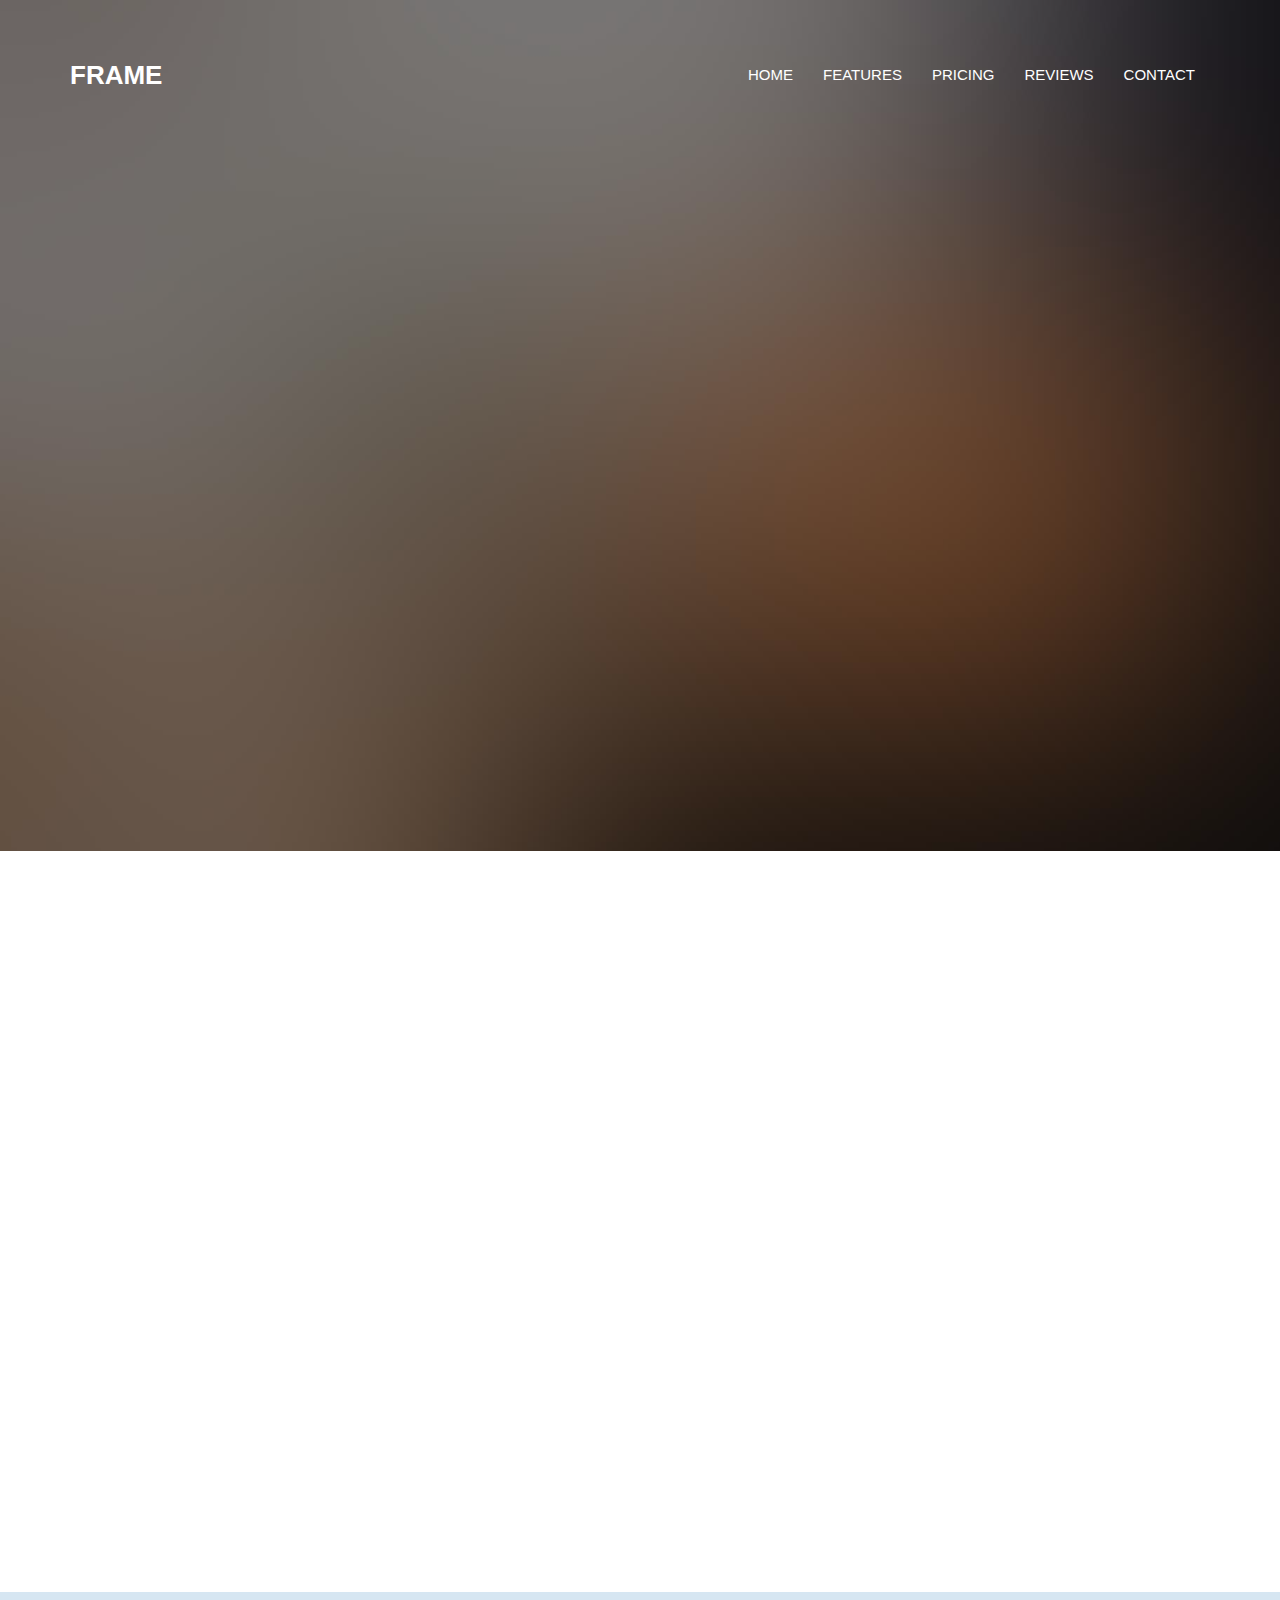
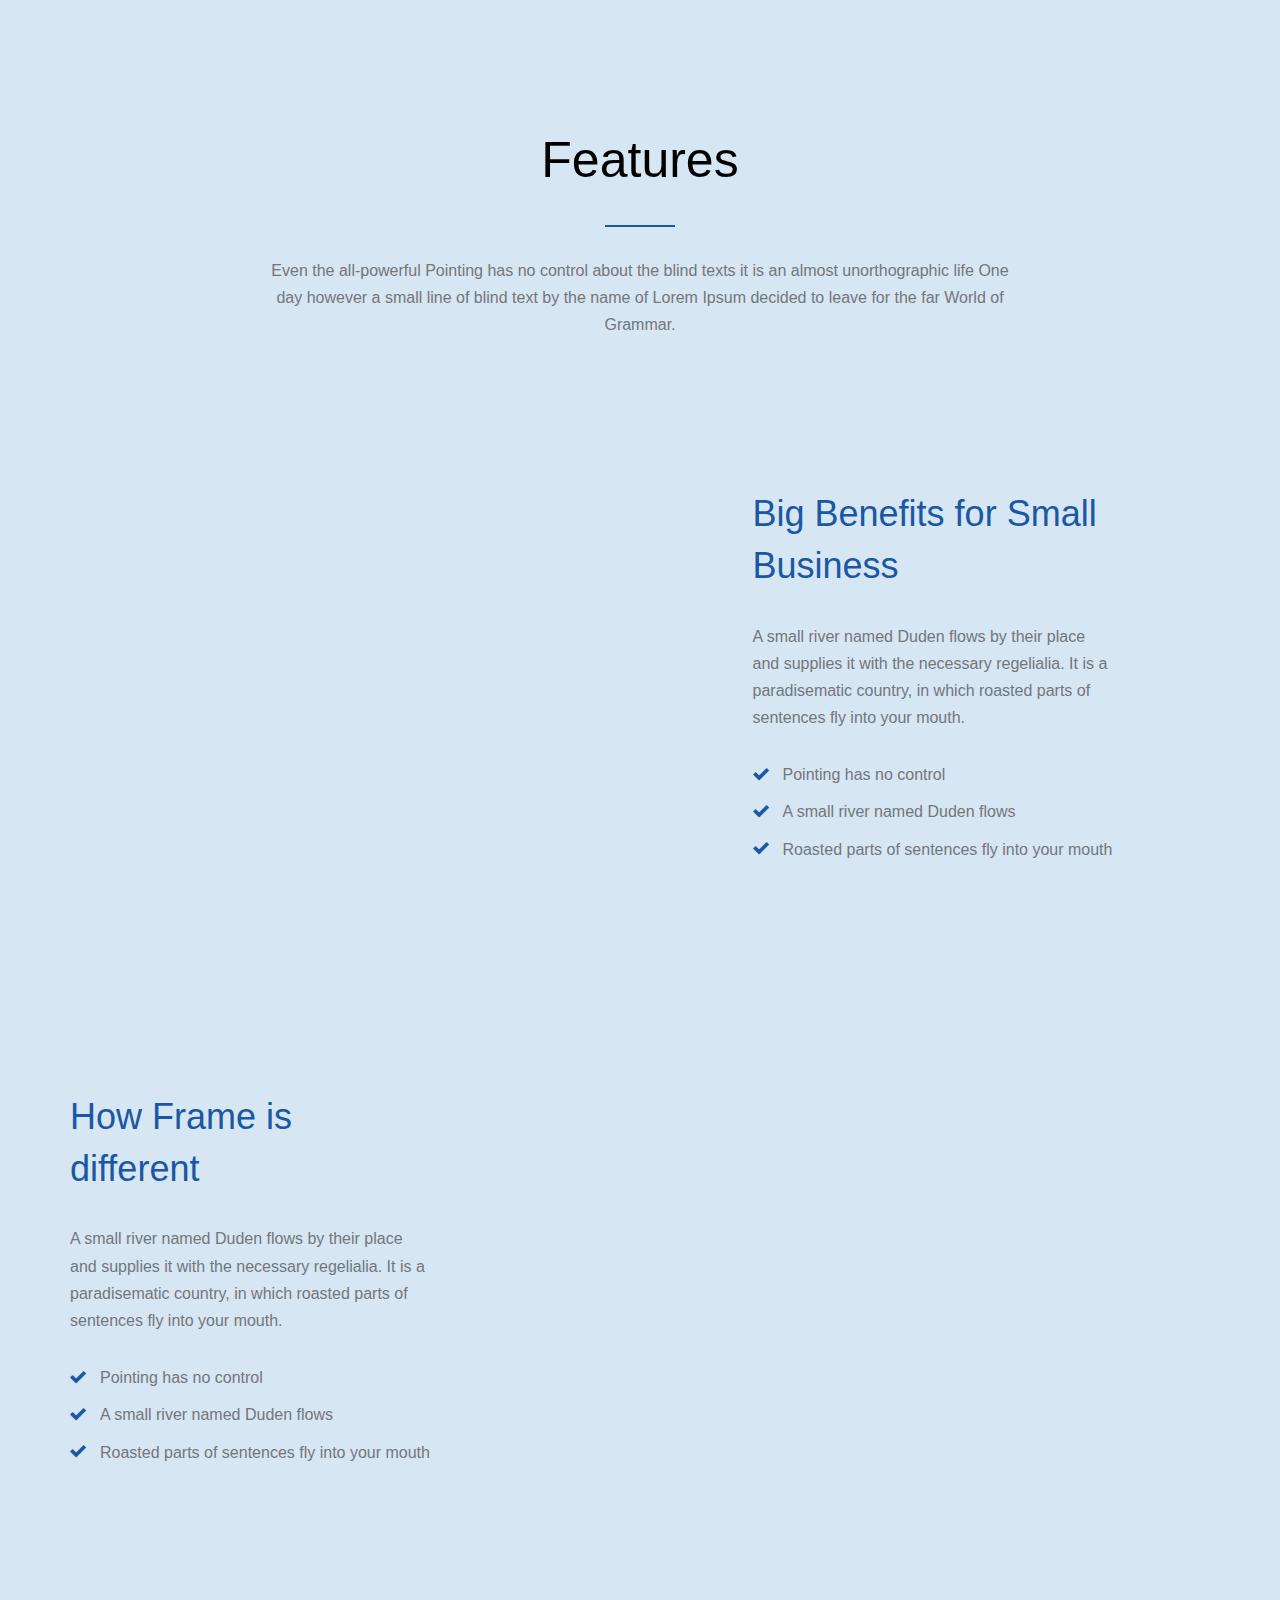
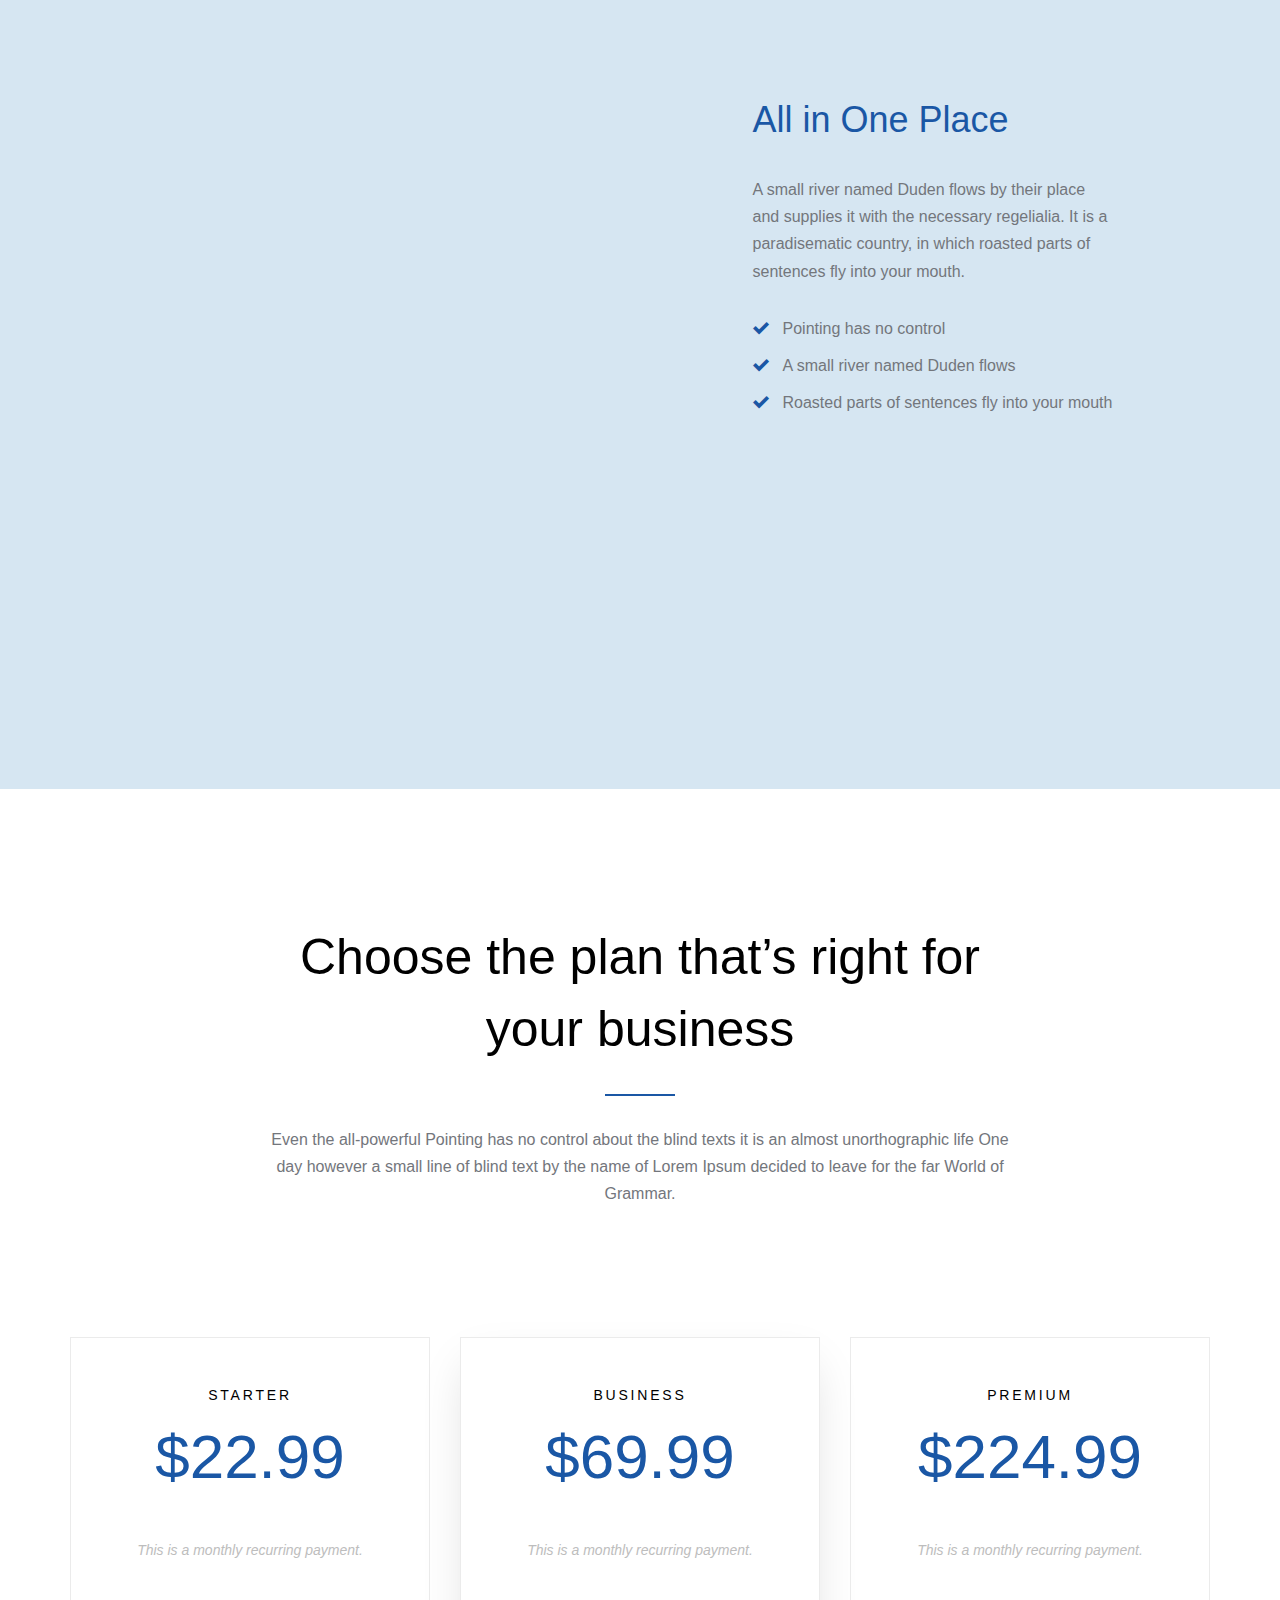
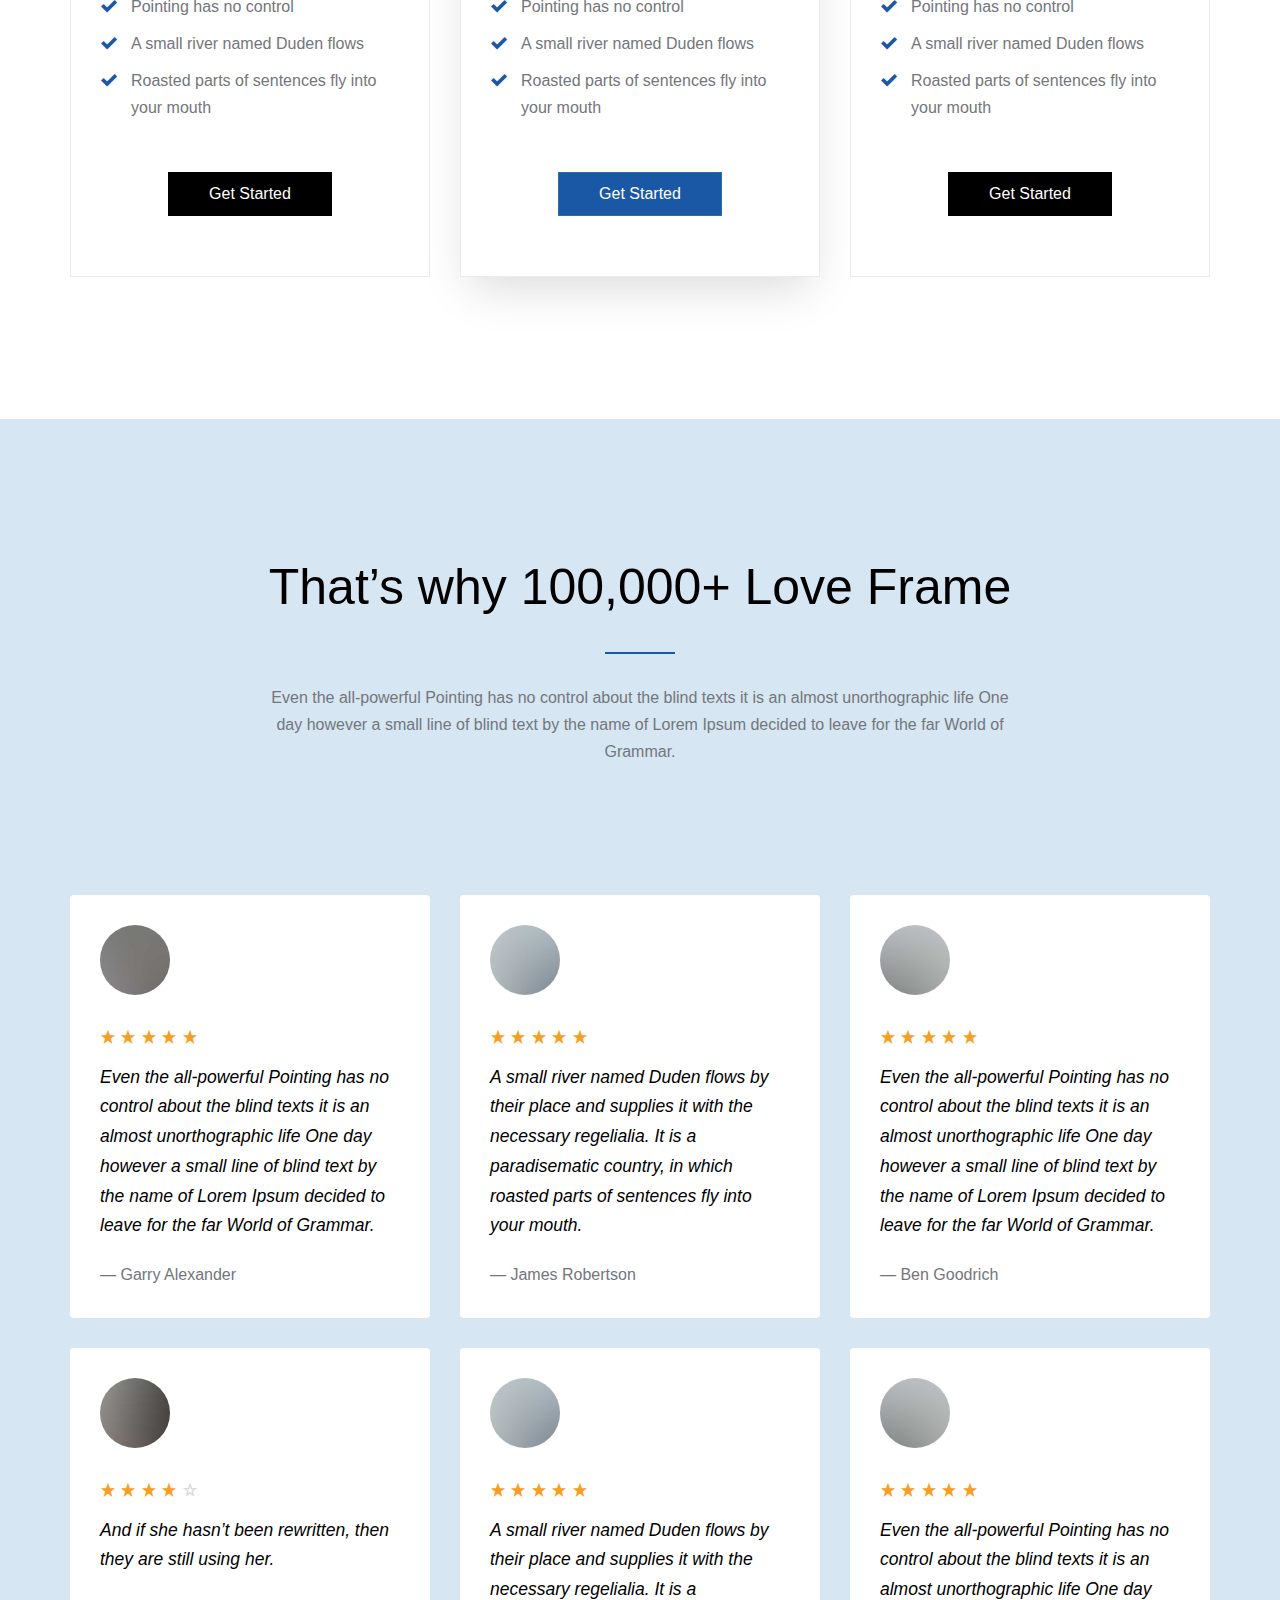
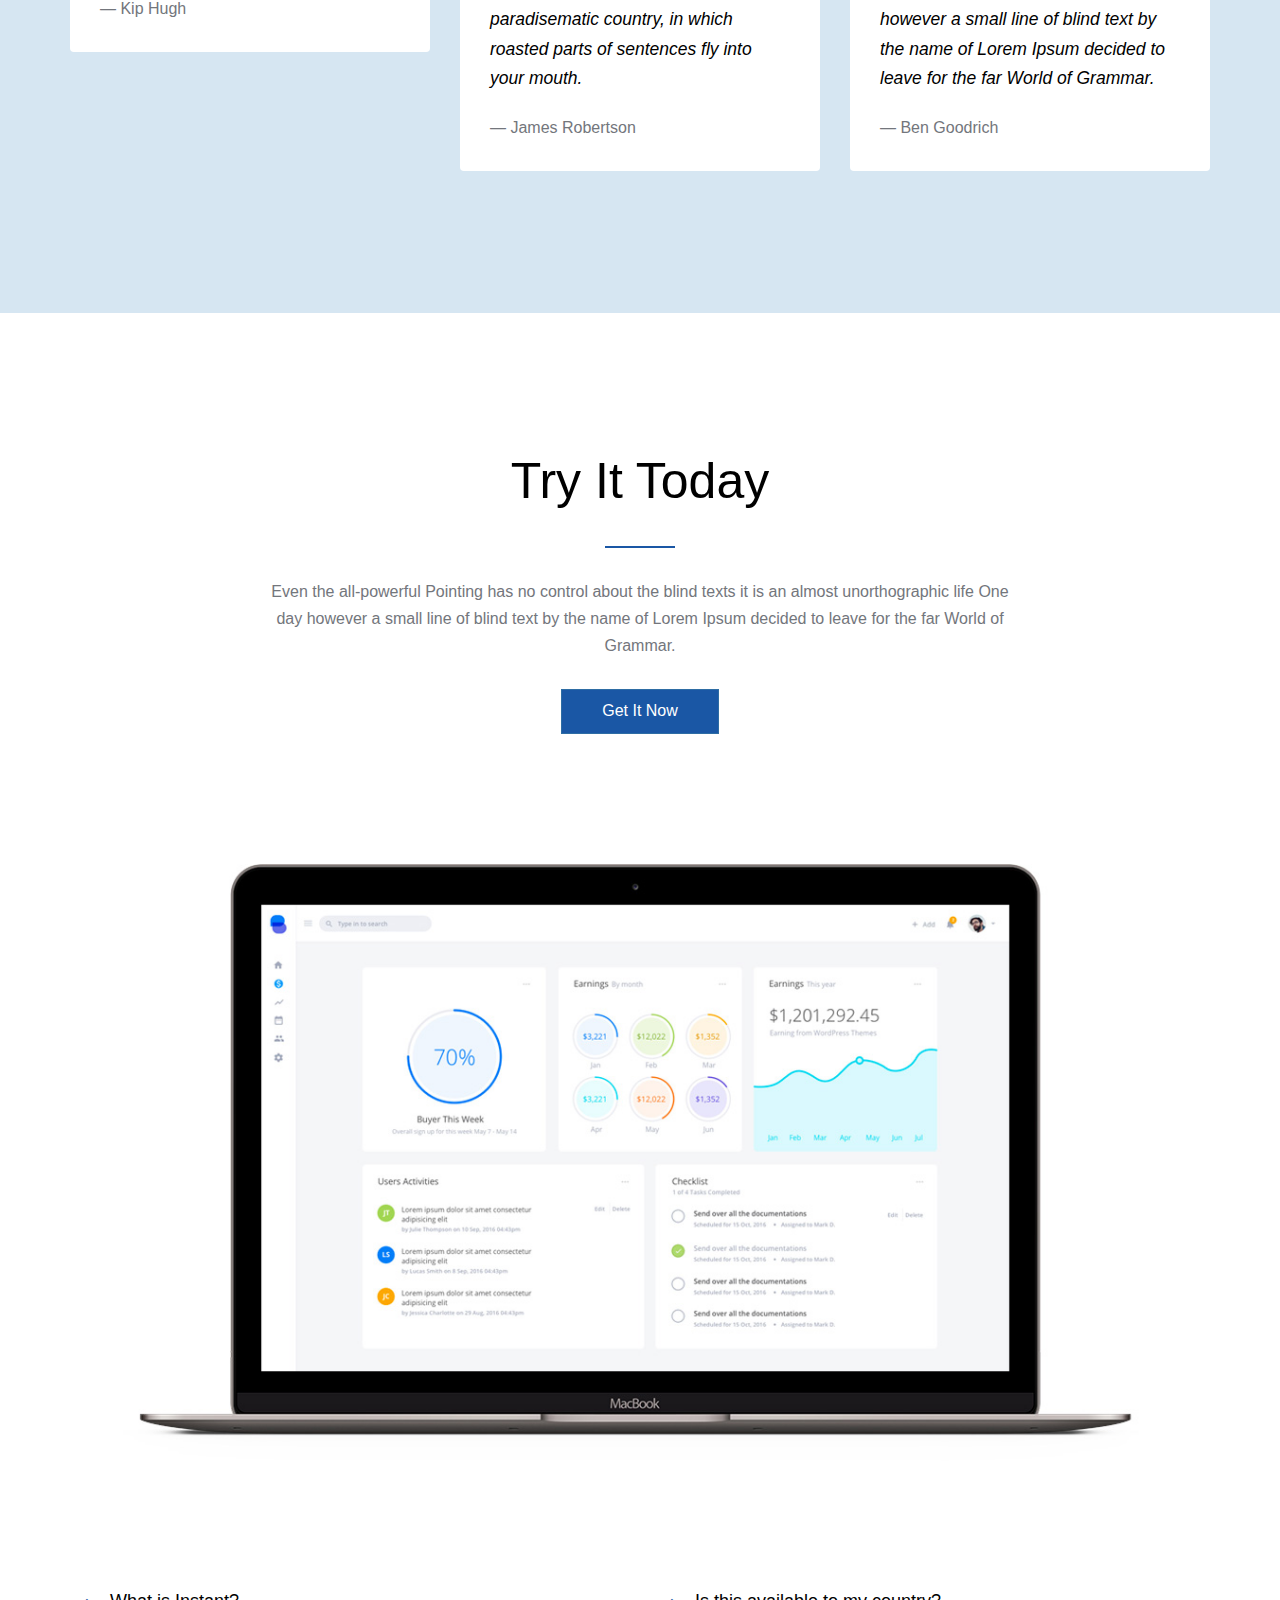
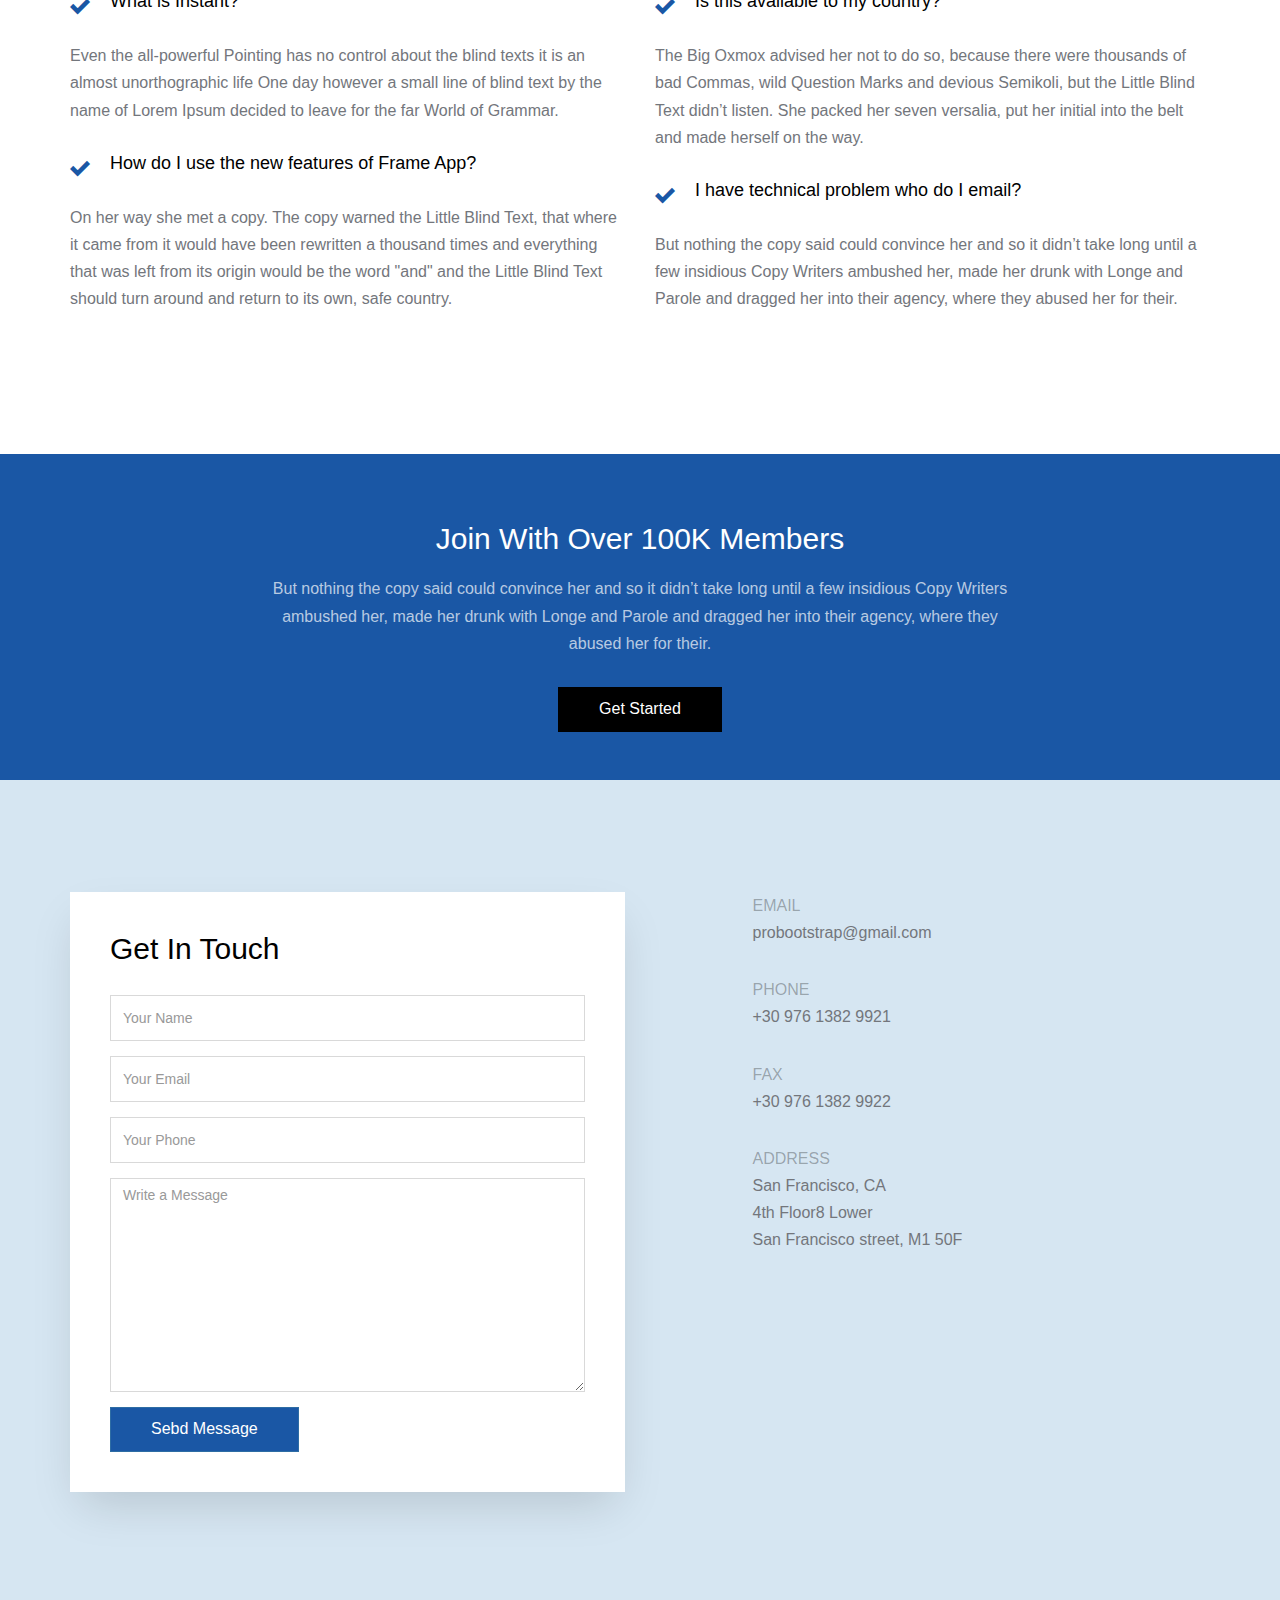
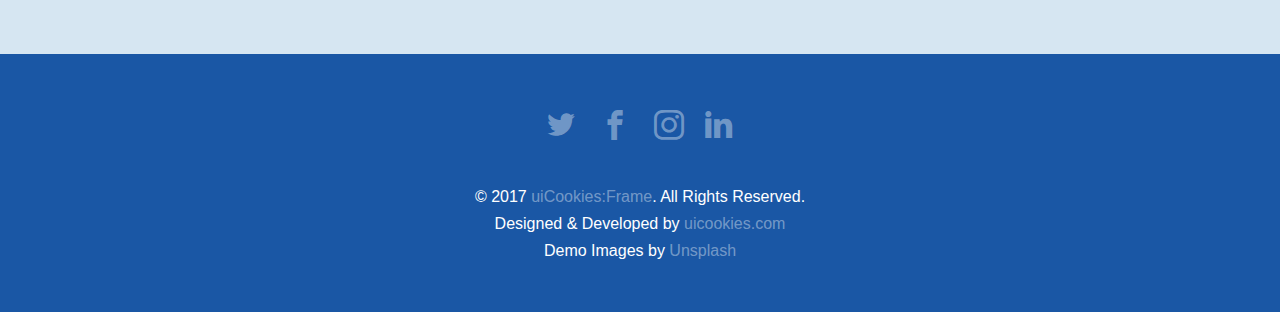
==== frame/index.html @ 7c61a225 "x" ====
<!DOCTYPE html>
<html lang="en">
  <head>
    <meta charset="utf-8">
    <meta name="viewport" content="width=device-width, initial-scale=1">
    <title>uiCookies:Frame &mdash; Free Bootstrap Theme, Free HTML5 Template, Free Responsive Bootstrap Website Template</title>
    <meta name="description" content="Free Bootstrap Theme by uicookies.com">
    <meta name="keywords" content="Free website templates, Free bootstrap themes, Free template, Free bootstrap, Free website template">
    
    <link rel="stylesheet" href="css/styles-merged.css">
    <link rel="stylesheet" href="css/style.min.css">
    <link rel="stylesheet" href="fonts/icomoon/style.css">

    <!--[if lt IE 9]>
      <script src="js/vendor/html5shiv.min.js"></script>
      <script src="js/vendor/respond.min.js"></script>
    <![endif]-->
  </head>
  <body>
    
    <!-- Fixed navbar -->
    <nav class="navbar navbar-default probootstrap-navbar">
      <div class="container">
        <div class="navbar-header">
          <button type="button" class="navbar-toggle collapsed" data-toggle="collapse" data-target="#navbar-collapse" aria-expanded="false" aria-controls="navbar">
            <span class="sr-only">Toggle navigation</span>
            <span class="icon-bar"></span>
            <span class="icon-bar"></span>
            <span class="icon-bar"></span>
          </button>
          <a class="navbar-brand" href="index.html" title="uiCookies:Frame">Frame</a>
        </div>

        <div id="navbar-collapse" class="navbar-collapse collapse">
          <ul class="nav navbar-nav navbar-right">
            <li class="active"><a href="#" data-nav-section="home">Home</a></li>
            <li><a href="#" data-nav-section="features">Features</a></li>
            <li><a href="#" data-nav-section="pricing">Pricing</a></li>
            <li><a href="#" data-nav-section="reviews">Reviews</a></li>
            <li><a href="#" data-nav-section="contact">Contact</a></li>
          </ul>
        </div>
      </div>
    </nav>
    
    <section class="probootstrap-hero prohttp://localhost/probootstrap/frame/#featuresbootstrap-slant" style="background-image: url(img/image_1.jpg);" data-section="home" data-stellar-background-ratio="0.5">
      <div class="container">
        <div class="row intro-text">
          <div class="col-md-8 col-md-offset-2 text-center">
            <h1 class="probootstrap-heading probootstrap-animate">uicookies.com Creates High Quality Bootstrap Template For <em>Free</em></h1>
            <div class="probootstrap-subheading center">
              <p class="probootstrap-animate"><a href="https://uicookies.com/" target="_blank" role="button" class="btn btn-primary">Get Them Now</a><a href="#features" class="btn btn-default smoothscroll" role="button">See Features</a></p>
            </div>
          </div>
        </div>
      </div>
    </section>

    <section class="probootstrap-section">
      <div class="container">
        <div class="row">
          <div class="col-md-4">
            <div class="probootstrap-service-item probootstrap-animate" data-animate-effect="fadeIn">
              <span class="icon icon-phone3"></span>
              <h2>Mobile Optimize</h2>
              <p>Far far away, behind the word mountains, far from the countries Vokalia and Consonantia, there live the blind texts. Separated they live in Bookmarksgrove right at the coast of the Semantics, a large language ocean.</p>
              <p><a href="#" class="probootstrap-link">Learn More <i class="icon-chevron-right"></i></a></p>
            </div>
          </div>
          <div class="col-md-4">
            <div class="probootstrap-service-item probootstrap-animate" data-animate-effect="fadeIn">
              <span class="icon icon-wallet2"></span>
              <h2>Increase Revenue</h2>
              <p>A small river named Duden flows by their place and supplies it with the necessary regelialia. It is a paradisematic country, in which roasted parts of sentences fly into your mouth.</p>
              <p><a href="#" class="probootstrap-link">Learn More <i class="icon-chevron-right"></i></a></p>
            </div>
          </div>
          <div class="col-md-4">
            <div class="probootstrap-service-item probootstrap-animate" data-animate-effect="fadeIn">
              <span class="icon icon-lightbulb"></span>
              <h2>Smart Idea</h2>
              <p>Even the all-powerful Pointing has no control about the blind texts it is an almost unorthographic life One day however a small line of blind text by the name of Lorem Ipsum decided to leave for the far World of Grammar.</p>
              <p><a href="#" class="probootstrap-link">Learn More <i class="icon-chevron-right"></i></a></p>
            </div>
          </div>
        </div>
      </div>
    </section>

    <section class="probootstrap-section probootstrap-bg-light" id="features" data-section="features">
      <div class="container">
        <div class="row text-center mb100">
          <div class="col-md-8 col-md-offset-2 probootstrap-section-heading">
            <h2 class="mb30 text-black probootstrap-heading">Features</h2>
            <p>Even the all-powerful Pointing has no control about the blind texts it is an almost unorthographic life One day however a small line of blind text by the name of Lorem Ipsum decided to leave for the far World of Grammar.</p>
          </div>
        </div>
        <!-- END row -->
        <div class="row mb100">
          <div class="col-md-8 col-md-pull-2 probootstrap-animate">
            <p><img src="img/img_showcase_1.jpg" alt="Free Template by uicookies.com" class="img-responsive probootstrap-shadow"></p>
          </div>
          <div class="col-md-4 col-md-pull-1 probootstrap-section-heading">
            <h3 class="text-primary probootstrap-heading-2">Big Benefits for Small Business</h3>
            <p><p>A small river named Duden flows by their place and supplies it with the necessary regelialia. It is a paradisematic country, in which roasted parts of sentences fly into your mouth.</p></p>
            <ul class="probootstrap-list">
              <li class="probootstrap-check">Pointing has no control</li>
              <li class="probootstrap-check">A small river named Duden flows</li>
              <li class="probootstrap-check">Roasted parts of sentences fly into your mouth</li>
            </ul>
          </div>
        </div>
        <!-- END row -->
        <div class="row mb100">
          <!-- <div class="col-md-8 col-md-pull-2"> -->
          <div class="col-md-8 col-md-push-5 probootstrap-animate">
            <p><img src="img/img_showcase_2.jpg" alt="Free Template by uicookies.com" class="img-responsive probootstrap-shadow"></p>
          </div>
          <!-- <div class="col-md-4 col-md-pull-1"> -->
          <div class="col-md-4 col-md-pull-8 probootstrap-section-heading">
            <h3 class="text-primary probootstrap-heading-2">How Frame is different</h3>
            <p><p>A small river named Duden flows by their place and supplies it with the necessary regelialia. It is a paradisematic country, in which roasted parts of sentences fly into your mouth.</p></p>
            <ul class="probootstrap-list">
              <li class="probootstrap-check">Pointing has no control</li>
              <li class="probootstrap-check">A small river named Duden flows</li>
              <li class="probootstrap-check">Roasted parts of sentences fly into your mouth</li>
            </ul>
          </div>
        </div>
        <!-- END row -->

        <div class="row mb100">
          <div class="col-md-8 col-md-pull-2 probootstrap-animate">
            <p><img src="img/img_showcase_1.jpg" alt="Free Template by uicookies.com" class="img-responsive probootstrap-shadow"></p>
          </div>
          <div class="col-md-4 col-md-pull-1 probootstrap-section-heading">
            <h3 class="text-primary probootstrap-heading-2">All in One Place</h3>
            <p><p>A small river named Duden flows by their place and supplies it with the necessary regelialia. It is a paradisematic country, in which roasted parts of sentences fly into your mouth.</p></p>
            <ul class="probootstrap-list">
              <li class="probootstrap-check">Pointing has no control</li>
              <li class="probootstrap-check">A small river named Duden flows</li>
              <li class="probootstrap-check">Roasted parts of sentences fly into your mouth</li>
            </ul>
          </div>
        </div>
        <!-- END row -->
      </div>
    </section>
    <!-- END section -->

    <section class="probootstrap-section" data-section="pricing">
      <div class="container">
        <div class="row text-center mb100">
          <div class="col-md-8 col-md-offset-2 probootstrap-section-heading">
            <h2 class="mb30 text-black probootstrap-heading">Choose the plan that’s right for your business </h2>
            <p>Even the all-powerful Pointing has no control about the blind texts it is an almost unorthographic life One day however a small line of blind text by the name of Lorem Ipsum decided to leave for the far World of Grammar.</p>
          </div>
        </div>
        <!-- END row -->
        <div class="row">
          <div class="col-md-4">
            <div class="probootstrap-pricing">
              <h2>Starter</h2>
              <p class="probootstrap-price"><strong>$22.99</strong></p>
              <p class="probootstrap-note">This is a monthly recurring payment.</p>
              <ul class="probootstrap-list text-left mb50">
                <li class="probootstrap-check">Pointing has no control</li>
                <li class="probootstrap-check">A small river named Duden flows</li>
                <li class="probootstrap-check">Roasted parts of sentences fly into your mouth</li>
              </ul>
              <p><a href="#" class="btn btn-black">Get Started</a></p>
            </div>
          </div>
          <div class="col-md-4">
            <div class="probootstrap-pricing probootstrap-popular probootstrap-shadow">
              <h2>Business</h2>
              <p class="probootstrap-price"><strong>$69.99</strong></p>
              <p class="probootstrap-note">This is a monthly recurring payment.</p>
              <ul class="probootstrap-list text-left mb50">
                <li class="probootstrap-check">Pointing has no control</li>
                <li class="probootstrap-check">A small river named Duden flows</li>
                <li class="probootstrap-check">Roasted parts of sentences fly into your mouth</li>
              </ul>
              <p><a href="#" class="btn btn-primary">Get Started</a></p>
            </div>
          </div>
          <div class="col-md-4">
            <div class="probootstrap-pricing">
              <h2>Premium</h2>
              <p class="probootstrap-price"><strong>$224.99</strong></p>
              <p class="probootstrap-note">This is a monthly recurring payment.</p>
              <ul class="probootstrap-list text-left mb50">
                <li class="probootstrap-check">Pointing has no control</li>
                <li class="probootstrap-check">A small river named Duden flows</li>
                <li class="probootstrap-check">Roasted parts of sentences fly into your mouth</li>
              </ul>
              <p><a href="#" class="btn btn-black">Get Started</a></p>
            </div>
          </div>
        </div>
      </div>
    </section>
    <!-- END section -->

     <section class="probootstrap-section probootstrap-bg-light" data-section="reviews">
      <div class="container">
        <div class="row text-center mb100">
          <div class="col-md-8 col-md-offset-2 probootstrap-section-heading">
            <h2 class="mb30 text-black probootstrap-heading">That’s why 100,000+ Love Frame</h2>
            <p>Even the all-powerful Pointing has no control about the blind texts it is an almost unorthographic life One day however a small line of blind text by the name of Lorem Ipsum decided to leave for the far World of Grammar.</p>
          </div>
        </div>
        <!-- END row -->
        <div class="row">
          <div class="col-md-4 col-sm-6 col-xs-12">
            <div class="probootstrap-testimonial">
              <p><img src="img/person_1.jpg" class="img-responsive img-circle probootstrap-author-photo" alt="Free Template by uicookies.com"></p>
              <p class="mb10 probootstrap-rate">
                <i class="icon-star"></i>
                <i class="icon-star"></i>
                <i class="icon-star"></i>
                <i class="icon-star"></i>
                <i class="icon-star"></i>
              </p>
              <blockquote>
                <p>Even the all-powerful Pointing has no control about the blind texts it is an almost unorthographic life One day however a small line of blind text by the name of Lorem Ipsum decided to leave for the far World of Grammar.</p>
              </blockquote>
              <p class="mb0">&mdash; Garry Alexander</p>
            </div>
          </div>
          <div class="col-md-4 col-sm-6 col-xs-12">
            <div class="probootstrap-testimonial">
              <p><img src="img/person_2.jpg" class="img-responsive img-circle probootstrap-author-photo" alt="Free Template by uicookies.com"></p>
              <p class="mb10 probootstrap-rate">
                <i class="icon-star"></i>
                <i class="icon-star"></i>
                <i class="icon-star"></i>
                <i class="icon-star"></i>
                <i class="icon-star"></i>
              </p>
              <blockquote>
                <p>A small river named Duden flows by their place and supplies it with the necessary regelialia. It is a paradisematic country, in which roasted parts of sentences fly into your mouth.</p>
              </blockquote>
              <p class="mb0">&mdash; James Robertson</p>
            </div>
          </div>
          <div class="clearfix visible-sm-block"></div>
          <div class="col-md-4 col-sm-6 col-xs-12">
            <div class="probootstrap-testimonial">
              <p><img src="img/person_3.jpg" class="img-responsive img-circle probootstrap-author-photo" alt="Free Template by uicookies.com"></p>
              <p class="mb10 probootstrap-rate">
                <i class="icon-star"></i>
                <i class="icon-star"></i>
                <i class="icon-star"></i>
                <i class="icon-star"></i>
                <i class="icon-star"></i>
              </p>
              <blockquote>
                <p>Even the all-powerful Pointing has no control about the blind texts it is an almost unorthographic life One day however a small line of blind text by the name of Lorem Ipsum decided to leave for the far World of Grammar.</p>
              </blockquote>
              <p class="mb0">&mdash; Ben Goodrich</p>
            </div>
          </div>
          <div class="col-md-4 col-sm-6 col-xs-12">
            <div class="probootstrap-testimonial">
              <p><img src="img/person_4.jpg" class="img-responsive img-circle probootstrap-author-photo" alt="Free Template by uicookies.com"></p>
              <p class="mb10 probootstrap-rate">
                <i class="icon-star"></i>
                <i class="icon-star"></i>
                <i class="icon-star"></i>
                <i class="icon-star"></i>
                <i class="icon-star-outlined"></i>
              </p>
              <blockquote>
                <p>And if she hasn’t been rewritten, then they are still using her.</p>
              </blockquote>
              <p class="mb0">&mdash; Kip Hugh</p>
            </div>
          </div>
          <div class="clearfix visible-sm-block"></div>
          <div class="col-md-4 col-sm-6 col-xs-12">
            <div class="probootstrap-testimonial">
              <p><img src="img/person_2.jpg" class="img-responsive img-circle probootstrap-author-photo" alt="Free Template by uicookies.com"></p>
              <p class="mb10 probootstrap-rate">
                <i class="icon-star"></i>
                <i class="icon-star"></i>
                <i class="icon-star"></i>
                <i class="icon-star"></i>
                <i class="icon-star"></i>
              </p>
              <blockquote>
                <p>A small river named Duden flows by their place and supplies it with the necessary regelialia. It is a paradisematic country, in which roasted parts of sentences fly into your mouth.</p>
              </blockquote>
              <p class="mb0">&mdash; James Robertson</p>
            </div>
          </div>
          <div class="col-md-4 col-sm-6 col-xs-12">
            <div class="probootstrap-testimonial">
              <p><img src="img/person_3.jpg" class="img-responsive img-circle probootstrap-author-photo" alt="Free Template by uicookies.com"></p>
              <p class="mb10 probootstrap-rate">
                <i class="icon-star"></i>
                <i class="icon-star"></i>
                <i class="icon-star"></i>
                <i class="icon-star"></i>
                <i class="icon-star"></i>
              </p>
              <blockquote>
                <p>Even the all-powerful Pointing has no control about the blind texts it is an almost unorthographic life One day however a small line of blind text by the name of Lorem Ipsum decided to leave for the far World of Grammar.</p>
              </blockquote>
              <p class="mb0">&mdash; Ben Goodrich</p>
            </div>
          </div>

        </div>
      </div>
    </section>

    <section class="probootstrap-section">
      <div class="container">
         <div class="row text-center mb100">
          <div class="col-md-8 col-md-offset-2 probootstrap-section-heading">
            <h2 class="mb30 text-black probootstrap-heading">Try It Today</h2>
            <p>Even the all-powerful Pointing has no control about the blind texts it is an almost unorthographic life One day however a small line of blind text by the name of Lorem Ipsum decided to leave for the far World of Grammar.</p>
            <p><a href="#" class="btn btn-primary">Get It Now</a></p>
          </div>
        </div>
        <div class="row">
          <div class="col-md-12">
            <div class="row">
              <div class="col-md-12">
                <p><img src="img/laptop_1.jpg" alt="Free Template by uicookies.com" class="img-responsive"></p>
              </div>
            </div>
            <div class="row">
              <div class="col-md-6">
                <h4 class="text-black probootstrap-check-2"> What is Instant?</h4>
                <p>Even the all-powerful Pointing has no control about the blind texts it is an almost unorthographic life One day however a small line of blind text by the name of Lorem Ipsum decided to leave for the far World of Grammar.</p>

                <h4 class="text-black probootstrap-check-2">How do I use the new features of Frame App?</h4>
                <p>On her way she met a copy. The copy warned the Little Blind Text, that where it came from it would have been rewritten a thousand times and everything that was left from its origin would be the word "and" and the Little Blind Text should turn around and return to its own, safe country. </p>
              </div>
              <div class="col-md-6">
                <h4 class="text-black probootstrap-check-2">Is this available to my country?</h4>
                <p>The Big Oxmox advised her not to do so, because there were thousands of bad Commas, wild Question Marks and devious Semikoli, but the Little Blind Text didn’t listen. She packed her seven versalia, put her initial into the belt and made herself on the way.
</p>

                <h4 class="text-black probootstrap-check-2">I have technical problem who do I email?</h4>
                <p>But nothing the copy said could convince her and so it didn’t take long until a few insidious Copy Writers ambushed her, made her drunk with Longe and Parole and dragged her into their agency, where they abused her for their.</p>
              </div>
            </div>
          </div>
        </div>
      </div>
    </section>
    <!-- END section -->

    <section class="probootstrap-section probootstrap-cta">
      <div class="container">
        <div class="row">
          <div class="col-md-8 col-md-offset-2 text-center">
            <h2 class="probootstrap-heading">Join With Over 100K Members</h2>
            <p class="probootstrap-sub-heading">But nothing the copy said could convince her and so it didn’t take long until a few insidious Copy Writers ambushed her, made her drunk with Longe and Parole and dragged her into their agency, where they abused her for their.</p>
            <p><a href="#" class="btn btn-black">Get Started</a></p>
          </div>
        </div>
      </div>
    </section>
    <!-- <section class"probootstrap-section probootstrap-cta">
      <div class="container">
        <div class="row">
          <div class="col-md-6 col-md-offset-3">
            <h2 class="probootstrap-heading">Join With Over 100K Members</h2>
            <p class="probootstrap-sub-heading">But nothing the copy said could convince her and so it didn’t take long until a few insidious Copy Writers ambushed her, made her drunk with Longe and Parole and dragged her into their agency, where they abused her for their.</p>

          </div>
        </div>
      </div>
    </section> -->
    <!-- END section -->
    <section class="probootstrap-section probootstrap-bg-light" data-section="contact">
      <div class="container">
        <div class="row">
          <div class="col-md-6">
            <form action="" class="probootstrap-form">
              <h2 class="text-black mt0">Get In Touch</h2>
              <div class="form-group">
                <input type="text" class="form-control" placeholder="Your Name">
              </div>
              <div class="form-group">
                <input type="email" class="form-control" placeholder="Your Email">
              </div>
              <div class="form-group">
                <input type="email" class="form-control" placeholder="Your Phone">
              </div>
              <div class="form-group">
                <textarea class="form-control"cols="30" rows="10" placeholder="Write a Message"></textarea>
              </div>
              <div class="form-group">
                <input type="submit" class="btn btn-primary" value="Sebd Message">
              </div>
            </form>
          </div>
          <div class="col-md-3 col-md-push-1">
            <ul class="probootstrap-contact-details">
              <li>
                <span class="text-uppercase">Email</span>
                probootstrap@gmail.com
              </li>
              <li>
                <span class="text-uppercase">Phone</span>
                +30 976 1382 9921
              </li>
              <li>
                <span class="text-uppercase">Fax</span>
                +30 976 1382 9922
              </li>
              <li>
                <span class="text-uppercase">Address</span>
                San Francisco, CA <br>
                4th Floor8 Lower  <br>
                San Francisco street, M1 50F
              </li>
            </ul>
          </div>
        </div>
      </div>
    </section>
    

    <footer class="probootstrap-footer">
      <div class="container text-center">
        <div class="row">
          <div class="col-md-12">
            <p class="probootstrap-social"><a href="#"><i class="icon-twitter"></i></a> <a href="#"><i class="icon-facebook2"></i></a> <a href="#"><i class="icon-instagram2"></i></a><a href="#"><i class="icon-linkedin"></i></a></p>
          </div>
        </div>
        <div class="row">
          <div class="col-md-12">
            &copy; 2017 <a href="https://uicookies.com/">uiCookies:Frame</a>. All Rights Reserved. <br> Designed &amp; Developed by <a href="https://uicookies.com">uicookies.com</a> <br> Demo Images by <a href="https://unsplash.com">Unsplash</a>
          </div>
        </div>
      </div>
    </footer>

    

    <script src="js/scripts.min.js"></script>
    <script src="js/custom.js"></script>

  </body>
</html>
---- frame/css/style.min.css ----
/*!==============================
 * Theme Name: Frame
 * Theme URL: https://probootstrap.com/frame-free-onepage-html5-template-using-bootstrap
 * Author: ProBootstrap.com
 * Author URL: https://probootstrap.com
 * License: Released for free under the Creative Commons Attribution 3.0 license (probootstrap.com/license)
 */.probootstrap-navbar .dropdown-submenu>a:before,.probootstrap-navbar .dropdown>a:before{speak:none;font-style:normal;font-variant:normal;-webkit-font-smoothing:antialiased;-moz-osx-font-smoothing:grayscale}@font-face{font-family:icomoon;src:url(../fonts/icomoon/fonts/icomoon.eot?1z9v6x);src:url(../fonts/icomoon/fonts/icomoon.eot?1z9v6x#iefix) format("embedded-opentype"),url(../fonts/icomoon/fonts/icomoon.ttf?1z9v6x) format("truetype"),url(../fonts/icomoon/fonts/icomoon.woff?1z9v6x) format("woff"),url(../fonts/icomoon/fonts/icomoon.svg?1z9v6x#icomoon) format("svg");font-weight:400;font-style:normal}html{overflow-x:hidden;font-size:1.25em}body{background:#fff;color:#73767c;line-height:1.7;font-size:16px;font-family:"Open Sans",Arial,sans-serif}::selection{background:#000;color:#fff}::-moz-selection{background:#000;color:#fff}h1,h2,h3,h4,h5,h6,ol,p{margin-bottom:30px}a{-webkit-transition:.3s all;transition:.3s all;color:#1a57a5}a:active,a:focus,a:hover{color:#174b8f;text-decoration:none}.probootstrap-navbar{border:none;-webkit-box-shadow:none;box-shadow:none;border-radius:0;margin-bottom:0;background:0 0;position:absolute;top:40px;width:100%;z-index:200}@media screen and (max-width:768px){.probootstrap-navbar{top:0;background:#fff;-webkit-box-shadow:0 2px 10px 0 rgba(0,0,0,.1);box-shadow:0 2px 10px 0 rgba(0,0,0,.1)}}.probootstrap-navbar .navbar-toggle:focus,.probootstrap-navbar .navbar-toggle:hover{background-color:transparent}.probootstrap-navbar .navbar-toggle{border:none}.probootstrap-navbar .navbar-toggle span.icon-bar{-webkit-transition:all .15s;transition:all .15s}.probootstrap-navbar .navbar-toggle span:nth-child(2){-webkit-transform:rotate(45deg);transform:rotate(45deg);-webkit-transform-origin:10% 10%;transform-origin:10% 10%}.probootstrap-navbar .navbar-toggle span:nth-child(3){opacity:0}.probootstrap-navbar .navbar-toggle span:nth-child(4){-webkit-transform:rotate(-45deg);transform:rotate(-45deg);-webkit-transform-origin:10% 90%;transform-origin:10% 90%}.probootstrap-navbar .navbar-toggle.collapsed span:nth-child(2),.probootstrap-navbar .navbar-toggle.collapsed span:nth-child(4){-webkit-transform:rotate(0);transform:rotate(0)}.probootstrap-navbar .navbar-toggle.collapsed span:nth-child(3){opacity:1}.probootstrap-navbar .navbar-brand,.probootstrap-navbar .navbar-nav>li>a,.probootstrap-navbar .parent-nav-link-padding{margin-left:15px;margin-right:15px;padding:25px 0}.probootstrap-navbar .dropdown-header{color:rgba(255,255,255,.2);padding-left:10px;text-transform:uppercase}.probootstrap-navbar .dropdown>a{padding-right:10px!important;position:relative;display:block}@media screen and (max-width:480px){.probootstrap-navbar .dropdown>a{display:block;padding-right:0}}.probootstrap-navbar .dropdown>a:before{font-family:icomoon;font-weight:400;text-transform:none;line-height:1;position:absolute;top:50%;right:0;margin-right:-10px;margin-top:-11px;content:"\e924";font-size:20px;color:rgba(255,255,255,.5);-webkit-transition:.3s all;transition:.3s all}.probootstrap-navbar .navbar-brand,.probootstrap-navbar .navbar-brand em{font-family:"Open Sans",Arial,sans-serif}@media screen and (max-width:768px){.probootstrap-navbar .navbar-brand,.probootstrap-navbar .navbar-nav>li>a,.probootstrap-navbar .parent-nav-link-padding{padding-top:25px!important;padding-bottom:25px!important}.probootstrap-navbar .dropdown>a:before{color:rgba(0,0,0,.2)}}.probootstrap-navbar .dropdown>a:hover:before{-webkit-transform:rotate(180deg);transform:rotate(180deg)}.probootstrap-navbar .dropdown.open>a,.probootstrap-navbar .dropdown:active>a,.probootstrap-navbar .dropdown:focus>a,.probootstrap-navbar .dropdown:hover>a{-webkit-transition:.3s all;transition:.3s all}.probootstrap-navbar .dropdown.open>a:before,.probootstrap-navbar .dropdown:active>a:before,.probootstrap-navbar .dropdown:focus>a:before,.probootstrap-navbar .dropdown:hover>a:before{-webkit-transform:rotate(180deg);transform:rotate(180deg)}.probootstrap-navbar .dropdown>.dropdown-menu>li a{padding:10px;color:rgba(255,255,255,.8)}.probootstrap-navbar .dropdown>.dropdown-menu>li a:hover,.probootstrap-navbar .dropdown>.dropdown-menu>li.open>a,.probootstrap-navbar .dropdown>.dropdown-menu>li:active>a,.probootstrap-navbar .dropdown>.dropdown-menu>li:focus>a,.probootstrap-navbar .dropdown>.dropdown-menu>li:hover>a{color:#85C8DD;background:#fff;border-top:none}.probootstrap-navbar .dropdown>.dropdown-menu>li.dropdown-submenu.open>a,.probootstrap-navbar .dropdown>.dropdown-menu>li.dropdown-submenu:active>a,.probootstrap-navbar .dropdown>.dropdown-menu>li.dropdown-submenu:focus>a,.probootstrap-navbar .dropdown>.dropdown-menu>li.dropdown-submenu:hover>a{border-top:none}.probootstrap-navbar .dropdown>.dropdown-menu>li.dropdown-submenu.open>a:before,.probootstrap-navbar .dropdown>.dropdown-menu>li.dropdown-submenu:active>a:before,.probootstrap-navbar .dropdown>.dropdown-menu>li.dropdown-submenu:focus>a:before,.probootstrap-navbar .dropdown>.dropdown-menu>li.dropdown-submenu:hover>a:before{color:#000}.probootstrap-navbar .dropdown>.dropdown-menu>li.active>a,.probootstrap-navbar .navbar-brand:hover{color:#fff}.probootstrap-navbar .navbar-right .dropdown-menu{right:auto}.probootstrap-navbar .dropdown-menu{border:none;background:#85C8DD;border-radius:0;-webkit-box-shadow:0 0 7px 0 rgba(0,0,0,.15);box-shadow:0 0 7px 0 rgba(0,0,0,.15);min-width:200px;white-space:normal;word-wrap:break-word}.probootstrap-navbar .dropdown-menu a{white-space:normal}@media screen and (max-width:768px){.probootstrap-navbar .dropdown-menu{width:100%;padding:10px 15px}.probootstrap-navbar .dropdown-menu a{color:#fff}}.probootstrap-navbar .navbar-brand{text-transform:uppercase;color:#fff;font-size:26px;font-weight:700;padding-left:15px}@media screen and (max-width:768px){.probootstrap-navbar .navbar-brand{color:#1a57a5;line-height:0;padding-left:0}}.probootstrap-navbar .navbar-nav>li>a{color:#fff;font-size:15px;position:relative;text-transform:uppercase}@media screen and (max-width:768px){.probootstrap-navbar .navbar-nav>li>a{padding-top:8px!important;padding-bottom:8px!important;color:rgba(0,0,0,.7)}}.probootstrap-navbar .navbar-nav>li>a:active,.probootstrap-navbar .navbar-nav>li>a:focus,.probootstrap-navbar .navbar-nav>li>a:hover{color:rgba(255,255,255,.7)}@media screen and (max-width:768px){.probootstrap-navbar .navbar-nav>li>a:active,.probootstrap-navbar .navbar-nav>li>a:focus,.probootstrap-navbar .navbar-nav>li>a:hover{color:rgba(0,0,0,.7)}}.probootstrap-navbar .navbar-nav>li.open>a,.probootstrap-navbar .navbar-nav>li.open>a:focus,.probootstrap-navbar .navbar-nav>li.open>a:hover{background:0 0}.probootstrap-navbar .navbar-nav>li.active>a{background:0 0;color:#fff}@media screen and (max-width:768px){.probootstrap-navbar .navbar-nav>li.active>a{color:rgba(0,0,0,.7)}}.probootstrap-navbar .navbar-nav>li.active>a:active,.probootstrap-navbar .navbar-nav>li.active>a:focus,.probootstrap-navbar .navbar-nav>li.active>a:hover{background:0 0;color:#fff}.probootstrap-navbar .navbar-nav>li>.dropdown-menu:before{border:1px solid #85C8DD;content:"";position:absolute;top:-20px;left:40px;border-color:rgba(133,200,221,0);border-bottom-color:#85C8DD;border-width:10px;margin-left:-10px}@media screen and (max-width:768px){.probootstrap-navbar .navbar-nav>li.active>a:active,.probootstrap-navbar .navbar-nav>li.active>a:focus,.probootstrap-navbar .navbar-nav>li.active>a:hover{color:rgba(0,0,0,.7)}.probootstrap-navbar .navbar-nav>li>.dropdown-menu:before{display:none}}.probootstrap-navbar .navbar-nav .dropdown li.active>a{background:0 0}.probootstrap-navbar .navbar-nav.active>a{color:#1a57a5!important}.probootstrap-navbar .dropdown-submenu{position:relative}.probootstrap-navbar .dropdown-submenu .dropdown-menu{top:0;left:100%;margin-top:-1px}.probootstrap-navbar .dropdown-submenu>a{display:block}.probootstrap-navbar .dropdown-submenu>a:before{font-family:icomoon;font-weight:400;text-transform:none;line-height:1;position:absolute;top:50%;right:0;margin-right:10px;margin-top:-11px;content:"\e926";font-size:20px;color:rgba(255,255,255,.5);-webkit-transition:.3s all;transition:.3s all}@media screen and (max-width:768px){.probootstrap-navbar .dropdown-submenu>a:before{color:rgba(0,0,0,.2)}}.probootstrap-navbar .dropdown-submenu>a:hover:before{color:rgba(0,0,0,.3);-webkit-transform:rotate(180deg);transform:rotate(180deg)}.probootstrap-navbar.scrolled{background:#fff;-webkit-box-shadow:0 1px 3px 0 rgba(0,0,0,.09);box-shadow:0 1px 3px 0 rgba(0,0,0,.09);position:fixed;top:0;left:0;right:0;width:100%;-webkit-transform:translateY(-100%);transform:translateY(-100%)}.probootstrap-navbar.scrolled.awake,.probootstrap-navbar.scrolled.sleep{-webkit-transition:.3s all ease;transition:.3s all ease}.probootstrap-navbar.scrolled.awake{-webkit-transform:translateY(0);transform:translateY(0)}.probootstrap-navbar.scrolled.sleep{-webkit-transform:translateY(-100%);transform:translateY(-100%)}.probootstrap-navbar.scrolled .navbar-brand{top:30px;color:#1a57a5}.probootstrap-navbar.scrolled .dropdown>a:before{color:rgba(0,0,0,.4)}.probootstrap-navbar.scrolled .navbar-nav>li>a{color:rgba(0,0,0,.7)}.probootstrap-navbar.scrolled .navbar-nav>li>a:hover{color:rgba(0,0,0,.7)!important}.probootstrap-navbar.scrolled .navbar-nav>li.active>a{color:#1a57a5!important}.probootstrap-hero{background-color:#ccc;background-size:cover;background-position:left top;padding:9em 0 15em;position:relative;overflow:hidden}@media screen and (max-width:768px){.probootstrap-navbar.scrolled .navbar-nav>li.active>a{color:#1a57a5!important}.probootstrap-hero{height:inherit;padding:7em 0 15em}}.probootstrap-hero:before{content:"";position:absolute;width:100%;top:0;left:0;right:0;bottom:0;background:rgba(0,0,0,.5)}.probootstrap-hero .intro-text{position:relative;padding-top:100px}.probootstrap-hero .intro-text .probootstrap-heading{font-size:54px;font-weight:300;color:#fff;margin-bottom:40px;line-height:1.3}@media screen and (max-width:768px){.probootstrap-hero .intro-text{padding-top:50px}.probootstrap-hero .intro-text .probootstrap-heading{font-size:36px;text-align:center}}.probootstrap-hero .intro-text .probootstrap-subheading{max-width:500px;color:rgba(255,255,255,.9);font-size:20px}.probootstrap-hero .intro-text .probootstrap-subheading.center{margin:0 auto}.probootstrap-hero .intro-text .probootstrap-subheading .btn{padding:20px 40px;border-radius:0;margin-right:10px;border:2px solid #1a57a5}.probootstrap-hero .intro-text .probootstrap-subheading .btn:hover{background:#103463;border-color:#103463}@media screen and (max-width:480px){.probootstrap-navbar .dropdown-submenu:hover>.dropdown-menu{display:block}.probootstrap-hero .intro-text .probootstrap-subheading .btn{width:100%;margin-right:0;margin-bottom:10px}}.probootstrap-hero .intro-text .probootstrap-subheading .btn.btn-default{background:0 0;border:2px solid rgba(255,255,255,.7);color:#fff}.probootstrap-hero .intro-text .probootstrap-subheading .btn.btn-default:active,.probootstrap-hero .intro-text .probootstrap-subheading .btn.btn-default:focus,.probootstrap-hero .intro-text .probootstrap-subheading .btn.btn-default:hover{background:rgba(255,255,255,.3)}.probootstrap-section{padding:7em 0;position:relative}@media screen and (max-width:768px){.probootstrap-hero .intro-text .probootstrap-subheading{max-width:100%;text-align:center}.probootstrap-section{padding:4em 0}}.probootstrap-section.probootstrap-bg-light{background:#D6E6F2}.probootstrap-section.probootstrap-cta{background:#1a57a5;color:#fff;padding:3em 0}.probootstrap-section.probootstrap-cta :last-child{margin-bottom:0}.probootstrap-section.probootstrap-cta .probootstrap-heading{color:#fff;margin-bottom:20px}.probootstrap-section.probootstrap-cta .probootstrap-sub-heading{color:rgba(255,255,255,.7)}.probootstrap-footer{padding:3em 0;position:relative;background:#1a57a5;color:#fff}.probootstrap-footer a{color:rgba(255,255,255,.4)}.probootstrap-footer a:hover{color:#fff}.probootstrap-section-heading .probootstrap-heading{font-size:50px;line-height:1.45;position:relative;padding-bottom:30px}.probootstrap-section-heading .probootstrap-heading:after{content:"";position:absolute;bottom:0;width:70px;height:2px;background:#1a57a5;left:50%;-webkit-transform:translateX(-50%);transform:translateX(-50%)}@media screen and (max-width:768px){.probootstrap-section-heading .probootstrap-heading{font-size:40px}}.probootstrap-section-heading .probootstrap-heading-2{line-height:1.45;font-size:36px}@media screen and (max-width:768px){.probootstrap-section-heading .probootstrap-heading-2{font-size:24px}}.probootstrap-form,.probootstrap-shadow,.probootstrap-testimonial:focus,.probootstrap-testimonial:hover{-webkit-box-shadow:0 20px 45px -10px rgba(0,0,0,.15);box-shadow:0 20px 45px -10px rgba(0,0,0,.15)}.probootstrap-social>a{padding:10px;font-size:30px}.probootstrap-pricing{text-align:center;padding:30px;margin-bottom:30px;border:1px solid #ebebeb}.probootstrap-pricing h2{font-size:14px;text-transform:uppercase;letter-spacing:.2em;color:#000;margin-bottom:0}.probootstrap-pricing .probootstrap-note{color:#bdbdbd;font-style:italic;font-size:14px}.probootstrap-check-2:before,.probootstrap-list li:before{font-family:icomoon;speak:none;font-style:normal;font-variant:normal;text-transform:none;line-height:1;-webkit-font-smoothing:antialiased;-moz-osx-font-smoothing:grayscale;left:0}.probootstrap-pricing .probootstrap-price strong{font-size:62px;font-weight:300;color:#1a57a5}@media screen and (max-width:768px){.probootstrap-pricing .probootstrap-price strong{font-size:42px}}.probootstrap-link{position:relative}.probootstrap-link i{position:relative;right:0;top:.15em;-webkit-transition:.3s all ease;transition:.3s all ease}.probootstrap-link:hover i{right:-10px}.probootstrap-list{padding:0;margin:0}.probootstrap-list li{margin:0 0 10px;padding:0;position:relative;list-style:none}.probootstrap-list li:before{font-weight:400;position:absolute;top:.3em}.probootstrap-list li.probootstrap-check{padding-left:30px}.probootstrap-list li.probootstrap-check:before{color:#1a57a5;font-size:16px;content:"\eb91"}.probootstrap-check-2{padding-left:40px;position:relative}.probootstrap-check-2:before{font-weight:400;position:absolute;top:.2em;color:#1a57a5;font-size:20px;content:"\eb91"}.btn{border-radius:0;font-size:16px;padding:10px 40px}.btn.btn-primary{background:#1a57a5}.btn.btn-primary:active,.btn.btn-primary:focus,.btn.btn-primary:hover{background:#103463}.btn.btn-black{color:#fff;background:#000}.btn.btn-black:active,.btn.btn-black:focus,.btn.btn-black:hover{background:#262626}.probootstrap-service-item{position:relative;padding:30px;margin-bottom:30px;float:left;width:100%}@media screen and (max-width:768px){.probootstrap-service-item{padding:0}}.probootstrap-service-item .icon{display:block;font-size:70px;margin-bottom:50px;color:#1a57a5}.probootstrap-service-item h2{font-size:24px;color:#1a57a5}.probootstrap-testimonial{background:#fff;padding:30px;-webkit-transition:.3s all ease;transition:.3s all ease;border-radius:4px;margin-bottom:30px}@media screen and (max-width:768px){.probootstrap-testimonial{padding:20px}}.probootstrap-testimonial .probootstrap-author-photo{height:70px}.probootstrap-testimonial .probootstrap-rate i{color:#d9d9d9}.probootstrap-testimonial .probootstrap-rate i.icon-star{color:#F79F24}.probootstrap-testimonial blockquote{padding:0;border:none}.probootstrap-testimonial blockquote p{font-style:italic;color:#000}.probootstrap-form{padding:40px;background:#fff;margin-bottom:50px}@media screen and (max-width:768px){.probootstrap-form{padding:15px}.img-sm-responsive{max-width:100%}}.probootstrap-form label{font-weight:400}.probootstrap-form .form-control{height:46px;-webkit-box-shadow:none;box-shadow:none;font-size:14px;-webkit-appearance:none;-moz-appearance:none;appearance:none;border-radius:0;border:1px solid #d9d9d9}.probootstrap-form .form-control:active,.probootstrap-form .form-control:focus{-webkit-box-shadow:none;box-shadow:none;border:1px solid #1a57a5}.probootstrap-form .form-group:last-child{margin-bottom:0;padding-bottom:0}.probootstrap-form .form-group label{text-transform:uppercase;font-size:13px}.probootstrap-form .form-group .form-field{position:relative}.probootstrap-form .form-group .form-field .icon{position:absolute;top:50%;-webkit-transform:translateY(-50%);transform:translateY(-50%);right:20px}.probootstrap-form .form-group .form-field .form-control{padding-right:50px}.probootstrap-form textarea.form-control{height:inherit;resize:vertical}.probootstrap-contact-details{padding:0;margin:0}.probootstrap-contact-details li{padding:0;margin:0 0 30px;list-style:none}.probootstrap-contact-details li>span{display:block;color:rgba(0,0,0,.3)}.probootstrap-animate{opacity:0;visibility:hidden}.mfp-fade.mfp-bg{opacity:0;-webkit-transition:all .15s ease-out;transition:all .15s ease-out}.mfp-fade.mfp-bg.mfp-ready{opacity:.8}.mfp-fade.mfp-bg.mfp-removing{opacity:0}.mfp-fade.mfp-wrap .mfp-content{opacity:0;-webkit-transition:all .15s ease-out;transition:all .15s ease-out}.mfp-fade.mfp-wrap.mfp-ready .mfp-content{opacity:1}.mfp-fade.mfp-wrap.mfp-removing .mfp-content{opacity:0}.image-link{cursor:-webkit-zoom-in;cursor:zoom-in}.mfp-with-zoom .mfp-container,.mfp-with-zoom.mfp-bg{opacity:0;-webkit-backface-visibility:hidden;-webkit-transition:all .3s ease-out;transition:all .3s ease-out}.mfp-with-zoom.mfp-ready .mfp-container{opacity:1}.mfp-with-zoom.mfp-ready.mfp-bg{opacity:.8}.mfp-with-zoom.mfp-removing .mfp-container,.mfp-with-zoom.mfp-removing.mfp-bg{opacity:0}.mfp-no-margins img.mfp-img{padding:0}.mfp-no-margins .mfp-figure:after{top:0;bottom:0}.mfp-no-margins .mfp-container{padding:0}.mfp-title{text-align:center;padding:6px 0}.image-source-link{color:#DDD}.probootstrap-gutter0>div[class*=col-]{padding-right:0;padding-left:0}@media screen and (max-width:480px){.probootstrap-gutter0>div[class*=col-]{padding-right:15px;padding-left:15px}}.probootstrap-gutter10>div[class*=col-]{padding-right:5px!important;padding-left:5px!important}.probootstrap-gutter30>div[class*=col-]{padding-right:15px;padding-left:15px}@media screen and (max-width:480px){.probootstrap-gutter10>div[class*=col-],.probootstrap-gutter30>div[class*=col-]{padding-right:15px;padding-left:15px}}.probootstrap-gutter40>div[class*=col-]{padding-right:20px;padding-left:20px}@media screen and (max-width:480px){.probootstrap-gutter40>div[class*=col-]{padding-right:15px;padding-left:15px}}.probootstrap-gutter60>div[class*=col-]{padding-right:30px;padding-left:30px}@media screen and (max-width:480px){.probootstrap-gutter60>div[class*=col-]{padding-right:15px;padding-left:15px}}.mb0{margin-bottom:0!important}.mb10{margin-bottom:10px!important}.mb20{margin-bottom:20px!important}.mb30{margin-bottom:30px!important}.mb40{margin-bottom:40px!important}.mb50{margin-bottom:50px!important}.mb60{margin-bottom:60px!important}.mb70{margin-bottom:70px!important}.mb80{margin-bottom:80px!important}.mb90{margin-bottom:90px!important}.mb100{margin-bottom:100px!important}.mt0{margin-top:0!important}.mt10{margin-top:10px!important}.mt20{margin-top:20px!important}.mt30{margin-top:30px!important}.mt40{margin-top:40px!important}.mt50{margin-top:50px!important}.mt60{margin-top:60px!important}.mt70{margin-top:70px!important}.mt80{margin-top:80px!important}.mt90{margin-top:90px!important}.mt100{margin-top:100px!important}.pb0{padding-bottom:0!important}.text-black{color:#000!important}.text-primary{color:#1a57a5!important}@media screen and (max-width:768px){.img-xs-responsive{max-width:100%}}
---- frame/fonts/icomoon/style.css ----
@font-face {
  font-family: 'icomoon';
  src:  url('fonts/icomoon.eot?1z9v6x');
  src:  url('fonts/icomoon.eot?1z9v6x#iefix') format('embedded-opentype'),
    url('fonts/icomoon.ttf?1z9v6x') format('truetype'),
    url('fonts/icomoon.woff?1z9v6x') format('woff'),
    url('fonts/icomoon.svg?1z9v6x#icomoon') format('svg');
  font-weight: normal;
  font-style: normal;
}

[class^="icon-"], [class*=" icon-"] {
  /* use !important to prevent issues with browser extensions that change fonts */
  font-family: 'icomoon' !important;
  speak: none;
  font-style: normal;
  font-weight: normal;
  font-variant: normal;
  text-transform: none;
  line-height: 1;

  /* Better Font Rendering =========== */
  -webkit-font-smoothing: antialiased;
  -moz-osx-font-smoothing: grayscale;
}

.icon-mobile3:before {
  content: "\e000";
}
.icon-laptop3:before {
  content: "\e001";
}
.icon-desktop:before {
  content: "\e002";
}
.icon-tablet3:before {
  content: "\e003";
}
.icon-phone3:before {
  content: "\e004";
}
.icon-document2:before {
  content: "\e005";
}
.icon-documents2:before {
  content: "\e006";
}
.icon-search2:before {
  content: "\e007";
}
.icon-clipboard3:before {
  content: "\e008";
}
.icon-newspaper2:before {
  content: "\e009";
}
.icon-notebook:before {
  content: "\e00a";
}
.icon-book-open:before {
  content: "\e00b";
}
.icon-browser2:before {
  content: "\e00c";
}
.icon-calendar3:before {
  content: "\e00d";
}
.icon-presentation:before {
  content: "\e00e";
}
.icon-picture:before {
  content: "\e00f";
}
.icon-pictures:before {
  content: "\e010";
}
.icon-video2:before {
  content: "\e011";
}
.icon-camera3:before {
  content: "\e012";
}
.icon-printer2:before {
  content: "\e013";
}
.icon-toolbox:before {
  content: "\e014";
}
.icon-briefcase3:before {
  content: "\e015";
}
.icon-wallet2:before {
  content: "\e016";
}
.icon-gift2:before {
  content: "\e017";
}
.icon-bargraph:before {
  content: "\e018";
}
.icon-grid2:before {
  content: "\e019";
}
.icon-expand:before {
  content: "\e01a";
}
.icon-focus:before {
  content: "\e01b";
}
.icon-edit2:before {
  content: "\e01c";
}
.icon-adjustments:before {
  content: "\e01d";
}
.icon-ribbon:before {
  content: "\e01e";
}
.icon-hourglass:before {
  content: "\e01f";
}
.icon-lock3:before {
  content: "\e020";
}
.icon-megaphone2:before {
  content: "\e021";
}
.icon-shield3:before {
  content: "\e022";
}
.icon-trophy3:before {
  content: "\e023";
}
.icon-flag3:before {
  content: "\e024";
}
.icon-map3:before {
  content: "\e025";
}
.icon-puzzle:before {
  content: "\e026";
}
.icon-basket:before {
  content: "\e027";
}
.icon-envelope:before {
  content: "\e028";
}
.icon-streetsign:before {
  content: "\e029";
}
.icon-telescope:before {
  content: "\e02a";
}
.icon-gears:before {
  content: "\e02b";
}
.icon-key3:before {
  content: "\e02c";
}
.icon-paperclip:before {
  content: "\e02d";
}
.icon-attachment3:before {
  content: "\e02e";
}
.icon-pricetags:before {
  content: "\e02f";
}
.icon-lightbulb:before {
  content: "\e030";
}
.icon-layers2:before {
  content: "\e031";
}
.icon-pencil3:before {
  content: "\e032";
}
.icon-tools2:before {
  content: "\e033";
}
.icon-tools-2:before {
  content: "\e034";
}
.icon-scissors3:before {
  content: "\e035";
}
.icon-paintbrush:before {
  content: "\e036";
}
.icon-magnifying-glass2:before {
  content: "\e037";
}
.icon-circle-compass:before {
  content: "\e038";
}
.icon-linegraph:before {
  content: "\e039";
}
.icon-mic3:before {
  content: "\e03a";
}
.icon-strategy:before {
  content: "\e03b";
}
.icon-beaker:before {
  content: "\e03c";
}
.icon-caution:before {
  content: "\e03d";
}
.icon-recycle:before {
  content: "\e03e";
}
.icon-anchor:before {
  content: "\e03f";
}
.icon-profile-male:before {
  content: "\e040";
}
.icon-profile-female:before {
  content: "\e041";
}
.icon-bike:before {
  content: "\e042";
}
.icon-wine:before {
  content: "\e043";
}
.icon-hotairballoon:before {
  content: "\e044";
}
.icon-globe2:before {
  content: "\e045";
}
.icon-genius:before {
  content: "\e046";
}
.icon-map-pin:before {
  content: "\e047";
}
.icon-dial:before {
  content: "\e048";
}
.icon-chat2:before {
  content: "\e049";
}
.icon-heart3:before {
  content: "\e04a";
}
.icon-cloud3:before {
  content: "\e04b";
}
.icon-upload4:before {
  content: "\e04c";
}
.icon-download4:before {
  content: "\e04d";
}
.icon-target2:before {
  content: "\e04e";
}
.icon-hazardous:before {
  content: "\e04f";
}
.icon-piechart:before {
  content: "\e050";
}
.icon-speedometer:before {
  content: "\e051";
}
.icon-global:before {
  content: "\e052";
}
.icon-compass3:before {
  content: "\e053";
}
.icon-lifesaver:before {
  content: "\e054";
}
.icon-clock3:before {
  content: "\e055";
}
.icon-aperture:before {
  content: "\e056";
}
.icon-quote2:before {
  content: "\e057";
}
.icon-scope:before {
  content: "\e058";
}
.icon-alarmclock:before {
  content: "\e059";
}
.icon-refresh:before {
  content: "\e05a";
}
.icon-happy3:before {
  content: "\e05b";
}
.icon-sad3:before {
  content: "\e05c";
}
.icon-facebook3:before {
  content: "\e05d";
}
.icon-twitter3:before {
  content: "\e05e";
}
.icon-googleplus:before {
  content: "\e05f";
}
.icon-rss3:before {
  content: "\e060";
}
.icon-tumblr3:before {
  content: "\e061";
}
.icon-linkedin3:before {
  content: "\e062";
}
.icon-dribbble3:before {
  content: "\e063";
}
.icon-add-to-list:before {
  content: "\e900";
}
.icon-classic-computer:before {
  content: "\e901";
}
.icon-controller-fast-backward:before {
  content: "\e902";
}
.icon-creative-commons-attribution:before {
  content: "\e903";
}
.icon-creative-commons-noderivs:before {
  content: "\e904";
}
.icon-creative-commons-noncommercial-eu:before {
  content: "\e905";
}
.icon-creative-commons-noncommercial-us:before {
  content: "\e906";
}
.icon-creative-commons-public-domain:before {
  content: "\e907";
}
.icon-creative-commons-remix:before {
  content: "\e908";
}
.icon-creative-commons-share:before {
  content: "\e909";
}
.icon-creative-commons-sharealike:before {
  content: "\e90a";
}
.icon-creative-commons:before {
  content: "\e90b";
}
.icon-document-landscape:before {
  content: "\e90c";
}
.icon-remove-user:before {
  content: "\e90d";
}
.icon-warning:before {
  content: "\e90e";
}
.icon-arrow-bold-down:before {
  content: "\e90f";
}
.icon-arrow-bold-left:before {
  content: "\e910";
}
.icon-arrow-bold-right:before {
  content: "\e911";
}
.icon-arrow-bold-up:before {
  content: "\e912";
}
.icon-arrow-down:before {
  content: "\e913";
}
.icon-arrow-left:before {
  content: "\e914";
}
.icon-arrow-long-down:before {
  content: "\e915";
}
.icon-arrow-long-left:before {
  content: "\e916";
}
.icon-arrow-long-right:before {
  content: "\e917";
}
.icon-arrow-long-up:before {
  content: "\e918";
}
.icon-arrow-right:before {
  content: "\e919";
}
.icon-arrow-up:before {
  content: "\e91a";
}
.icon-arrow-with-circle-down:before {
  content: "\e91b";
}
.icon-arrow-with-circle-left:before {
  content: "\e91c";
}
.icon-arrow-with-circle-right:before {
  content: "\e91d";
}
.icon-arrow-with-circle-up:before {
  content: "\e91e";
}
.icon-bookmark:before {
  content: "\e91f";
}
.icon-bookmarks:before {
  content: "\e920";
}
.icon-chevron-down:before {
  content: "\e921";
}
.icon-chevron-left:before {
  content: "\e922";
}
.icon-chevron-right:before {
  content: "\e923";
}
.icon-chevron-small-down:before {
  content: "\e924";
}
.icon-chevron-small-left:before {
  content: "\e925";
}
.icon-chevron-small-right:before {
  content: "\e926";
}
.icon-chevron-small-up:before {
  content: "\e927";
}
.icon-chevron-thin-down:before {
  content: "\e928";
}
.icon-chevron-thin-left:before {
  content: "\e929";
}
.icon-chevron-thin-right:before {
  content: "\e92a";
}
.icon-chevron-thin-up:before {
  content: "\e92b";
}
.icon-chevron-up:before {
  content: "\e92c";
}
.icon-chevron-with-circle-down:before {
  content: "\e92d";
}
.icon-chevron-with-circle-left:before {
  content: "\e92e";
}
.icon-chevron-with-circle-right:before {
  content: "\e92f";
}
.icon-chevron-with-circle-up:before {
  content: "\e930";
}
.icon-cloud:before {
  content: "\e931";
}
.icon-controller-fast-forward:before {
  content: "\e932";
}
.icon-controller-jump-to-start:before {
  content: "\e933";
}
.icon-controller-next:before {
  content: "\e934";
}
.icon-controller-paus:before {
  content: "\e935";
}
.icon-controller-play:before {
  content: "\e936";
}
.icon-controller-record:before {
  content: "\e937";
}
.icon-controller-stop:before {
  content: "\e938";
}
.icon-controller-volume:before {
  content: "\e939";
}
.icon-dot-single:before {
  content: "\e93a";
}
.icon-dots-three-horizontal:before {
  content: "\e93b";
}
.icon-dots-three-vertical:before {
  content: "\e93c";
}
.icon-dots-two-horizontal:before {
  content: "\e93d";
}
.icon-dots-two-vertical:before {
  content: "\e93e";
}
.icon-download:before {
  content: "\e93f";
}
.icon-emoji-flirt:before {
  content: "\e940";
}
.icon-flow-branch:before {
  content: "\e941";
}
.icon-flow-cascade:before {
  content: "\e942";
}
.icon-flow-line:before {
  content: "\e943";
}
.icon-flow-parallel:before {
  content: "\e944";
}
.icon-flow-tree:before {
  content: "\e945";
}
.icon-install:before {
  content: "\e946";
}
.icon-layers:before {
  content: "\e947";
}
.icon-open-book:before {
  content: "\e948";
}
.icon-resize-100:before {
  content: "\e949";
}
.icon-resize-full-screen:before {
  content: "\e94a";
}
.icon-save:before {
  content: "\e94b";
}
.icon-select-arrows:before {
  content: "\e94c";
}
.icon-sound-mute:before {
  content: "\e94d";
}
.icon-sound:before {
  content: "\e94e";
}
.icon-trash:before {
  content: "\e94f";
}
.icon-triangle-down:before {
  content: "\e950";
}
.icon-triangle-left:before {
  content: "\e951";
}
.icon-triangle-right:before {
  content: "\e952";
}
.icon-triangle-up:before {
  content: "\e953";
}
.icon-uninstall:before {
  content: "\e954";
}
.icon-upload-to-cloud:before {
  content: "\e955";
}
.icon-upload:before {
  content: "\e956";
}
.icon-add-user:before {
  content: "\e957";
}
.icon-address:before {
  content: "\e958";
}
.icon-adjust:before {
  content: "\e959";
}
.icon-air:before {
  content: "\e95a";
}
.icon-aircraft-landing:before {
  content: "\e95b";
}
.icon-aircraft-take-off:before {
  content: "\e95c";
}
.icon-aircraft:before {
  content: "\e95d";
}
.icon-align-bottom:before {
  content: "\e95e";
}
.icon-align-horizontal-middle:before {
  content: "\e95f";
}
.icon-align-left:before {
  content: "\e960";
}
.icon-align-right:before {
  content: "\e961";
}
.icon-align-top:before {
  content: "\e962";
}
.icon-align-vertical-middle:before {
  content: "\e963";
}
.icon-archive:before {
  content: "\e964";
}
.icon-area-graph:before {
  content: "\e965";
}
.icon-attachment:before {
  content: "\e966";
}
.icon-awareness-ribbon:before {
  content: "\e967";
}
.icon-back-in-time:before {
  content: "\e968";
}
.icon-back:before {
  content: "\e969";
}
.icon-bar-graph:before {
  content: "\e96a";
}
.icon-battery:before {
  content: "\e96b";
}
.icon-beamed-note:before {
  content: "\e96c";
}
.icon-bell:before {
  content: "\e96d";
}
.icon-blackboard:before {
  content: "\e96e";
}
.icon-block:before {
  content: "\e96f";
}
.icon-book:before {
  content: "\e970";
}
.icon-bowl:before {
  content: "\e971";
}
.icon-box:before {
  content: "\e972";
}
.icon-briefcase:before {
  content: "\e973";
}
.icon-browser:before {
  content: "\e974";
}
.icon-brush:before {
  content: "\e975";
}
.icon-bucket:before {
  content: "\e976";
}
.icon-cake:before {
  content: "\e977";
}
.icon-calculator:before {
  content: "\e978";
}
.icon-calendar:before {
  content: "\e979";
}
.icon-camera:before {
  content: "\e97a";
}
.icon-ccw:before {
  content: "\e97b";
}
.icon-chat:before {
  content: "\e97c";
}
.icon-check:before {
  content: "\e97d";
}
.icon-circle-with-cross:before {
  content: "\e97e";
}
.icon-circle-with-minus:before {
  content: "\e97f";
}
.icon-circle-with-plus:before {
  content: "\e980";
}
.icon-circle:before {
  content: "\e981";
}
.icon-circular-graph:before {
  content: "\e982";
}
.icon-clapperboard:before {
  content: "\e983";
}
.icon-clipboard:before {
  content: "\e984";
}
.icon-clock:before {
  content: "\e985";
}
.icon-code:before {
  content: "\e986";
}
.icon-cog:before {
  content: "\e987";
}
.icon-colours:before {
  content: "\e988";
}
.icon-compass:before {
  content: "\e989";
}
.icon-copy:before {
  content: "\e98a";
}
.icon-credit-card:before {
  content: "\e98b";
}
.icon-credit:before {
  content: "\e98c";
}
.icon-cross:before {
  content: "\e98d";
}
.icon-cup:before {
  content: "\e98e";
}
.icon-cw:before {
  content: "\e98f";
}
.icon-cycle:before {
  content: "\e990";
}
.icon-database:before {
  content: "\e991";
}
.icon-dial-pad:before {
  content: "\e992";
}
.icon-direction:before {
  content: "\e993";
}
.icon-document:before {
  content: "\e994";
}
.icon-documents:before {
  content: "\e995";
}
.icon-drink:before {
  content: "\e996";
}
.icon-drive:before {
  content: "\e997";
}
.icon-drop:before {
  content: "\e998";
}
.icon-edit:before {
  content: "\e999";
}
.icon-email:before {
  content: "\e99a";
}
.icon-emoji-happy:before {
  content: "\e99b";
}
.icon-emoji-neutral:before {
  content: "\e99c";
}
.icon-emoji-sad:before {
  content: "\e99d";
}
.icon-erase:before {
  content: "\e99e";
}
.icon-eraser:before {
  content: "\e99f";
}
.icon-export:before {
  content: "\e9a0";
}
.icon-eye:before {
  content: "\e9a1";
}
.icon-feather:before {
  content: "\e9a2";
}
.icon-flag:before {
  content: "\e9a3";
}
.icon-flash:before {
  content: "\e9a4";
}
.icon-flashlight:before {
  content: "\e9a5";
}
.icon-flat-brush:before {
  content: "\e9a6";
}
.icon-folder-images:before {
  content: "\e9a7";
}
.icon-folder-music:before {
  content: "\e9a8";
}
.icon-folder-video:before {
  content: "\e9a9";
}
.icon-folder:before {
  content: "\e9aa";
}
.icon-forward:before {
  content: "\e9ab";
}
.icon-funnel:before {
  content: "\e9ac";
}
.icon-game-controller:before {
  content: "\e9ad";
}
.icon-gauge:before {
  content: "\e9ae";
}
.icon-globe:before {
  content: "\e9af";
}
.icon-graduation-cap:before {
  content: "\e9b0";
}
.icon-grid:before {
  content: "\e9b1";
}
.icon-hair-cross:before {
  content: "\e9b2";
}
.icon-hand:before {
  content: "\e9b3";
}
.icon-heart-outlined:before {
  content: "\e9b4";
}
.icon-heart:before {
  content: "\e9b5";
}
.icon-help-with-circle:before {
  content: "\e9b6";
}
.icon-help:before {
  content: "\e9b7";
}
.icon-home:before {
  content: "\e9b8";
}
.icon-hour-glass:before {
  content: "\e9b9";
}
.icon-image-inverted:before {
  content: "\e9ba";
}
.icon-image:before {
  content: "\e9bb";
}
.icon-images:before {
  content: "\e9bc";
}
.icon-inbox:before {
  content: "\e9bd";
}
.icon-infinity:before {
  content: "\e9be";
}
.icon-info-with-circle:before {
  content: "\e9bf";
}
.icon-info:before {
  content: "\e9c0";
}
.icon-key:before {
  content: "\e9c1";
}
.icon-keyboard:before {
  content: "\e9c2";
}
.icon-lab-flask:before {
  content: "\e9c3";
}
.icon-landline:before {
  content: "\e9c4";
}
.icon-language:before {
  content: "\e9c5";
}
.icon-laptop:before {
  content: "\e9c6";
}
.icon-leaf:before {
  content: "\e9c7";
}
.icon-level-down:before {
  content: "\e9c8";
}
.icon-level-up:before {
  content: "\e9c9";
}
.icon-lifebuoy:before {
  content: "\e9ca";
}
.icon-light-bulb:before {
  content: "\e9cb";
}
.icon-light-down:before {
  content: "\e9cc";
}
.icon-light-up:before {
  content: "\e9cd";
}
.icon-line-graph:before {
  content: "\e9ce";
}
.icon-link:before {
  content: "\e9cf";
}
.icon-list:before {
  content: "\e9d0";
}
.icon-location-pin:before {
  content: "\e9d1";
}
.icon-location:before {
  content: "\e9d2";
}
.icon-lock-open:before {
  content: "\e9d3";
}
.icon-lock:before {
  content: "\e9d4";
}
.icon-log-out:before {
  content: "\e9d5";
}
.icon-login:before {
  content: "\e9d6";
}
.icon-loop:before {
  content: "\e9d7";
}
.icon-magnet:before {
  content: "\e9d8";
}
.icon-magnifying-glass:before {
  content: "\e9d9";
}
.icon-mail:before {
  content: "\e9da";
}
.icon-man:before {
  content: "\e9db";
}
.icon-map:before {
  content: "\e9dc";
}
.icon-mask:before {
  content: "\e9dd";
}
.icon-medal:before {
  content: "\e9de";
}
.icon-megaphone:before {
  content: "\e9df";
}
.icon-menu:before {
  content: "\e9e0";
}
.icon-message:before {
  content: "\e9e1";
}
.icon-mic:before {
  content: "\e9e2";
}
.icon-minus:before {
  content: "\e9e3";
}
.icon-mobile:before {
  content: "\e9e4";
}
.icon-modern-mic:before {
  content: "\e9e5";
}
.icon-moon:before {
  content: "\e9e6";
}
.icon-mouse:before {
  content: "\e9e7";
}
.icon-music:before {
  content: "\e9e8";
}
.icon-network:before {
  content: "\e9e9";
}
.icon-new-message:before {
  content: "\e9ea";
}
.icon-new:before {
  content: "\e9eb";
}
.icon-news:before {
  content: "\e9ec";
}
.icon-note:before {
  content: "\e9ed";
}
.icon-notification:before {
  content: "\e9ee";
}
.icon-old-mobile:before {
  content: "\e9ef";
}
.icon-old-phone:before {
  content: "\e9f0";
}
.icon-palette:before {
  content: "\e9f1";
}
.icon-paper-plane:before {
  content: "\e9f2";
}
.icon-pencil:before {
  content: "\e9f3";
}
.icon-phone:before {
  content: "\e9f4";
}
.icon-pie-chart:before {
  content: "\e9f5";
}
.icon-pin:before {
  content: "\e9f6";
}
.icon-plus:before {
  content: "\e9f7";
}
.icon-popup:before {
  content: "\e9f8";
}
.icon-power-plug:before {
  content: "\e9f9";
}
.icon-price-ribbon:before {
  content: "\e9fa";
}
.icon-price-tag:before {
  content: "\e9fb";
}
.icon-print:before {
  content: "\e9fc";
}
.icon-progress-empty:before {
  content: "\e9fd";
}
.icon-progress-full:before {
  content: "\e9fe";
}
.icon-progress-one:before {
  content: "\e9ff";
}
.icon-progress-two:before {
  content: "\ea00";
}
.icon-publish:before {
  content: "\ea01";
}
.icon-quote:before {
  content: "\ea02";
}
.icon-radio:before {
  content: "\ea03";
}
.icon-reply-all:before {
  content: "\ea04";
}
.icon-reply:before {
  content: "\ea05";
}
.icon-retweet:before {
  content: "\ea06";
}
.icon-rocket:before {
  content: "\ea07";
}
.icon-round-brush:before {
  content: "\ea08";
}
.icon-rss:before {
  content: "\ea09";
}
.icon-ruler:before {
  content: "\ea0a";
}
.icon-scissors:before {
  content: "\ea0b";
}
.icon-share-alternitive:before {
  content: "\ea0c";
}
.icon-share:before {
  content: "\ea0d";
}
.icon-shareable:before {
  content: "\ea0e";
}
.icon-shield:before {
  content: "\ea0f";
}
.icon-shop:before {
  content: "\ea10";
}
.icon-shopping-bag:before {
  content: "\ea11";
}
.icon-shopping-basket:before {
  content: "\ea12";
}
.icon-shopping-cart:before {
  content: "\ea13";
}
.icon-shuffle:before {
  content: "\ea14";
}
.icon-signal:before {
  content: "\ea15";
}
.icon-sound-mix:before {
  content: "\ea16";
}
.icon-sports-club:before {
  content: "\ea17";
}
.icon-spreadsheet:before {
  content: "\ea18";
}
.icon-squared-cross:before {
  content: "\ea19";
}
.icon-squared-minus:before {
  content: "\ea1a";
}
.icon-squared-plus:before {
  content: "\ea1b";
}
.icon-star-outlined:before {
  content: "\ea1c";
}
.icon-star:before {
  content: "\ea1d";
}
.icon-stopwatch:before {
  content: "\ea1e";
}
.icon-suitcase:before {
  content: "\ea1f";
}
.icon-swap:before {
  content: "\ea20";
}
.icon-sweden:before {
  content: "\ea21";
}
.icon-switch:before {
  content: "\ea22";
}
.icon-tablet:before {
  content: "\ea23";
}
.icon-tag:before {
  content: "\ea24";
}
.icon-text-document-inverted:before {
  content: "\ea25";
}
.icon-text-document:before {
  content: "\ea26";
}
.icon-text:before {
  content: "\ea27";
}
.icon-thermometer:before {
  content: "\ea28";
}
.icon-thumbs-down:before {
  content: "\ea29";
}
.icon-thumbs-up:before {
  content: "\ea2a";
}
.icon-thunder-cloud:before {
  content: "\ea2b";
}
.icon-ticket:before {
  content: "\ea2c";
}
.icon-time-slot:before {
  content: "\ea2d";
}
.icon-tools:before {
  content: "\ea2e";
}
.icon-traffic-cone:before {
  content: "\ea2f";
}
.icon-tree:before {
  content: "\ea30";
}
.icon-trophy:before {
  content: "\ea31";
}
.icon-tv:before {
  content: "\ea32";
}
.icon-typing:before {
  content: "\ea33";
}
.icon-unread:before {
  content: "\ea34";
}
.icon-untag:before {
  content: "\ea35";
}
.icon-user:before {
  content: "\ea36";
}
.icon-users:before {
  content: "\ea37";
}
.icon-v-card:before {
  content: "\ea38";
}
.icon-video:before {
  content: "\ea39";
}
.icon-vinyl:before {
  content: "\ea3a";
}
.icon-voicemail:before {
  content: "\ea3b";
}
.icon-wallet:before {
  content: "\ea3c";
}
.icon-water:before {
  content: "\ea3d";
}
.icon-px-with-circle:before {
  content: "\ea3e";
}
.icon-px:before {
  content: "\ea3f";
}
.icon-basecamp:before {
  content: "\ea40";
}
.icon-behance:before {
  content: "\ea41";
}
.icon-creative-cloud:before {
  content: "\ea42";
}
.icon-dropbox:before {
  content: "\ea43";
}
.icon-evernote:before {
  content: "\ea44";
}
.icon-flattr:before {
  content: "\ea45";
}
.icon-foursquare:before {
  content: "\ea46";
}
.icon-google-drive:before {
  content: "\ea47";
}
.icon-google-hangouts:before {
  content: "\ea48";
}
.icon-grooveshark:before {
  content: "\ea49";
}
.icon-icloud:before {
  content: "\ea4a";
}
.icon-mixi:before {
  content: "\ea4b";
}
.icon-onedrive:before {
  content: "\ea4c";
}
.icon-paypal:before {
  content: "\ea4d";
}
.icon-picasa:before {
  content: "\ea4e";
}
.icon-qq:before {
  content: "\ea4f";
}
.icon-rdio-with-circle:before {
  content: "\ea50";
}
.icon-renren:before {
  content: "\ea51";
}
.icon-scribd:before {
  content: "\ea52";
}
.icon-sina-weibo:before {
  content: "\ea53";
}
.icon-skype-with-circle:before {
  content: "\ea54";
}
.icon-skype:before {
  content: "\ea55";
}
.icon-slideshare:before {
  content: "\ea56";
}
.icon-smashing:before {
  content: "\ea57";
}
.icon-soundcloud:before {
  content: "\ea58";
}
.icon-spotify-with-circle:before {
  content: "\ea59";
}
.icon-spotify:before {
  content: "\ea5a";
}
.icon-swarm:before {
  content: "\ea5b";
}
.icon-vine-with-circle:before {
  content: "\ea5c";
}
.icon-vine:before {
  content: "\ea5d";
}
.icon-vk-alternitive:before {
  content: "\ea5e";
}
.icon-vk-with-circle:before {
  content: "\ea5f";
}
.icon-vk:before {
  content: "\ea60";
}
.icon-xing-with-circle:before {
  content: "\ea61";
}
.icon-xing:before {
  content: "\ea62";
}
.icon-yelp:before {
  content: "\ea63";
}
.icon-dribbble-with-circle:before {
  content: "\ea64";
}
.icon-dribbble:before {
  content: "\ea65";
}
.icon-facebook-with-circle:before {
  content: "\ea66";
}
.icon-facebook:before {
  content: "\ea67";
}
.icon-flickr-with-circle:before {
  content: "\ea68";
}
.icon-flickr:before {
  content: "\ea69";
}
.icon-github-with-circle:before {
  content: "\ea6a";
}
.icon-github:before {
  content: "\ea6b";
}
.icon-google-with-circle:before {
  content: "\ea6c";
}
.icon-google:before {
  content: "\ea6d";
}
.icon-instagram-with-circle:before {
  content: "\ea6e";
}
.icon-instagram:before {
  content: "\ea6f";
}
.icon-lastfm-with-circle:before {
  content: "\ea70";
}
.icon-lastfm:before {
  content: "\ea71";
}
.icon-linkedin-with-circle:before {
  content: "\ea72";
}
.icon-linkedin:before {
  content: "\ea73";
}
.icon-pinterest-with-circle:before {
  content: "\ea74";
}
.icon-pinterest:before {
  content: "\ea75";
}
.icon-rdio:before {
  content: "\ea76";
}
.icon-stumbleupon-with-circle:before {
  content: "\ea77";
}
.icon-stumbleupon:before {
  content: "\ea78";
}
.icon-tumblr-with-circle:before {
  content: "\ea79";
}
.icon-tumblr:before {
  content: "\ea7a";
}
.icon-twitter-with-circle:before {
  content: "\ea7b";
}
.icon-twitter:before {
  content: "\ea7c";
}
.icon-vimeo-with-circle:before {
  content: "\ea7d";
}
.icon-vimeo:before {
  content: "\ea7e";
}
.icon-youtube-with-circle:before {
  content: "\ea7f";
}
.icon-youtube:before {
  content: "\ea80";
}
.icon-home2:before {
  content: "\ea81";
}
.icon-home22:before {
  content: "\ea82";
}
.icon-home3:before {
  content: "\ea83";
}
.icon-office:before {
  content: "\ea84";
}
.icon-newspaper:before {
  content: "\ea85";
}
.icon-pencil2:before {
  content: "\ea86";
}
.icon-pencil22:before {
  content: "\ea87";
}
.icon-quill:before {
  content: "\ea88";
}
.icon-pen:before {
  content: "\ea89";
}
.icon-blog:before {
  content: "\ea8a";
}
.icon-eyedropper:before {
  content: "\ea8b";
}
.icon-droplet:before {
  content: "\ea8c";
}
.icon-paint-format:before {
  content: "\ea8d";
}
.icon-image2:before {
  content: "\ea8e";
}
.icon-images2:before {
  content: "\ea8f";
}
.icon-camera2:before {
  content: "\ea90";
}
.icon-headphones:before {
  content: "\ea91";
}
.icon-music2:before {
  content: "\ea92";
}
.icon-play:before {
  content: "\ea93";
}
.icon-film:before {
  content: "\ea94";
}
.icon-video-camera:before {
  content: "\ea95";
}
.icon-dice:before {
  content: "\ea96";
}
.icon-pacman:before {
  content: "\ea97";
}
.icon-spades:before {
  content: "\ea98";
}
.icon-clubs:before {
  content: "\ea99";
}
.icon-diamonds:before {
  content: "\ea9a";
}
.icon-bullhorn:before {
  content: "\ea9b";
}
.icon-connection:before {
  content: "\ea9c";
}
.icon-podcast:before {
  content: "\ea9d";
}
.icon-feed:before {
  content: "\ea9e";
}
.icon-mic2:before {
  content: "\ea9f";
}
.icon-book2:before {
  content: "\eaa0";
}
.icon-books:before {
  content: "\eaa1";
}
.icon-library:before {
  content: "\eaa2";
}
.icon-file-text:before {
  content: "\eaa3";
}
.icon-profile:before {
  content: "\eaa4";
}
.icon-file-empty:before {
  content: "\eaa5";
}
.icon-files-empty:before {
  content: "\eaa6";
}
.icon-file-text2:before {
  content: "\eaa7";
}
.icon-file-picture:before {
  content: "\eaa8";
}
.icon-file-music:before {
  content: "\eaa9";
}
.icon-file-play:before {
  content: "\eaaa";
}
.icon-file-video:before {
  content: "\eaab";
}
.icon-file-zip:before {
  content: "\eaac";
}
.icon-copy2:before {
  content: "\eaad";
}
.icon-paste:before {
  content: "\eaae";
}
.icon-stack:before {
  content: "\eaaf";
}
.icon-folder2:before {
  content: "\eab0";
}
.icon-folder-open:before {
  content: "\eab1";
}
.icon-folder-plus:before {
  content: "\eab2";
}
.icon-folder-minus:before {
  content: "\eab3";
}
.icon-folder-download:before {
  content: "\eab4";
}
.icon-folder-upload:before {
  content: "\eab5";
}
.icon-price-tag2:before {
  content: "\eab6";
}
.icon-price-tags:before {
  content: "\eab7";
}
.icon-barcode:before {
  content: "\eab8";
}
.icon-qrcode:before {
  content: "\eab9";
}
.icon-ticket2:before {
  content: "\eaba";
}
.icon-cart:before {
  content: "\eabb";
}
.icon-coin-dollar:before {
  content: "\eabc";
}
.icon-coin-euro:before {
  content: "\eabd";
}
.icon-coin-pound:before {
  content: "\eabe";
}
.icon-coin-yen:before {
  content: "\eabf";
}
.icon-credit-card2:before {
  content: "\eac0";
}
.icon-calculator2:before {
  content: "\eac1";
}
.icon-lifebuoy2:before {
  content: "\eac2";
}
.icon-phone2:before {
  content: "\eac3";
}
.icon-phone-hang-up:before {
  content: "\eac4";
}
.icon-address-book:before {
  content: "\eac5";
}
.icon-envelop:before {
  content: "\eac6";
}
.icon-pushpin:before {
  content: "\eac7";
}
.icon-location2:before {
  content: "\eac8";
}
.icon-location22:before {
  content: "\eac9";
}
.icon-compass2:before {
  content: "\eaca";
}
.icon-compass22:before {
  content: "\eacb";
}
.icon-map2:before {
  content: "\eacc";
}
.icon-map22:before {
  content: "\eacd";
}
.icon-history:before {
  content: "\eace";
}
.icon-clock2:before {
  content: "\eacf";
}
.icon-clock22:before {
  content: "\ead0";
}
.icon-alarm:before {
  content: "\ead1";
}
.icon-bell2:before {
  content: "\ead2";
}
.icon-stopwatch2:before {
  content: "\ead3";
}
.icon-calendar2:before {
  content: "\ead4";
}
.icon-printer:before {
  content: "\ead5";
}
.icon-keyboard2:before {
  content: "\ead6";
}
.icon-display:before {
  content: "\ead7";
}
.icon-laptop2:before {
  content: "\ead8";
}
.icon-mobile2:before {
  content: "\ead9";
}
.icon-mobile22:before {
  content: "\eada";
}
.icon-tablet2:before {
  content: "\eadb";
}
.icon-tv2:before {
  content: "\eadc";
}
.icon-drawer:before {
  content: "\eadd";
}
.icon-drawer2:before {
  content: "\eade";
}
.icon-box-add:before {
  content: "\eadf";
}
.icon-box-remove:before {
  content: "\eae0";
}
.icon-download2:before {
  content: "\eae1";
}
.icon-upload2:before {
  content: "\eae2";
}
.icon-floppy-disk:before {
  content: "\eae3";
}
.icon-drive2:before {
  content: "\eae4";
}
.icon-database2:before {
  content: "\eae5";
}
.icon-undo:before {
  content: "\eae6";
}
.icon-redo:before {
  content: "\eae7";
}
.icon-undo2:before {
  content: "\eae8";
}
.icon-redo2:before {
  content: "\eae9";
}
.icon-forward2:before {
  content: "\eaea";
}
.icon-reply2:before {
  content: "\eaeb";
}
.icon-bubble:before {
  content: "\eaec";
}
.icon-bubbles:before {
  content: "\eaed";
}
.icon-bubbles2:before {
  content: "\eaee";
}
.icon-bubble2:before {
  content: "\eaef";
}
.icon-bubbles3:before {
  content: "\eaf0";
}
.icon-bubbles4:before {
  content: "\eaf1";
}
.icon-user2:before {
  content: "\eaf2";
}
.icon-users2:before {
  content: "\eaf3";
}
.icon-user-plus:before {
  content: "\eaf4";
}
.icon-user-minus:before {
  content: "\eaf5";
}
.icon-user-check:before {
  content: "\eaf6";
}
.icon-user-tie:before {
  content: "\eaf7";
}
.icon-quotes-left:before {
  content: "\eaf8";
}
.icon-quotes-right:before {
  content: "\eaf9";
}
.icon-hour-glass2:before {
  content: "\eafa";
}
.icon-spinner:before {
  content: "\eafb";
}
.icon-spinner2:before {
  content: "\eafc";
}
.icon-spinner3:before {
  content: "\eafd";
}
.icon-spinner4:before {
  content: "\eafe";
}
.icon-spinner5:before {
  content: "\eaff";
}
.icon-spinner6:before {
  content: "\eb00";
}
.icon-spinner7:before {
  content: "\eb01";
}
.icon-spinner8:before {
  content: "\eb02";
}
.icon-spinner9:before {
  content: "\eb03";
}
.icon-spinner10:before {
  content: "\eb04";
}
.icon-spinner11:before {
  content: "\eb05";
}
.icon-binoculars:before {
  content: "\eb06";
}
.icon-search:before {
  content: "\eb07";
}
.icon-zoom-in:before {
  content: "\eb08";
}
.icon-zoom-out:before {
  content: "\eb09";
}
.icon-enlarge:before {
  content: "\eb0a";
}
.icon-shrink:before {
  content: "\eb0b";
}
.icon-enlarge2:before {
  content: "\eb0c";
}
.icon-shrink2:before {
  content: "\eb0d";
}
.icon-key2:before {
  content: "\eb0e";
}
.icon-key22:before {
  content: "\eb0f";
}
.icon-lock2:before {
  content: "\eb10";
}
.icon-unlocked:before {
  content: "\eb11";
}
.icon-wrench:before {
  content: "\eb12";
}
.icon-equalizer:before {
  content: "\eb13";
}
.icon-equalizer2:before {
  content: "\eb14";
}
.icon-cog2:before {
  content: "\eb15";
}
.icon-cogs:before {
  content: "\eb16";
}
.icon-hammer:before {
  content: "\eb17";
}
.icon-magic-wand:before {
  content: "\eb18";
}
.icon-aid-kit:before {
  content: "\eb19";
}
.icon-bug:before {
  content: "\eb1a";
}
.icon-pie-chart2:before {
  content: "\eb1b";
}
.icon-stats-dots:before {
  content: "\eb1c";
}
.icon-stats-bars:before {
  content: "\eb1d";
}
.icon-stats-bars2:before {
  content: "\eb1e";
}
.icon-trophy2:before {
  content: "\eb1f";
}
.icon-gift:before {
  content: "\eb20";
}
.icon-glass:before {
  content: "\eb21";
}
.icon-glass2:before {
  content: "\eb22";
}
.icon-mug:before {
  content: "\eb23";
}
.icon-spoon-knife:before {
  content: "\eb24";
}
.icon-leaf2:before {
  content: "\eb25";
}
.icon-rocket2:before {
  content: "\eb26";
}
.icon-meter:before {
  content: "\eb27";
}
.icon-meter2:before {
  content: "\eb28";
}
.icon-hammer2:before {
  content: "\eb29";
}
.icon-fire:before {
  content: "\eb2a";
}
.icon-lab:before {
  content: "\eb2b";
}
.icon-magnet2:before {
  content: "\eb2c";
}
.icon-bin:before {
  content: "\eb2d";
}
.icon-bin2:before {
  content: "\eb2e";
}
.icon-briefcase2:before {
  content: "\eb2f";
}
.icon-airplane:before {
  content: "\eb30";
}
.icon-truck:before {
  content: "\eb31";
}
.icon-road:before {
  content: "\eb32";
}
.icon-accessibility:before {
  content: "\eb33";
}
.icon-target:before {
  content: "\eb34";
}
.icon-shield2:before {
  content: "\eb35";
}
.icon-power:before {
  content: "\eb36";
}
.icon-switch2:before {
  content: "\eb37";
}
.icon-power-cord:before {
  content: "\eb38";
}
.icon-clipboard2:before {
  content: "\eb39";
}
.icon-list-numbered:before {
  content: "\eb3a";
}
.icon-list2:before {
  content: "\eb3b";
}
.icon-list22:before {
  content: "\eb3c";
}
.icon-tree2:before {
  content: "\eb3d";
}
.icon-menu2:before {
  content: "\eb3e";
}
.icon-menu22:before {
  content: "\eb3f";
}
.icon-menu3:before {
  content: "\eb40";
}
.icon-menu4:before {
  content: "\eb41";
}
.icon-cloud2:before {
  content: "\eb42";
}
.icon-cloud-download:before {
  content: "\eb43";
}
.icon-cloud-upload:before {
  content: "\eb44";
}
.icon-cloud-check:before {
  content: "\eb45";
}
.icon-download22:before {
  content: "\eb46";
}
.icon-upload22:before {
  content: "\eb47";
}
.icon-download3:before {
  content: "\eb48";
}
.icon-upload3:before {
  content: "\eb49";
}
.icon-sphere:before {
  content: "\eb4a";
}
.icon-earth:before {
  content: "\eb4b";
}
.icon-link2:before {
  content: "\eb4c";
}
.icon-flag2:before {
  content: "\eb4d";
}
.icon-attachment2:before {
  content: "\eb4e";
}
.icon-eye2:before {
  content: "\eb4f";
}
.icon-eye-plus:before {
  content: "\eb50";
}
.icon-eye-minus:before {
  content: "\eb51";
}
.icon-eye-blocked:before {
  content: "\eb52";
}
.icon-bookmark2:before {
  content: "\eb53";
}
.icon-bookmarks2:before {
  content: "\eb54";
}
.icon-sun:before {
  content: "\eb55";
}
.icon-contrast:before {
  content: "\eb56";
}
.icon-brightness-contrast:before {
  content: "\eb57";
}
.icon-star-empty:before {
  content: "\eb58";
}
.icon-star-half:before {
  content: "\eb59";
}
.icon-star-full:before {
  content: "\eb5a";
}
.icon-heart2:before {
  content: "\eb5b";
}
.icon-heart-broken:before {
  content: "\eb5c";
}
.icon-man2:before {
  content: "\eb5d";
}
.icon-woman:before {
  content: "\eb5e";
}
.icon-man-woman:before {
  content: "\eb5f";
}
.icon-happy:before {
  content: "\eb60";
}
.icon-happy2:before {
  content: "\eb61";
}
.icon-smile:before {
  content: "\eb62";
}
.icon-smile2:before {
  content: "\eb63";
}
.icon-tongue:before {
  content: "\eb64";
}
.icon-tongue2:before {
  content: "\eb65";
}
.icon-sad:before {
  content: "\eb66";
}
.icon-sad2:before {
  content: "\eb67";
}
.icon-wink:before {
  content: "\eb68";
}
.icon-wink2:before {
  content: "\eb69";
}
.icon-grin:before {
  content: "\eb6a";
}
.icon-grin2:before {
  content: "\eb6b";
}
.icon-cool:before {
  content: "\eb6c";
}
.icon-cool2:before {
  content: "\eb6d";
}
.icon-angry:before {
  content: "\eb6e";
}
.icon-angry2:before {
  content: "\eb6f";
}
.icon-evil:before {
  content: "\eb70";
}
.icon-evil2:before {
  content: "\eb71";
}
.icon-shocked:before {
  content: "\eb72";
}
.icon-shocked2:before {
  content: "\eb73";
}
.icon-baffled:before {
  content: "\eb74";
}
.icon-baffled2:before {
  content: "\eb75";
}
.icon-confused:before {
  content: "\eb76";
}
.icon-confused2:before {
  content: "\eb77";
}
.icon-neutral:before {
  content: "\eb78";
}
.icon-neutral2:before {
  content: "\eb79";
}
.icon-hipster:before {
  content: "\eb7a";
}
.icon-hipster2:before {
  content: "\eb7b";
}
.icon-wondering:before {
  content: "\eb7c";
}
.icon-wondering2:before {
  content: "\eb7d";
}
.icon-sleepy:before {
  content: "\eb7e";
}
.icon-sleepy2:before {
  content: "\eb7f";
}
.icon-frustrated:before {
  content: "\eb80";
}
.icon-frustrated2:before {
  content: "\eb81";
}
.icon-crying:before {
  content: "\eb82";
}
.icon-crying2:before {
  content: "\eb83";
}
.icon-point-up:before {
  content: "\eb84";
}
.icon-point-right:before {
  content: "\eb85";
}
.icon-point-down:before {
  content: "\eb86";
}
.icon-point-left:before {
  content: "\eb87";
}
.icon-warning2:before {
  content: "\eb88";
}
.icon-notification2:before {
  content: "\eb89";
}
.icon-question:before {
  content: "\eb8a";
}
.icon-plus2:before {
  content: "\eb8b";
}
.icon-minus2:before {
  content: "\eb8c";
}
.icon-info2:before {
  content: "\eb8d";
}
.icon-cancel-circle:before {
  content: "\eb8e";
}
.icon-blocked:before {
  content: "\eb8f";
}
.icon-cross2:before {
  content: "\eb90";
}
.icon-checkmark:before {
  content: "\eb91";
}
.icon-checkmark2:before {
  content: "\eb92";
}
.icon-spell-check:before {
  content: "\eb93";
}
.icon-enter:before {
  content: "\eb94";
}
.icon-exit:before {
  content: "\eb95";
}
.icon-play2:before {
  content: "\eb96";
}
.icon-pause:before {
  content: "\eb97";
}
.icon-stop:before {
  content: "\eb98";
}
.icon-previous:before {
  content: "\eb99";
}
.icon-next:before {
  content: "\eb9a";
}
.icon-backward:before {
  content: "\eb9b";
}
.icon-forward22:before {
  content: "\eb9c";
}
.icon-play3:before {
  content: "\eb9d";
}
.icon-pause2:before {
  content: "\eb9e";
}
.icon-stop2:before {
  content: "\eb9f";
}
.icon-backward2:before {
  content: "\eba0";
}
.icon-forward3:before {
  content: "\eba1";
}
.icon-first:before {
  content: "\eba2";
}
.icon-last:before {
  content: "\eba3";
}
.icon-previous2:before {
  content: "\eba4";
}
.icon-next2:before {
  content: "\eba5";
}
.icon-eject:before {
  content: "\eba6";
}
.icon-volume-high:before {
  content: "\eba7";
}
.icon-volume-medium:before {
  content: "\eba8";
}
.icon-volume-low:before {
  content: "\eba9";
}
.icon-volume-mute:before {
  content: "\ebaa";
}
.icon-volume-mute2:before {
  content: "\ebab";
}
.icon-volume-increase:before {
  content: "\ebac";
}
.icon-volume-decrease:before {
  content: "\ebad";
}
.icon-loop2:before {
  content: "\ebae";
}
.icon-loop22:before {
  content: "\ebaf";
}
.icon-infinite:before {
  content: "\ebb0";
}
.icon-shuffle2:before {
  content: "\ebb1";
}
.icon-arrow-up-left:before {
  content: "\ebb2";
}
.icon-arrow-up2:before {
  content: "\ebb3";
}
.icon-arrow-up-right:before {
  content: "\ebb4";
}
.icon-arrow-right2:before {
  content: "\ebb5";
}
.icon-arrow-down-right:before {
  content: "\ebb6";
}
.icon-arrow-down2:before {
  content: "\ebb7";
}
.icon-arrow-down-left:before {
  content: "\ebb8";
}
.icon-arrow-left2:before {
  content: "\ebb9";
}
.icon-arrow-up-left2:before {
  content: "\ebba";
}
.icon-arrow-up22:before {
  content: "\ebbb";
}
.icon-arrow-up-right2:before {
  content: "\ebbc";
}
.icon-arrow-right22:before {
  content: "\ebbd";
}
.icon-arrow-down-right2:before {
  content: "\ebbe";
}
.icon-arrow-down22:before {
  content: "\ebbf";
}
.icon-arrow-down-left2:before {
  content: "\ebc0";
}
.icon-arrow-left22:before {
  content: "\ebc1";
}
.icon-circle-up:before {
  content: "\ebc2";
}
.icon-circle-right:before {
  content: "\ebc3";
}
.icon-circle-down:before {
  content: "\ebc4";
}
.icon-circle-left:before {
  content: "\ebc5";
}
.icon-tab:before {
  content: "\ebc6";
}
.icon-move-up:before {
  content: "\ebc7";
}
.icon-move-down:before {
  content: "\ebc8";
}
.icon-sort-alpha-asc:before {
  content: "\ebc9";
}
.icon-sort-alpha-desc:before {
  content: "\ebca";
}
.icon-sort-numeric-asc:before {
  content: "\ebcb";
}
.icon-sort-numberic-desc:before {
  content: "\ebcc";
}
.icon-sort-amount-asc:before {
  content: "\ebcd";
}
.icon-sort-amount-desc:before {
  content: "\ebce";
}
.icon-command:before {
  content: "\ebcf";
}
.icon-shift:before {
  content: "\ebd0";
}
.icon-ctrl:before {
  content: "\ebd1";
}
.icon-opt:before {
  content: "\ebd2";
}
.icon-checkbox-checked:before {
  content: "\ebd3";
}
.icon-checkbox-unchecked:before {
  content: "\ebd4";
}
.icon-radio-checked:before {
  content: "\ebd5";
}
.icon-radio-checked2:before {
  content: "\ebd6";
}
.icon-radio-unchecked:before {
  content: "\ebd7";
}
.icon-crop:before {
  content: "\ebd8";
}
.icon-make-group:before {
  content: "\ebd9";
}
.icon-ungroup:before {
  content: "\ebda";
}
.icon-scissors2:before {
  content: "\ebdb";
}
.icon-filter:before {
  content: "\ebdc";
}
.icon-font:before {
  content: "\ebdd";
}
.icon-ligature:before {
  content: "\ebde";
}
.icon-ligature2:before {
  content: "\ebdf";
}
.icon-text-height:before {
  content: "\ebe0";
}
.icon-text-width:before {
  content: "\ebe1";
}
.icon-font-size:before {
  content: "\ebe2";
}
.icon-bold:before {
  content: "\ebe3";
}
.icon-underline:before {
  content: "\ebe4";
}
.icon-italic:before {
  content: "\ebe5";
}
.icon-strikethrough:before {
  content: "\ebe6";
}
.icon-omega:before {
  content: "\ebe7";
}
.icon-sigma:before {
  content: "\ebe8";
}
.icon-page-break:before {
  content: "\ebe9";
}
.icon-superscript:before {
  content: "\ebea";
}
.icon-subscript:before {
  content: "\ebeb";
}
.icon-superscript2:before {
  content: "\ebec";
}
.icon-subscript2:before {
  content: "\ebed";
}
.icon-text-color:before {
  content: "\ebee";
}
.icon-pagebreak:before {
  content: "\ebef";
}
.icon-clear-formatting:before {
  content: "\ebf0";
}
.icon-table:before {
  content: "\ebf1";
}
.icon-table2:before {
  content: "\ebf2";
}
.icon-insert-template:before {
  content: "\ebf3";
}
.icon-pilcrow:before {
  content: "\ebf4";
}
.icon-ltr:before {
  content: "\ebf5";
}
.icon-rtl:before {
  content: "\ebf6";
}
.icon-section:before {
  content: "\ebf7";
}
.icon-paragraph-left:before {
  content: "\ebf8";
}
.icon-paragraph-center:before {
  content: "\ebf9";
}
.icon-paragraph-right:before {
  content: "\ebfa";
}
.icon-paragraph-justify:before {
  content: "\ebfb";
}
.icon-indent-increase:before {
  content: "\ebfc";
}
.icon-indent-decrease:before {
  content: "\ebfd";
}
.icon-share2:before {
  content: "\ebfe";
}
.icon-new-tab:before {
  content: "\ebff";
}
.icon-embed:before {
  content: "\ec00";
}
.icon-embed2:before {
  content: "\ec01";
}
.icon-terminal:before {
  content: "\ec02";
}
.icon-share22:before {
  content: "\ec03";
}
.icon-mail2:before {
  content: "\ec04";
}
.icon-mail22:before {
  content: "\ec05";
}
.icon-mail3:before {
  content: "\ec06";
}
.icon-mail4:before {
  content: "\ec07";
}
.icon-amazon:before {
  content: "\ec08";
}
.icon-google2:before {
  content: "\ec09";
}
.icon-google22:before {
  content: "\ec0a";
}
.icon-google3:before {
  content: "\ec0b";
}
.icon-google-plus:before {
  content: "\ec0c";
}
.icon-google-plus2:before {
  content: "\ec0d";
}
.icon-google-plus3:before {
  content: "\ec0e";
}
.icon-hangouts:before {
  content: "\ec0f";
}
.icon-google-drive2:before {
  content: "\ec10";
}
.icon-facebook2:before {
  content: "\ec11";
}
.icon-facebook22:before {
  content: "\ec12";
}
.icon-instagram2:before {
  content: "\ec13";
}
.icon-whatsapp:before {
  content: "\ec14";
}
.icon-spotify2:before {
  content: "\ec15";
}
.icon-telegram:before {
  content: "\ec16";
}
.icon-twitter2:before {
  content: "\ec17";
}
.icon-vine2:before {
  content: "\ec18";
}
.icon-vk2:before {
  content: "\ec19";
}
.icon-renren2:before {
  content: "\ec1a";
}
.icon-sina-weibo2:before {
  content: "\ec1b";
}
.icon-rss2:before {
  content: "\ec1c";
}
.icon-rss22:before {
  content: "\ec1d";
}
.icon-youtube2:before {
  content: "\ec1e";
}
.icon-youtube22:before {
  content: "\ec1f";
}
.icon-twitch:before {
  content: "\ec20";
}
.icon-vimeo2:before {
  content: "\ec21";
}
.icon-vimeo22:before {
  content: "\ec22";
}
.icon-lanyrd:before {
  content: "\ec23";
}
.icon-flickr2:before {
  content: "\ec24";
}
.icon-flickr22:before {
  content: "\ec25";
}
.icon-flickr3:before {
  content: "\ec26";
}
.icon-flickr4:before {
  content: "\ec27";
}
.icon-dribbble2:before {
  content: "\ec28";
}
.icon-behance2:before {
  content: "\ec29";
}
.icon-behance22:before {
  content: "\ec2a";
}
.icon-deviantart:before {
  content: "\ec2b";
}
.icon-500px:before {
  content: "\ec2c";
}
.icon-steam:before {
  content: "\ec2d";
}
.icon-steam2:before {
  content: "\ec2e";
}
.icon-dropbox2:before {
  content: "\ec2f";
}
.icon-onedrive2:before {
  content: "\ec30";
}
.icon-github2:before {
  content: "\ec31";
}
.icon-npm:before {
  content: "\ec32";
}
.icon-basecamp2:before {
  content: "\ec33";
}
.icon-trello:before {
  content: "\ec34";
}
.icon-wordpress:before {
  content: "\ec35";
}
.icon-joomla:before {
  content: "\ec36";
}
.icon-ello:before {
  content: "\ec37";
}
.icon-blogger:before {
  content: "\ec38";
}
.icon-blogger2:before {
  content: "\ec39";
}
.icon-tumblr2:before {
  content: "\ec3a";
}
.icon-tumblr22:before {
  content: "\ec3b";
}
.icon-yahoo:before {
  content: "\ec3c";
}
.icon-yahoo2:before {
  content: "\ec3d";
}
.icon-tux:before {
  content: "\ec3e";
}
.icon-appleinc:before {
  content: "\ec3f";
}
.icon-finder:before {
  content: "\ec40";
}
.icon-android:before {
  content: "\ec41";
}
.icon-windows:before {
  content: "\ec42";
}
.icon-windows8:before {
  content: "\ec43";
}
.icon-soundcloud2:before {
  content: "\ec44";
}
.icon-soundcloud22:before {
  content: "\ec45";
}
.icon-skype2:before {
  content: "\ec46";
}
.icon-reddit:before {
  content: "\ec47";
}
.icon-hackernews:before {
  content: "\ec48";
}
.icon-wikipedia:before {
  content: "\ec49";
}
.icon-linkedin2:before {
  content: "\ec4a";
}
.icon-linkedin22:before {
  content: "\ec4b";
}
.icon-lastfm2:before {
  content: "\ec4c";
}
.icon-lastfm22:before {
  content: "\ec4d";
}
.icon-delicious:before {
  content: "\ec4e";
}
.icon-stumbleupon2:before {
  content: "\ec4f";
}
.icon-stumbleupon22:before {
  content: "\ec50";
}
.icon-stackoverflow:before {
  content: "\ec51";
}
.icon-pinterest2:before {
  content: "\ec52";
}
.icon-pinterest22:before {
  content: "\ec53";
}
.icon-xing2:before {
  content: "\ec54";
}
.icon-xing22:before {
  content: "\ec55";
}
.icon-flattr2:before {
  content: "\ec56";
}
.icon-foursquare2:before {
  content: "\ec57";
}
.icon-yelp2:before {
  content: "\ec58";
}
.icon-paypal2:before {
  content: "\ec59";
}
.icon-chrome:before {
  content: "\ec5a";
}
.icon-firefox:before {
  content: "\ec5b";
}
.icon-IE:before {
  content: "\ec5c";
}
.icon-edge:before {
  content: "\ec5d";
}
.icon-safari:before {
  content: "\ec5e";
}
.icon-opera:before {
  content: "\ec5f";
}
.icon-file-pdf:before {
  content: "\ec60";
}
.icon-file-openoffice:before {
  content: "\ec61";
}
.icon-file-word:before {
  content: "\ec62";
}
.icon-file-excel:before {
  content: "\ec63";
}
.icon-libreoffice:before {
  content: "\ec64";
}
.icon-html-five:before {
  content: "\ec65";
}
.icon-html-five2:before {
  content: "\ec66";
}
.icon-css3:before {
  content: "\ec67";
}
.icon-git:before {
  content: "\ec68";
}
.icon-codepen:before {
  content: "\ec69";
}
.icon-svg:before {
  content: "\ec6a";
}
.icon-IcoMoon:before {
  content: "\ec6b";
}
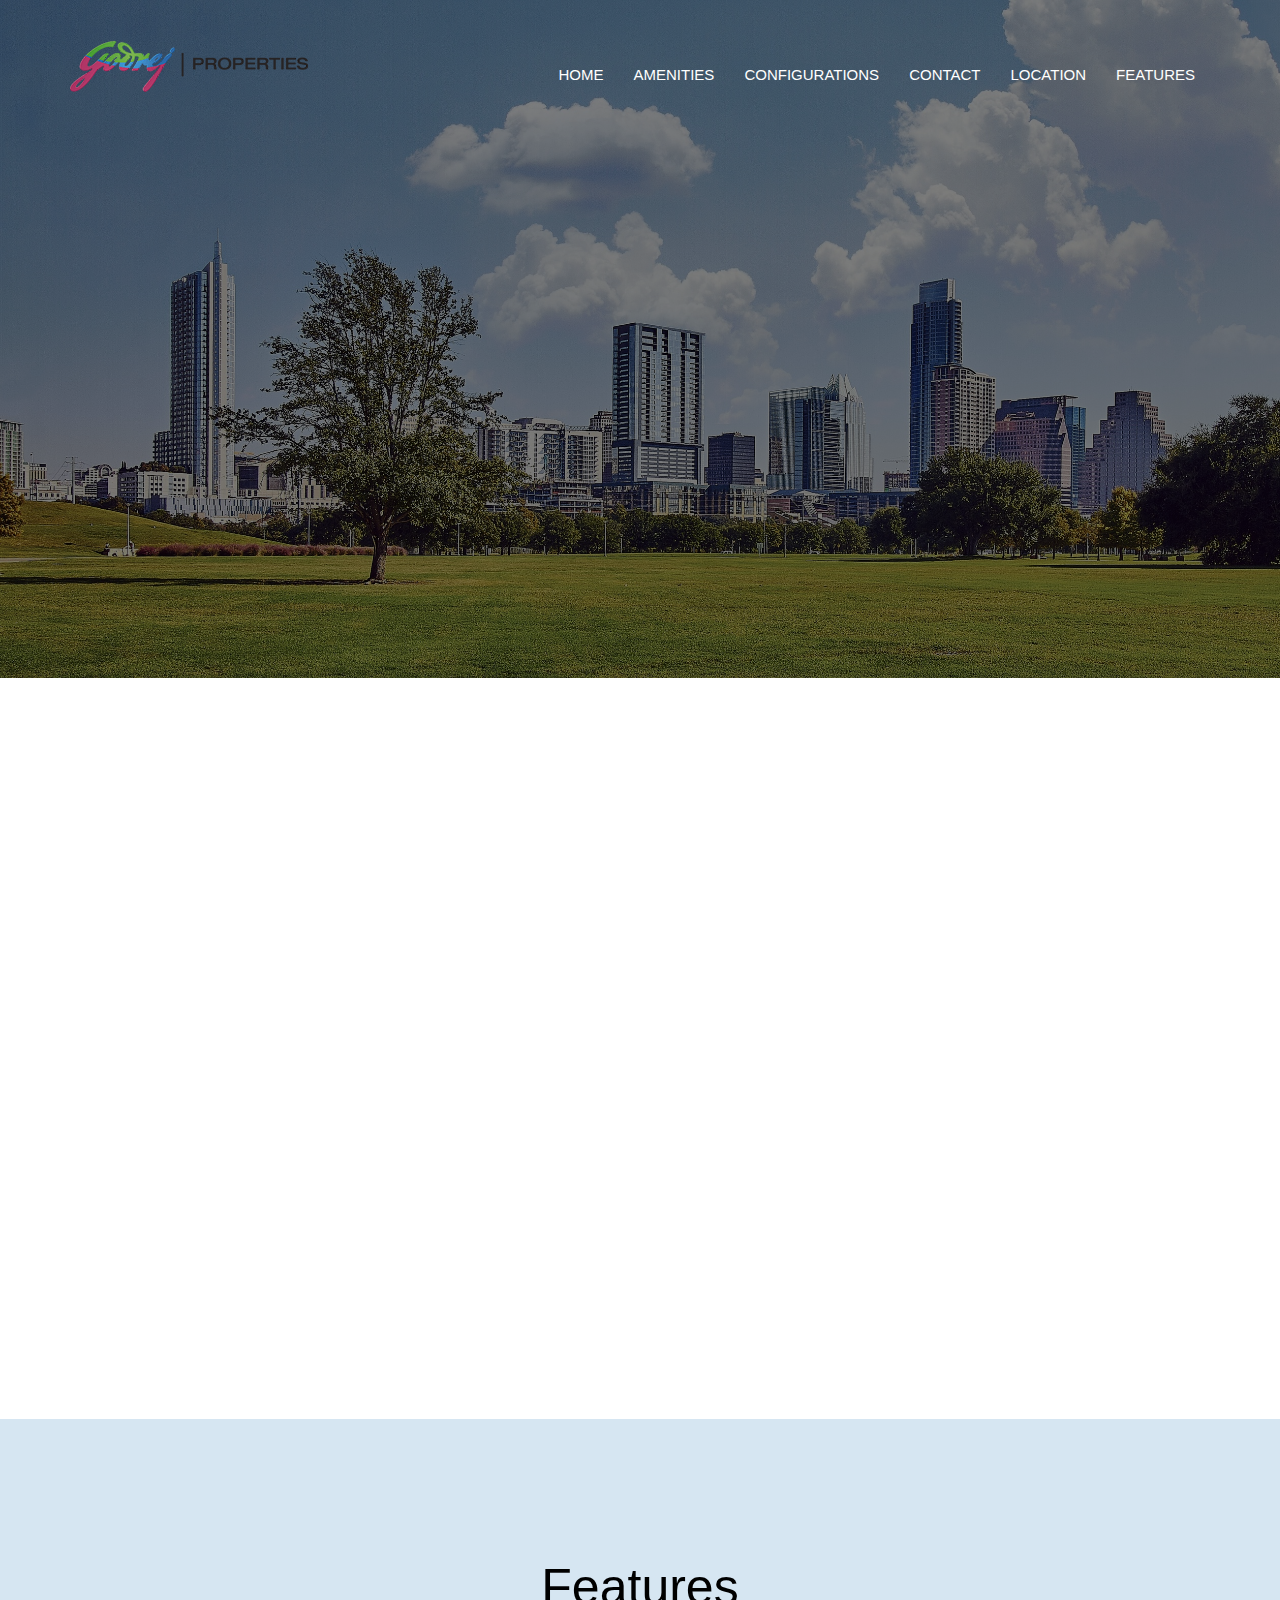
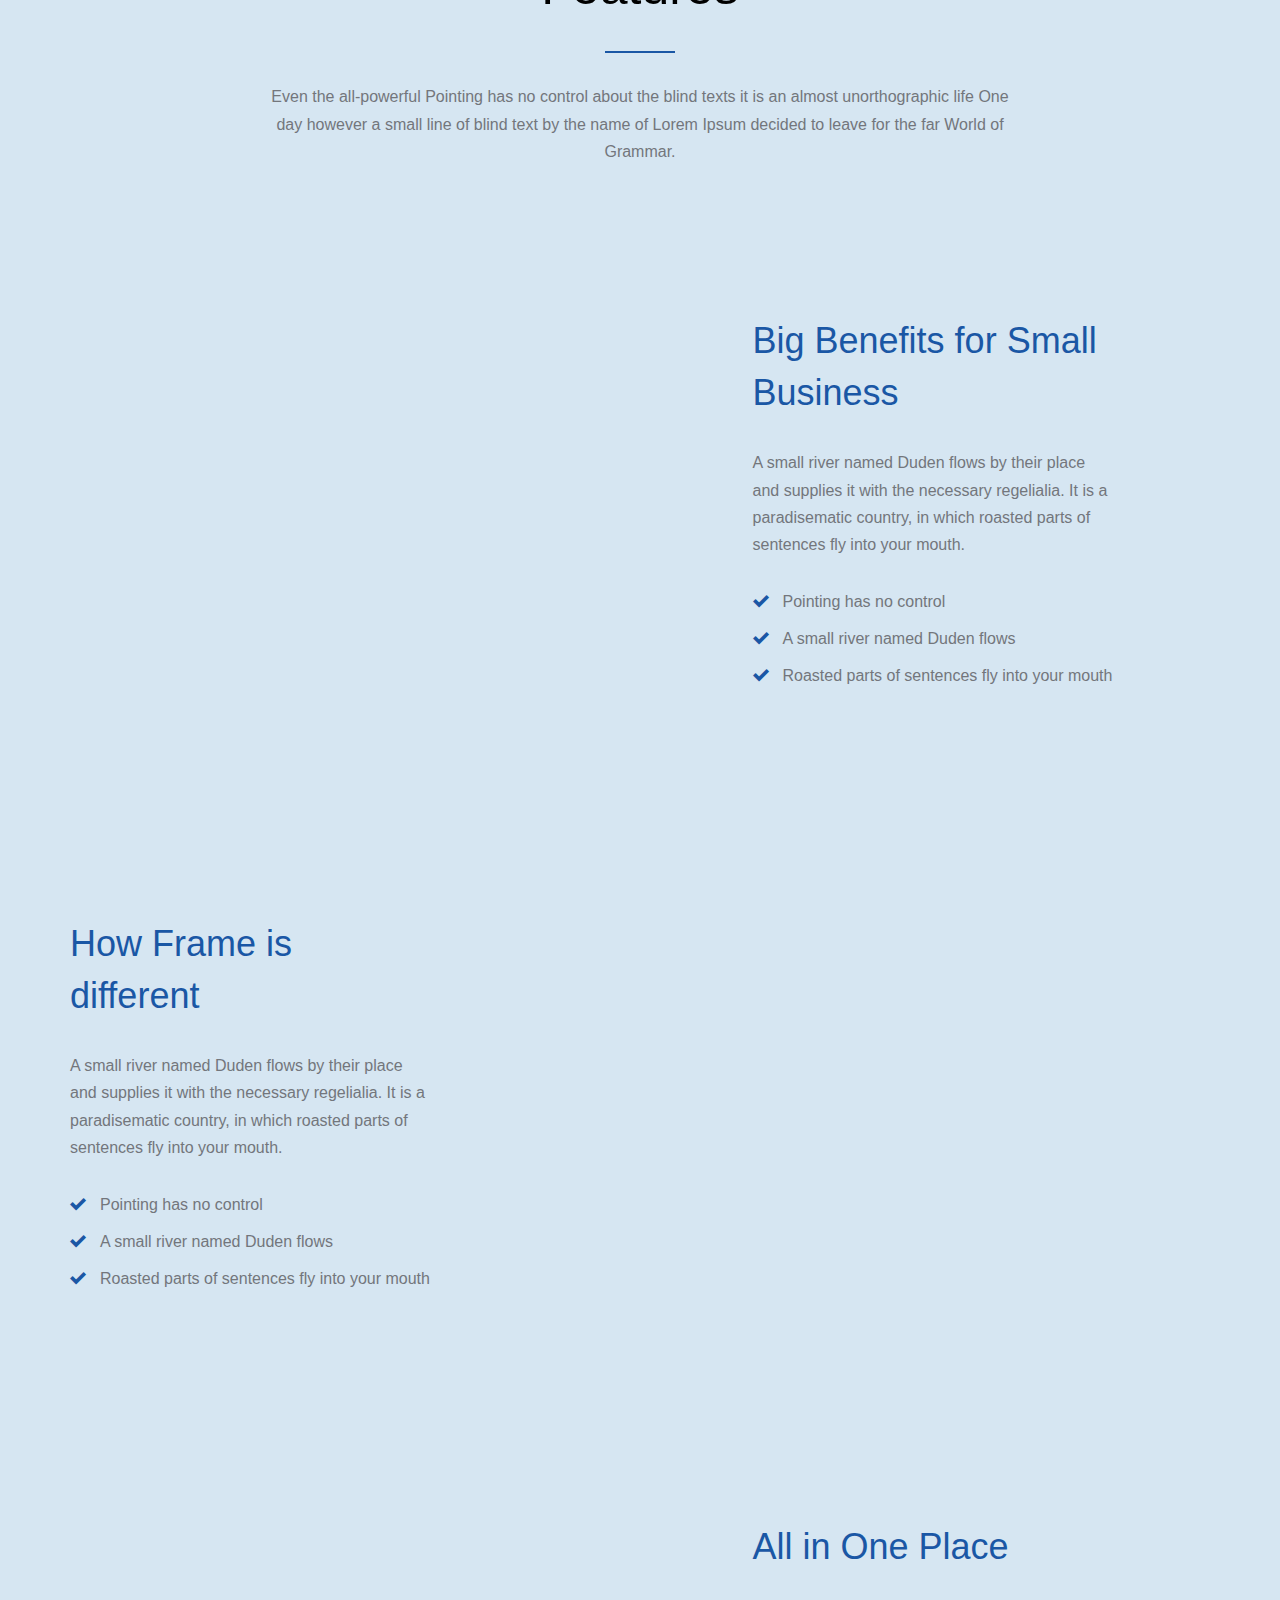
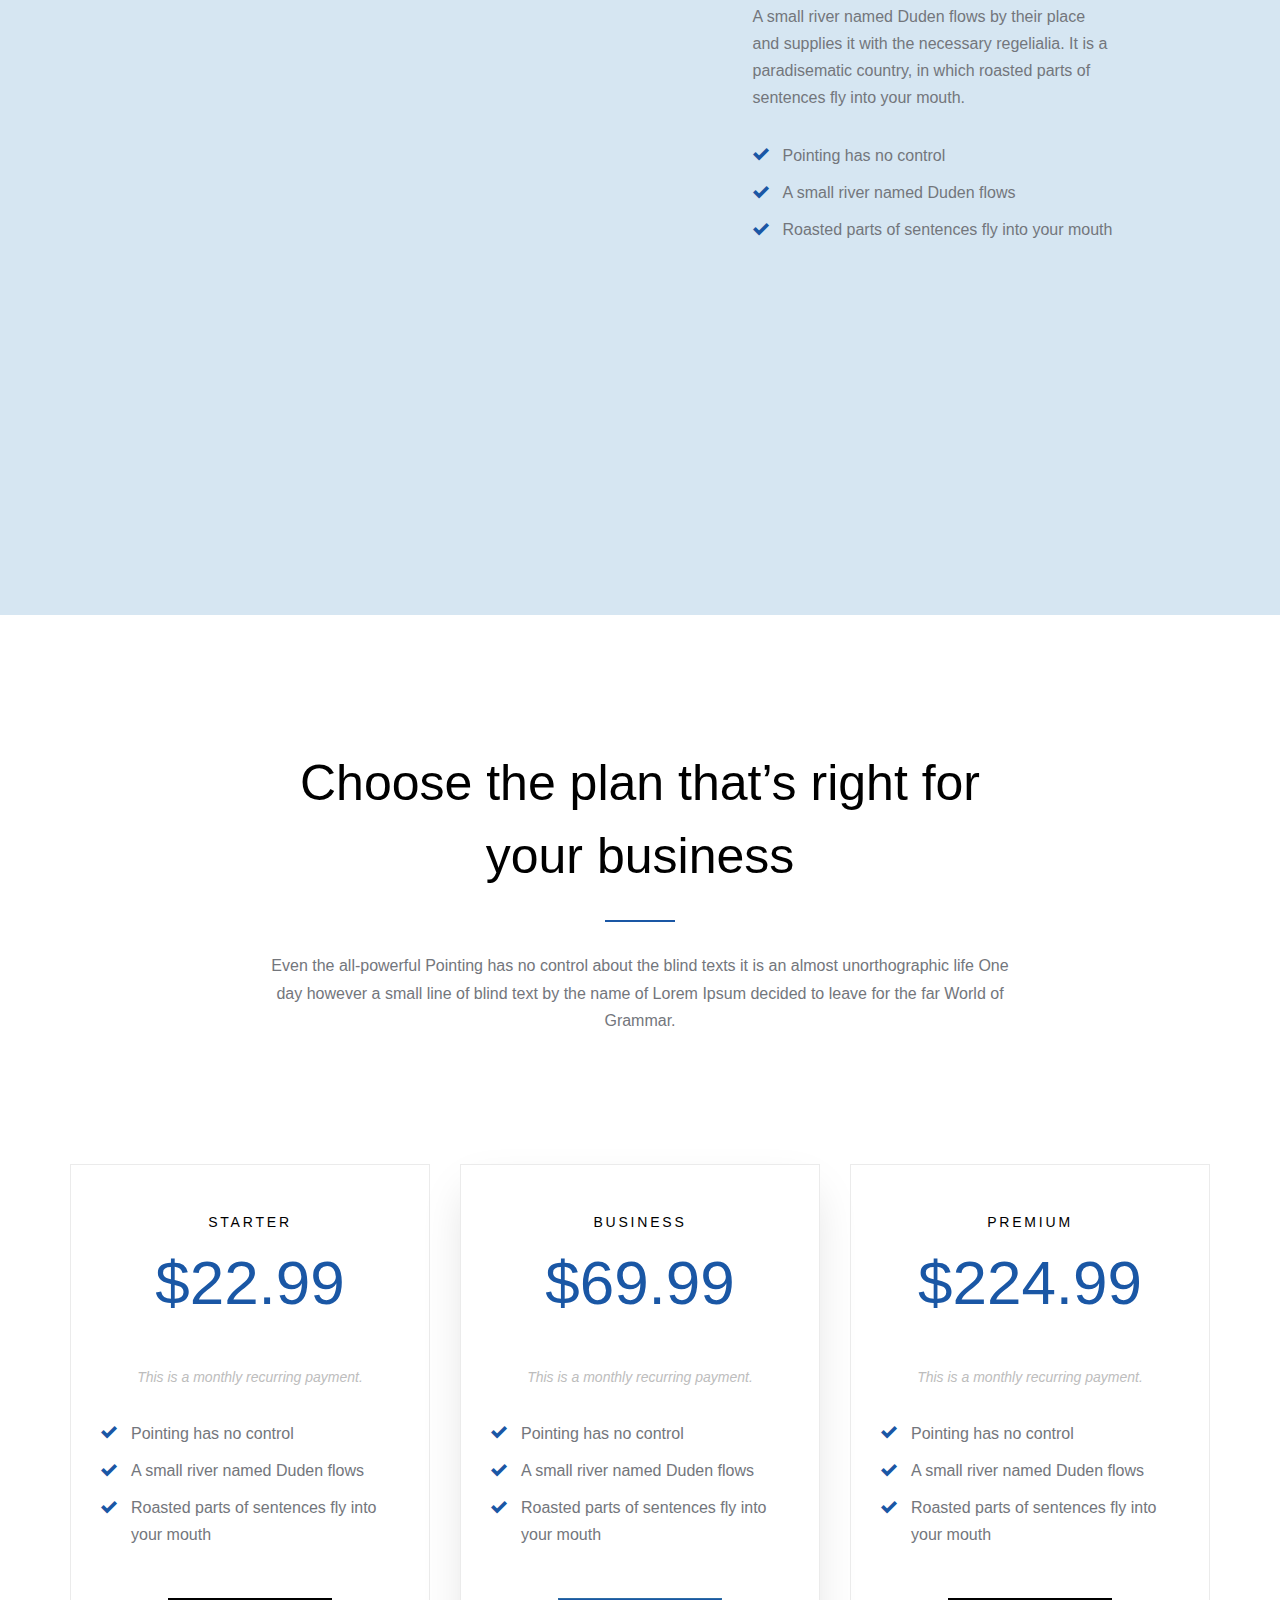
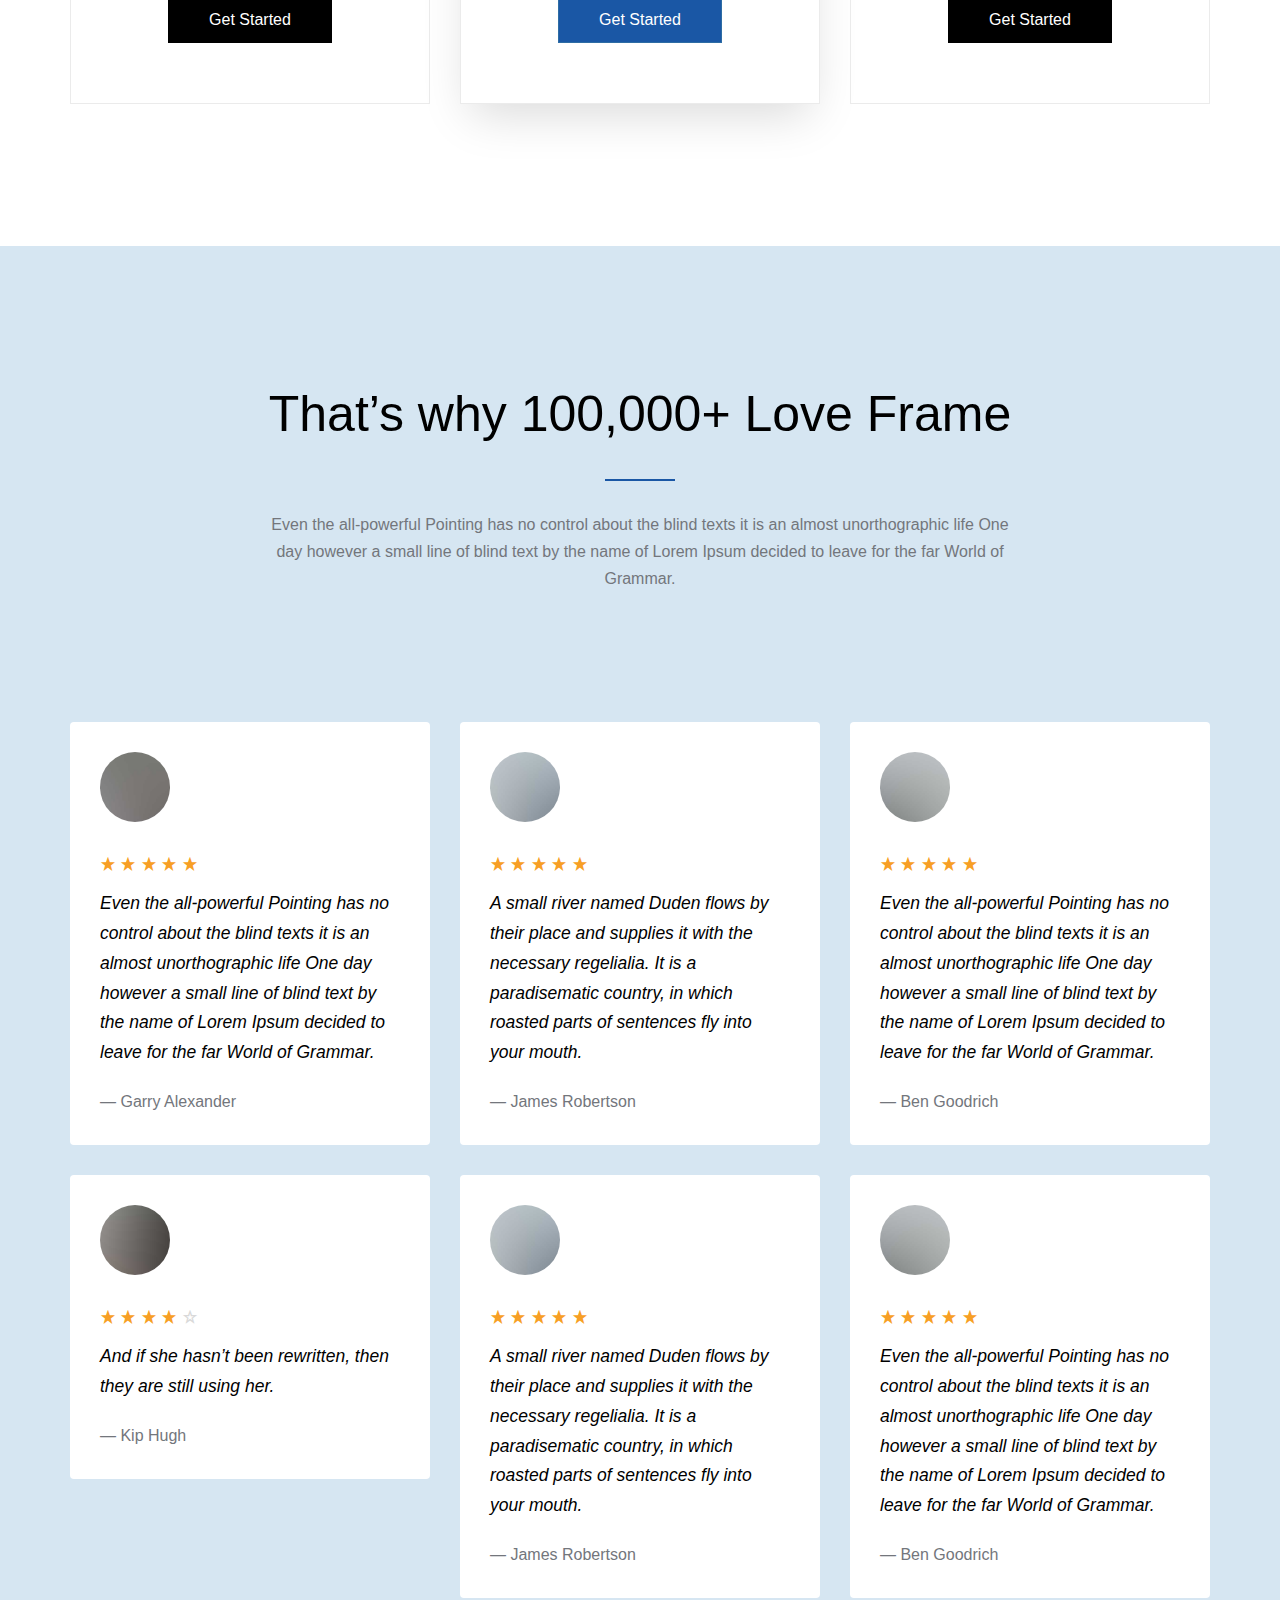
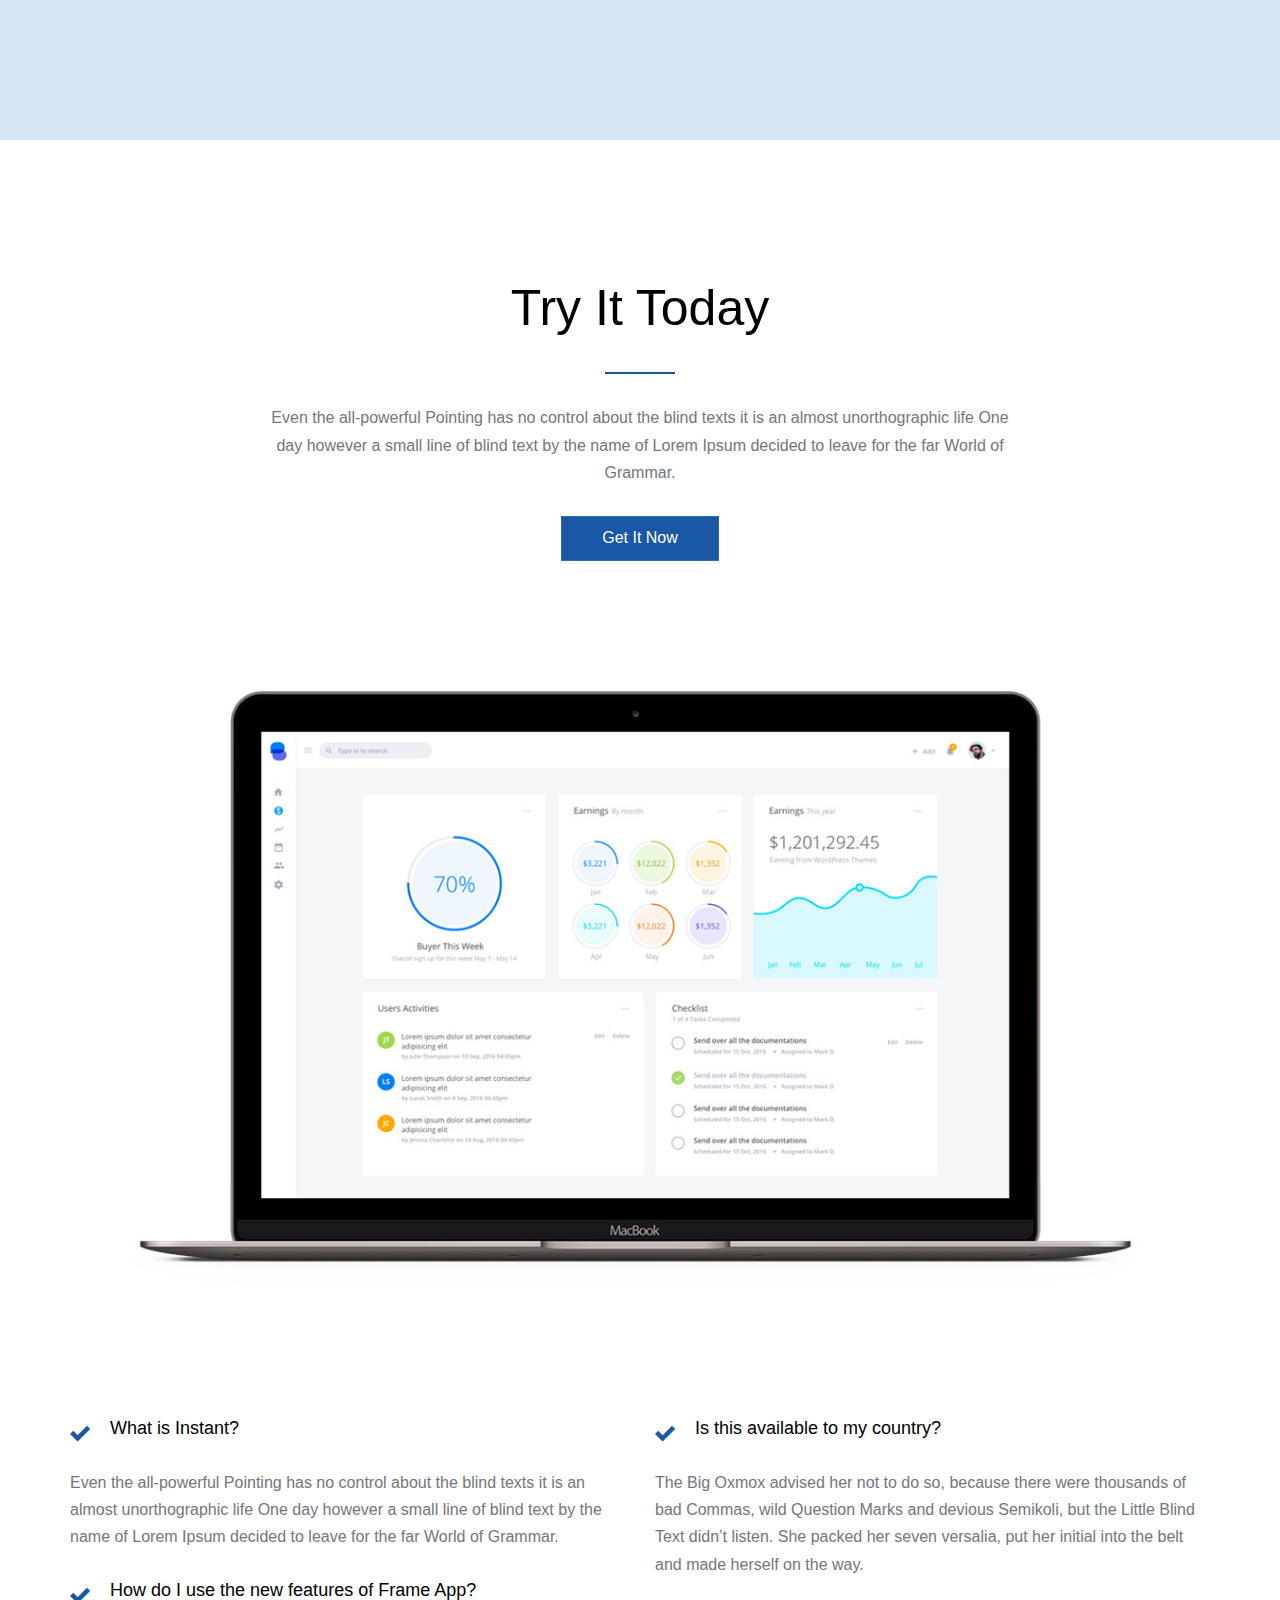
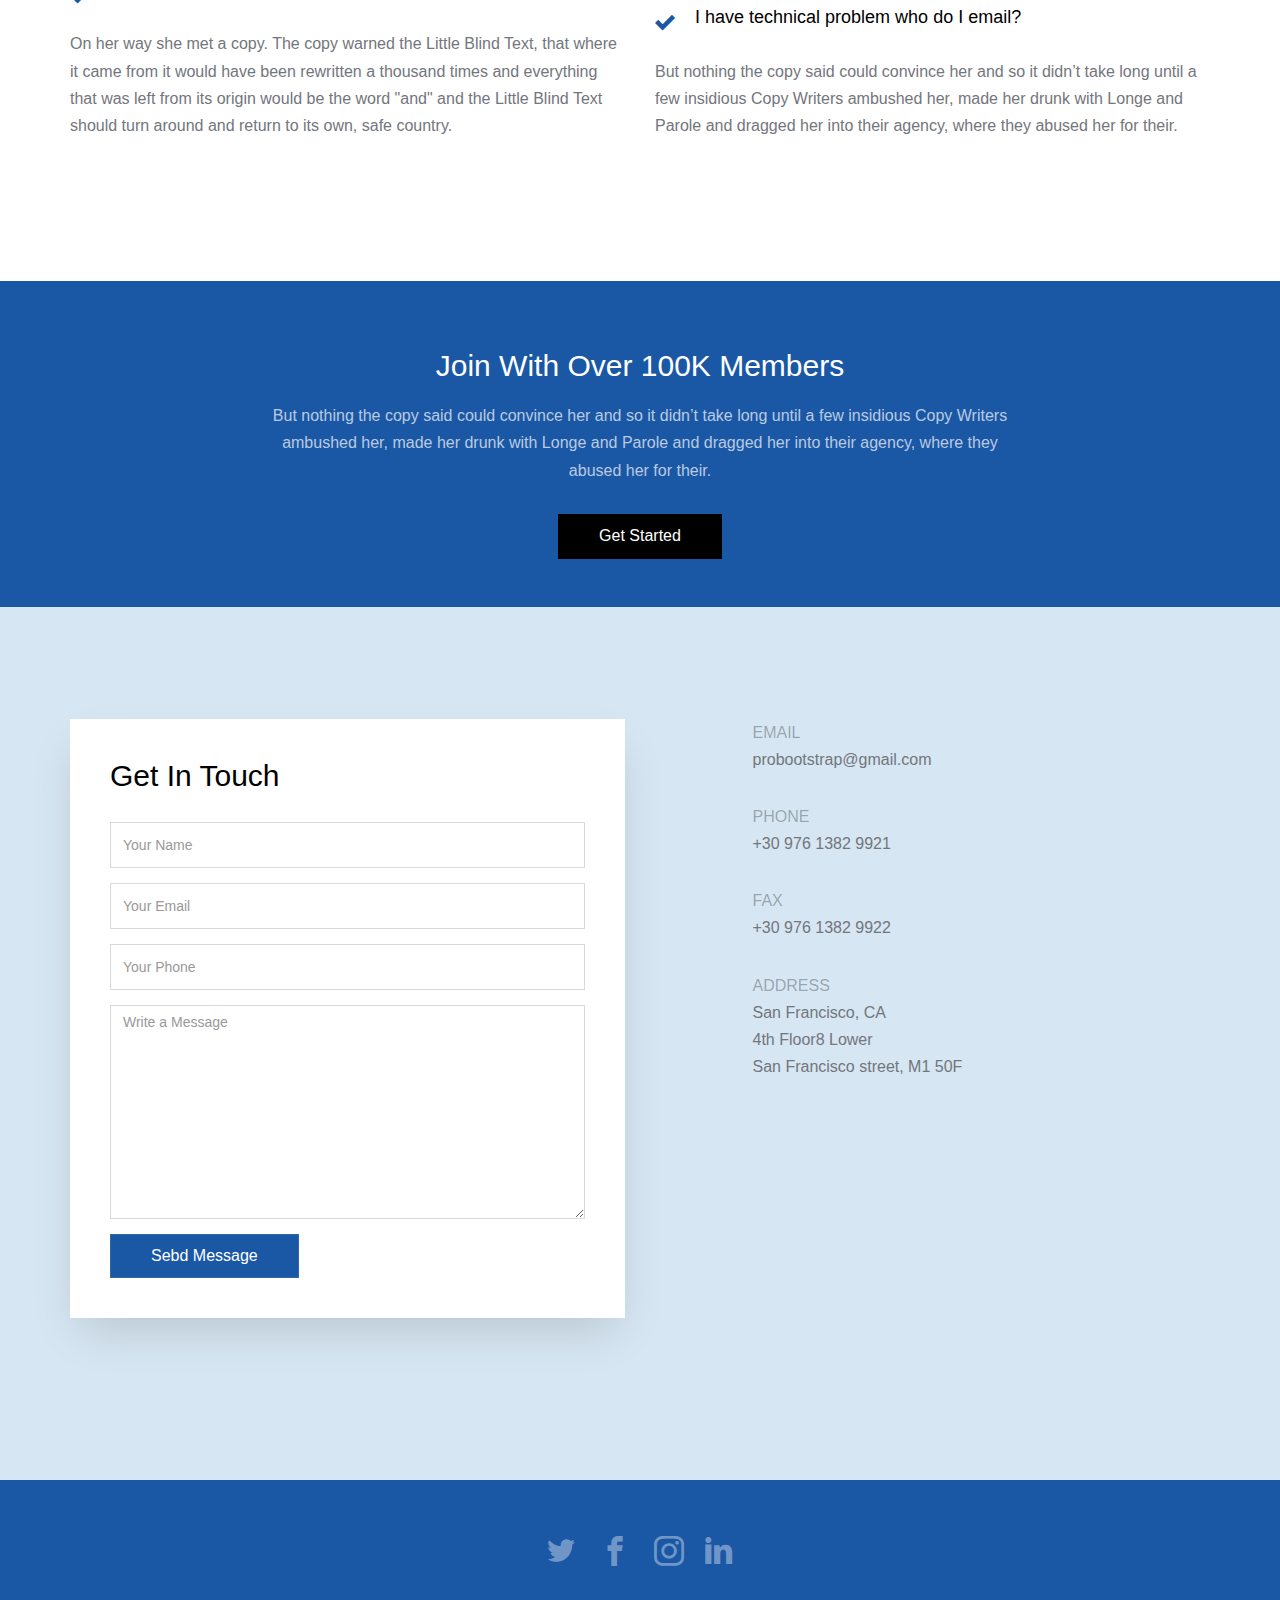
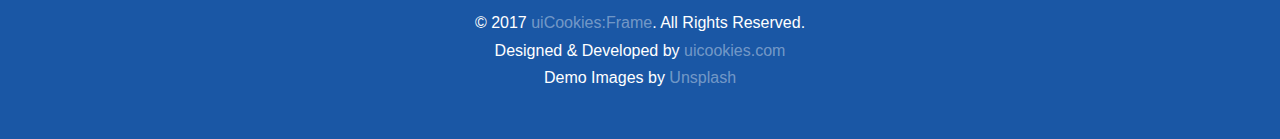
==== commit 5379ff12: "fix" ====
--- a/frame/index.html
+++ b/frame/index.html
@@ -3,9 +3,9 @@
   <head>
     <meta charset="utf-8">
     <meta name="viewport" content="width=device-width, initial-scale=1">
-    <title>uiCookies:Frame &mdash; Free Bootstrap Theme, Free HTML5 Template, Free Responsive Bootstrap Website Template</title>
-    <meta name="description" content="Free Bootstrap Theme by uicookies.com">
-    <meta name="keywords" content="Free website templates, Free bootstrap themes, Free template, Free bootstrap, Free website template">
+    <title>Godrej Reflections | Harlur, Bangalore</title>
+    <meta name="description" content="Godrej Reflections Project in Haralur, off Sarjapur Road, Bengaluru">
+    <meta name="keywords" content="Godrej Reflections, Project in Haralur, Project in Bangalore">
     
     <link rel="stylesheet" href="css/styles-merged.css">
     <link rel="stylesheet" href="css/style.min.css">
@@ -28,28 +28,33 @@
             <span class="icon-bar"></span>
             <span class="icon-bar"></span>
           </button>
-          <a class="navbar-brand" href="index.html" title="uiCookies:Frame">Frame</a>
+          <a class="" href="index.html" title="Godrej Projects">
+            <img src='../images/logo.png' alt='Godrej Properties Logo'>
+          </a>
         </div>
 
         <div id="navbar-collapse" class="navbar-collapse collapse">
           <ul class="nav navbar-nav navbar-right">
             <li class="active"><a href="#" data-nav-section="home">Home</a></li>
+            <li><a href="#" data-nav-section="amenities">Amenities</a></li>
+            <li><a href="#" data-nav-section="configurations">Configurations</a></li>
+            <li><a href="#" data-nav-section="contact">Contact</a></li>
+            <li><a href="#" data-nav-section="location">Location</a></li>
             <li><a href="#" data-nav-section="features">Features</a></li>
-            <li><a href="#" data-nav-section="pricing">Pricing</a></li>
-            <li><a href="#" data-nav-section="reviews">Reviews</a></li>
-            <li><a href="#" data-nav-section="contact">Contact</a></li>
           </ul>
         </div>
       </div>
     </nav>
     
-    <section class="probootstrap-hero prohttp://localhost/probootstrap/frame/#featuresbootstrap-slant" style="background-image: url(img/image_1.jpg);" data-section="home" data-stellar-background-ratio="0.5">
+    <section class="probootstrap-hero pro" style="background-image: url(img/godrej-reflections.jpg);" data-section="home" data-stellar-background-ratio="0.5">
       <div class="container">
         <div class="row intro-text">
           <div class="col-md-8 col-md-offset-2 text-center">
-            <h1 class="probootstrap-heading probootstrap-animate">uicookies.com Creates High Quality Bootstrap Template For <em>Free</em></h1>
+            <h1 class="probootstrap-heading probootstrap-animate">Godrej Reflections</h1>
             <div class="probootstrap-subheading center">
-              <p class="probootstrap-animate"><a href="https://uicookies.com/" target="_blank" role="button" class="btn btn-primary">Get Them Now</a><a href="#features" class="btn btn-default smoothscroll" role="button">See Features</a></p>
+              <p class="probootstrap-animate">
+                Where you live, reflects who you are
+              </p>
             </div>
           </div>
         </div>
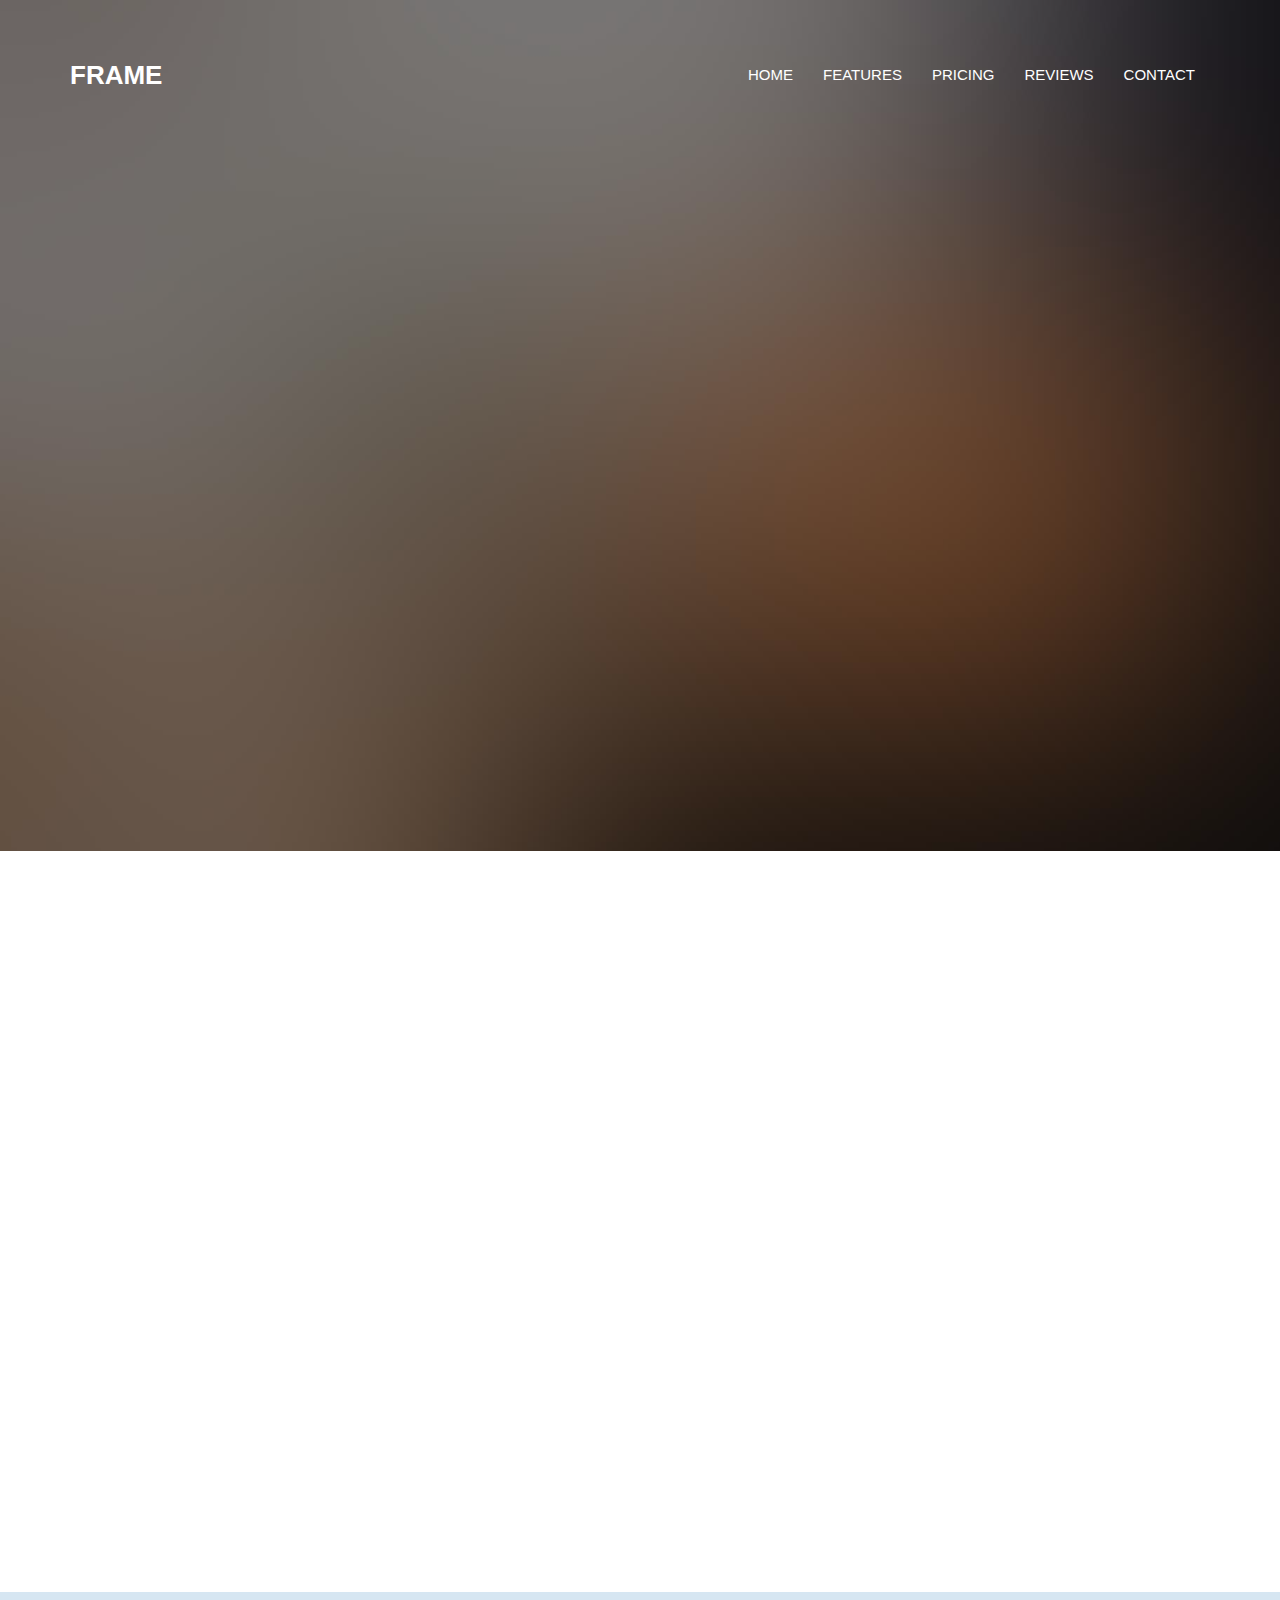
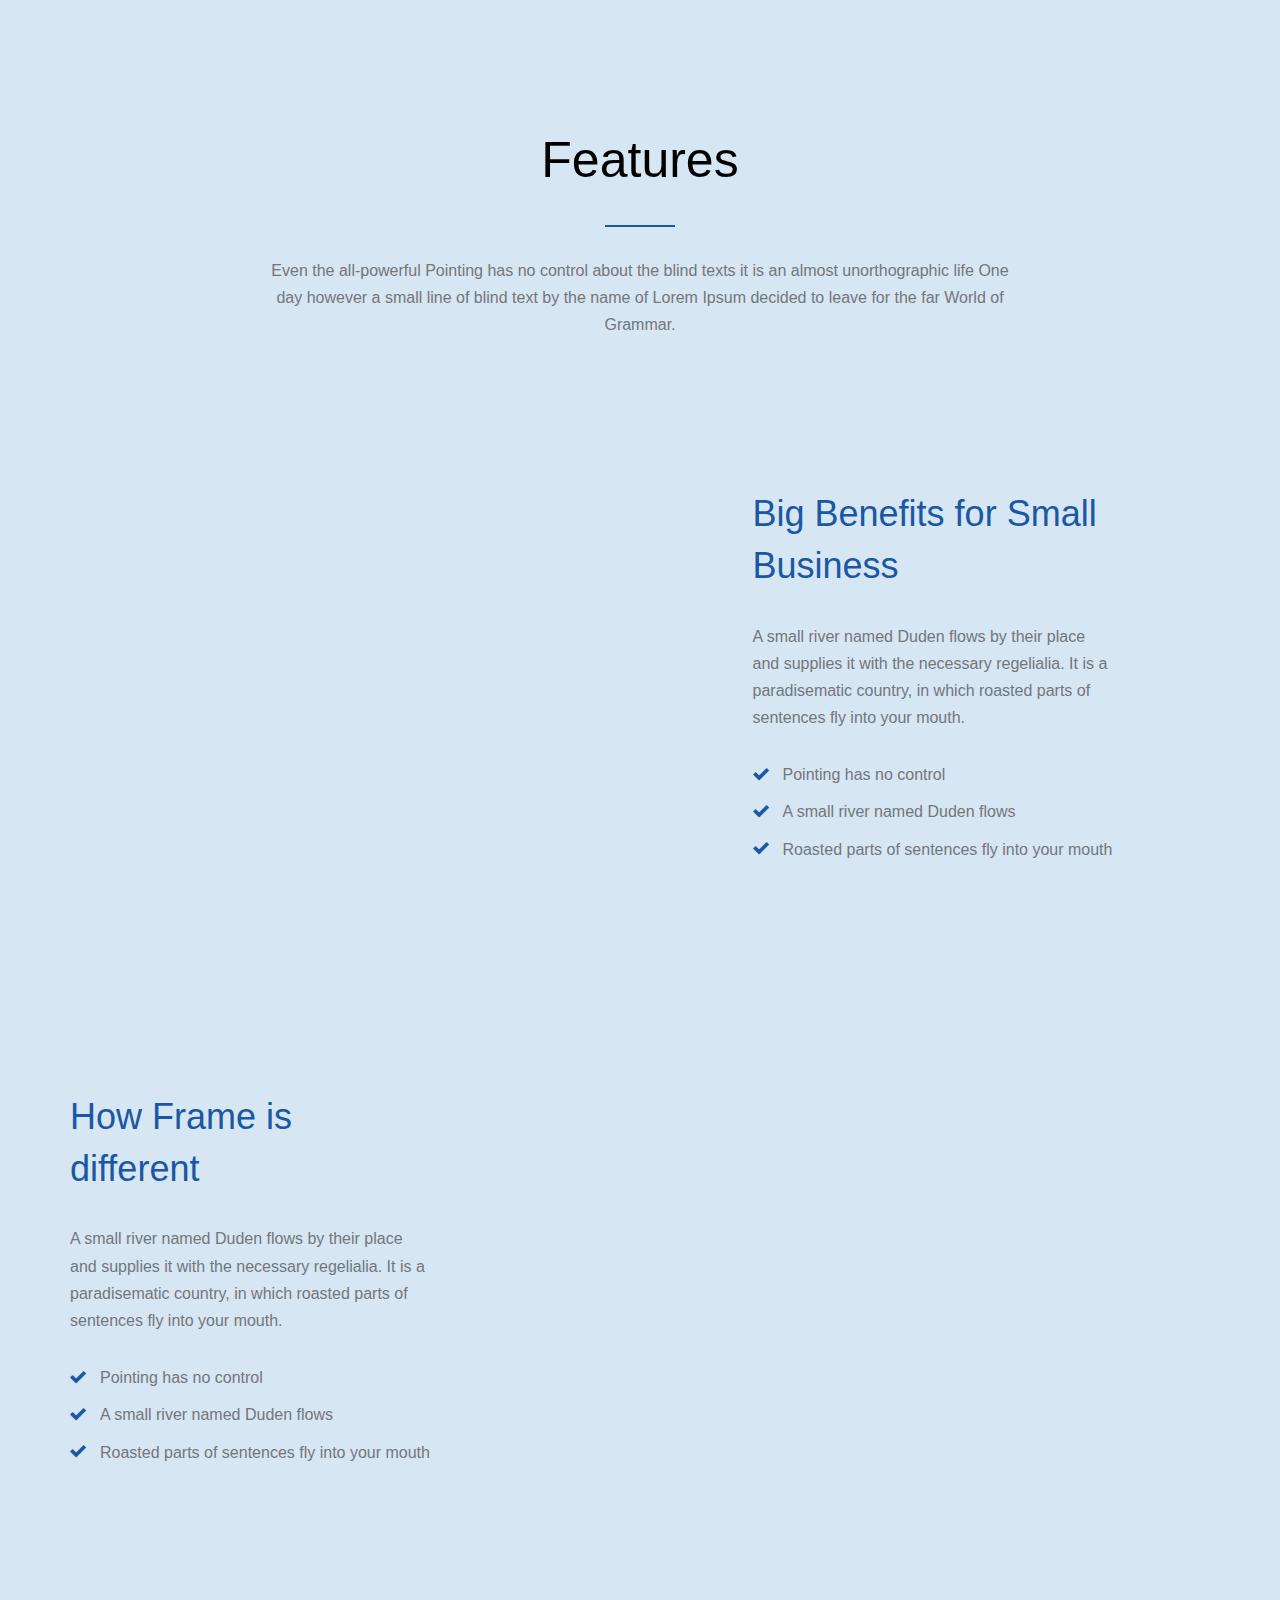
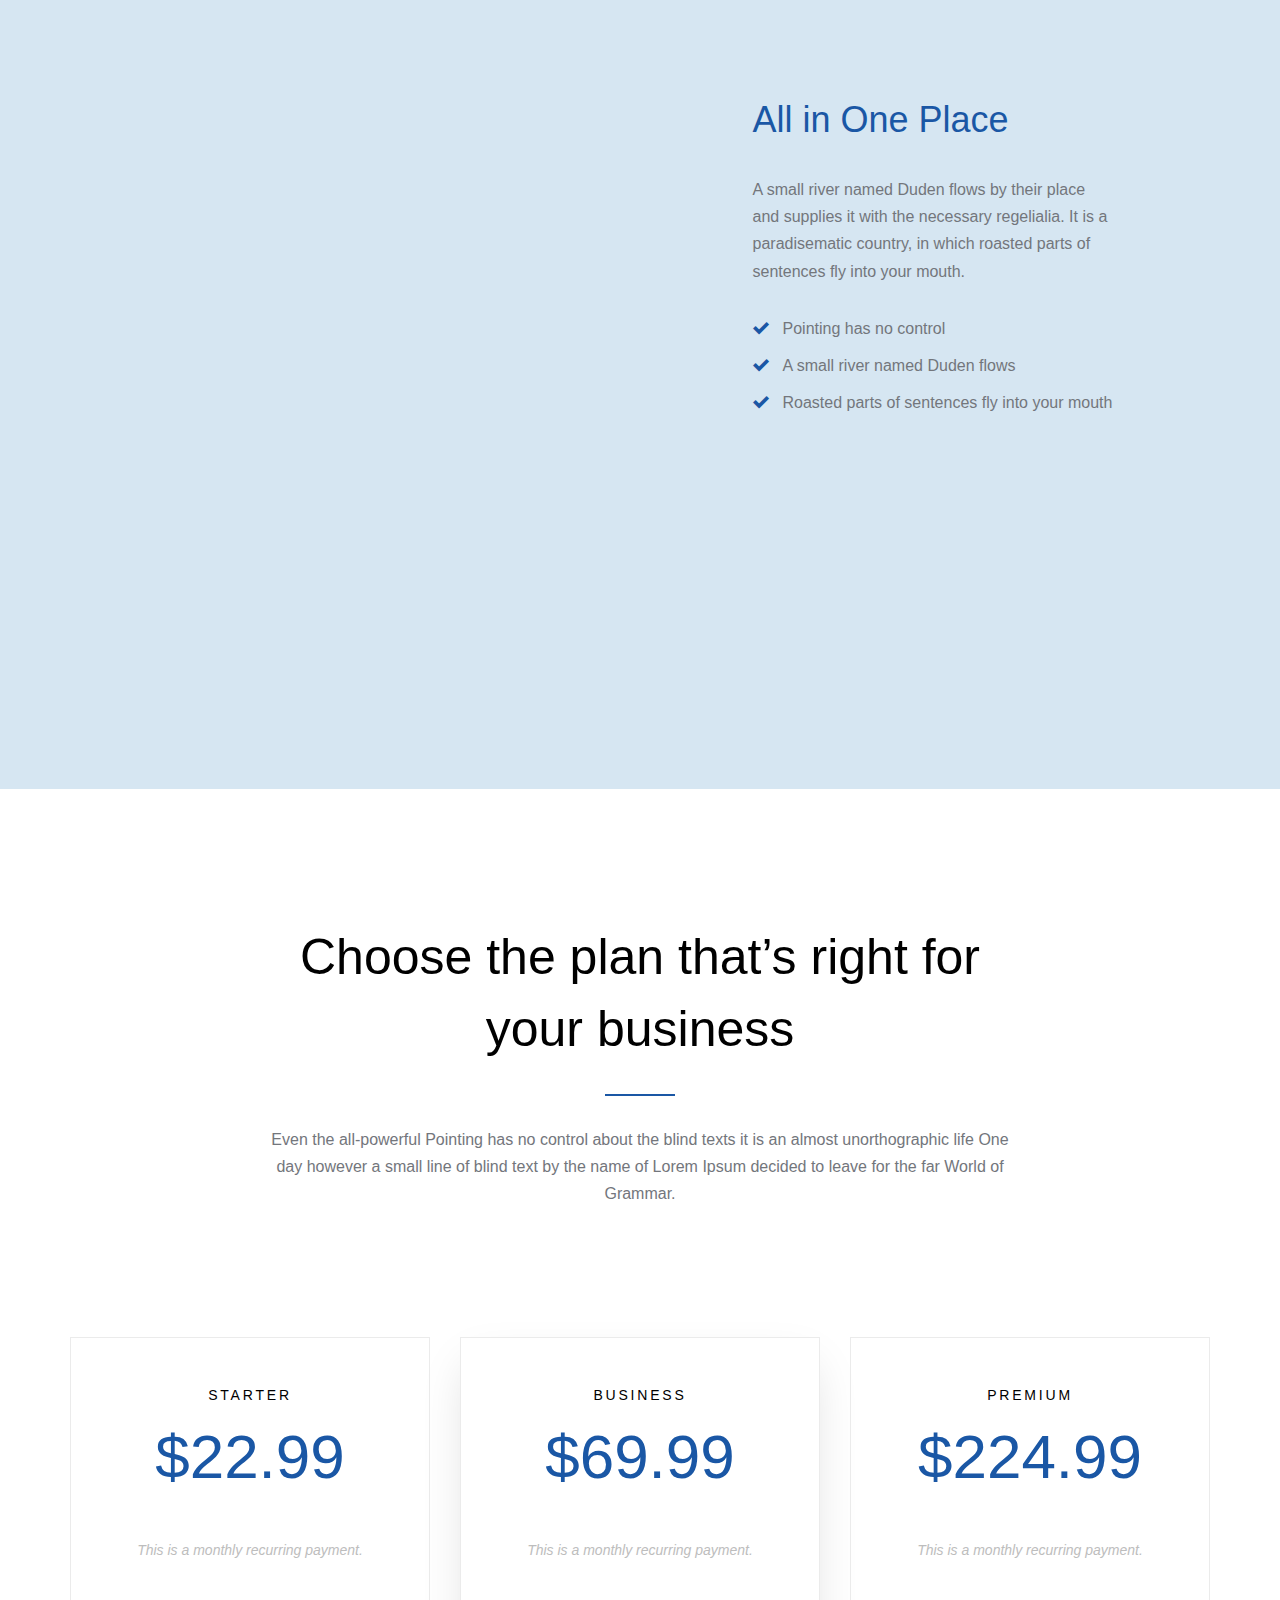
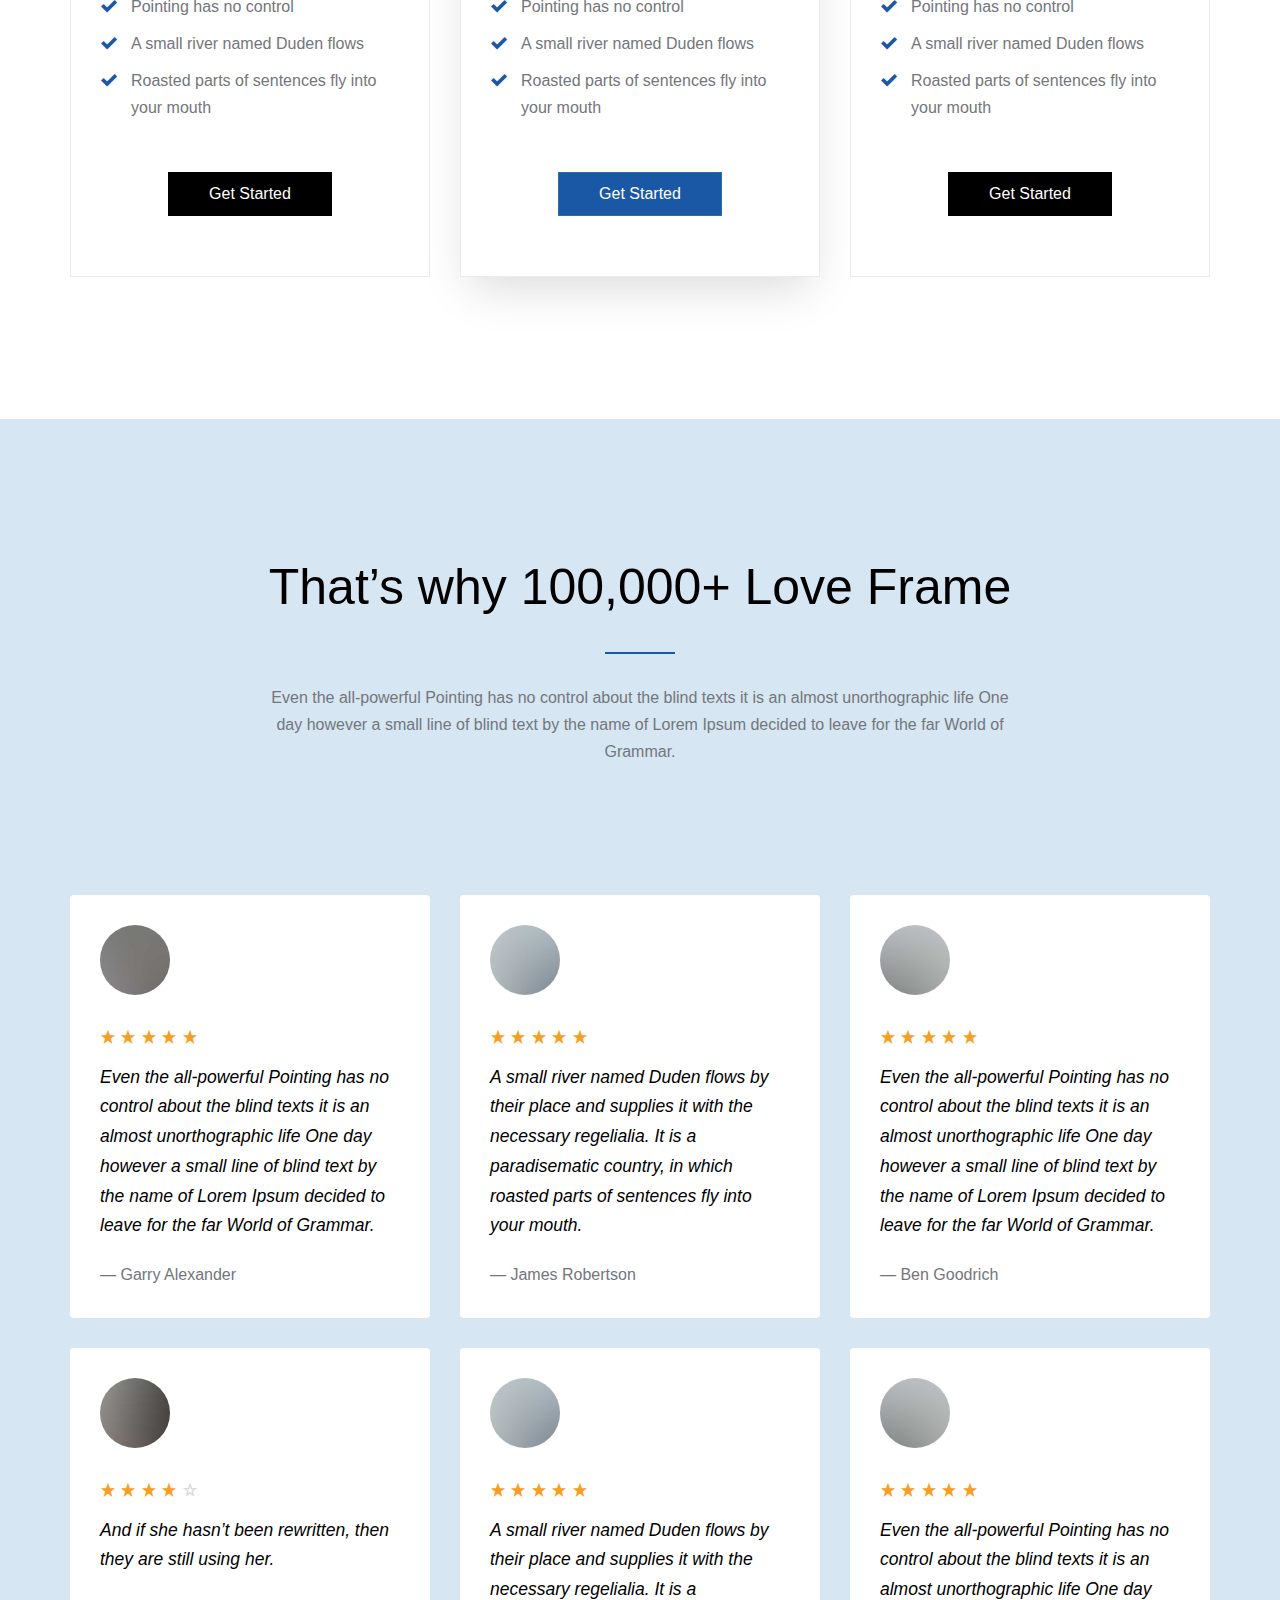
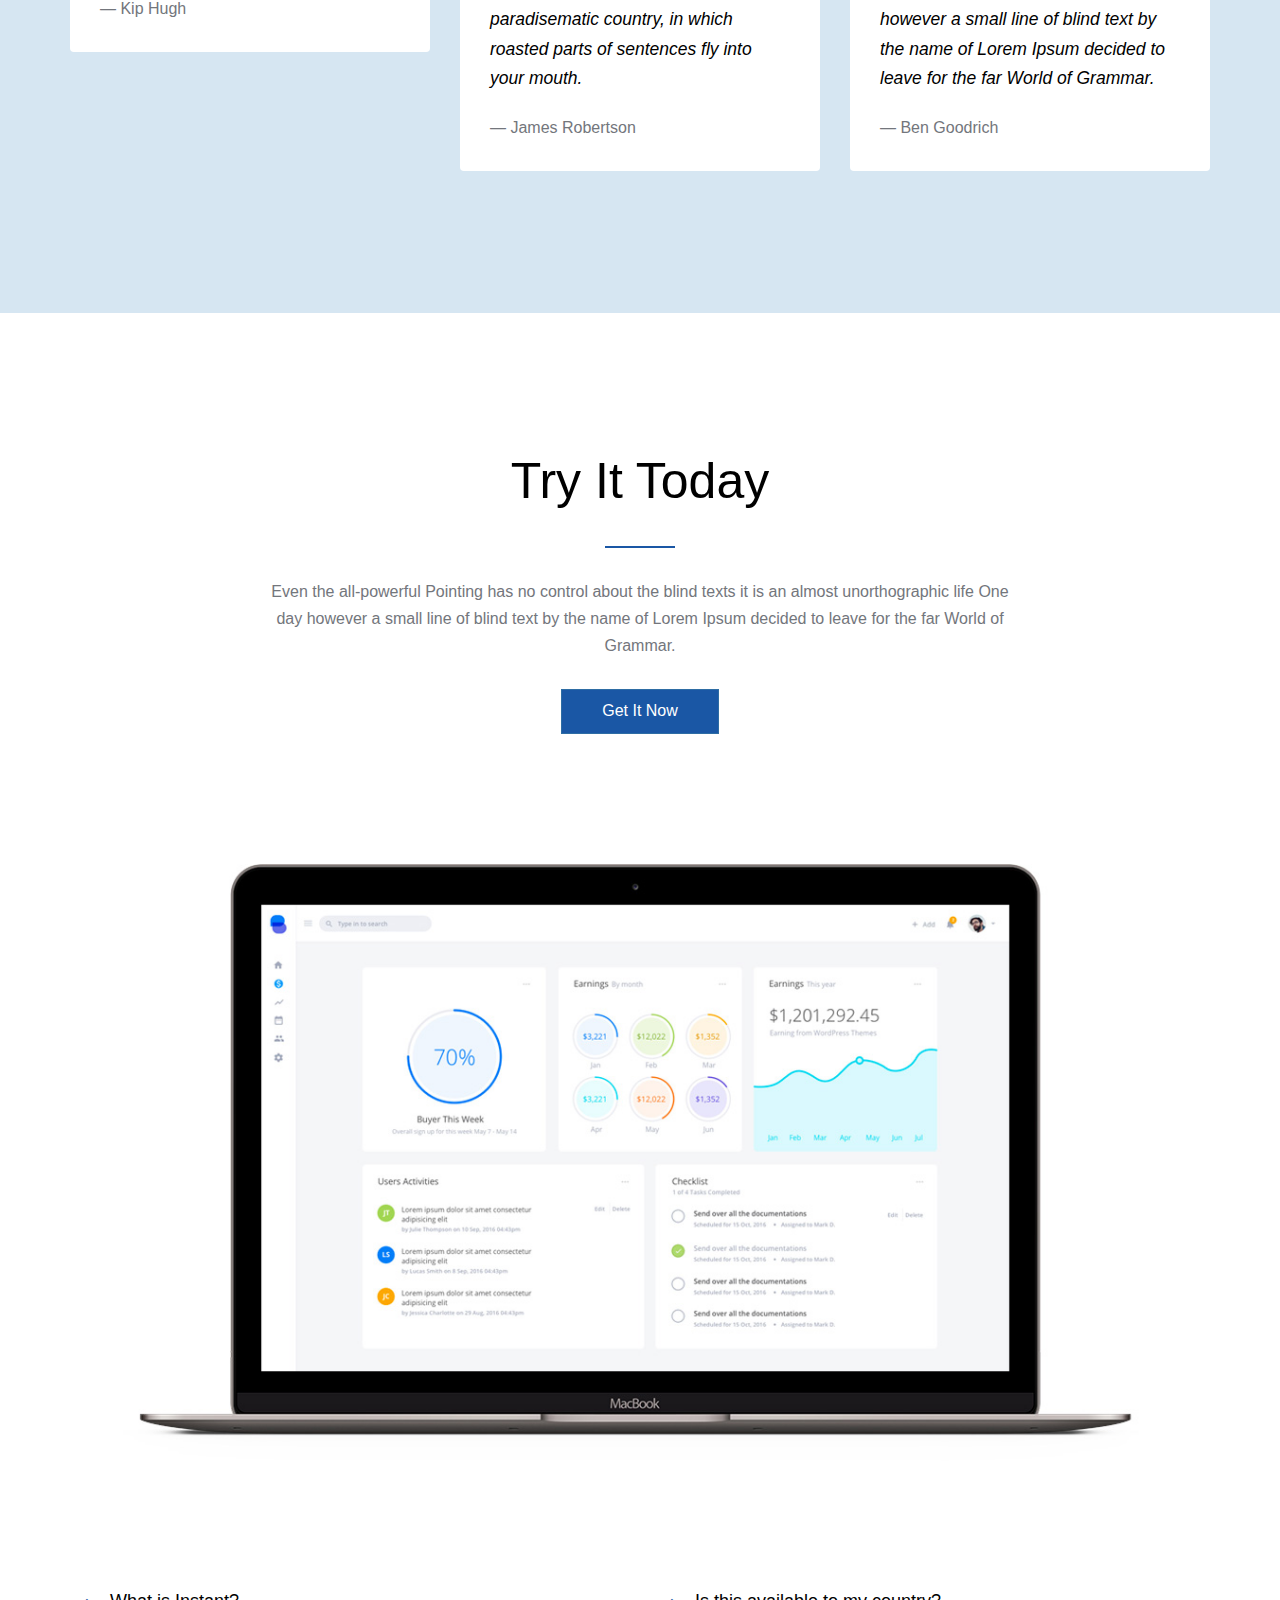
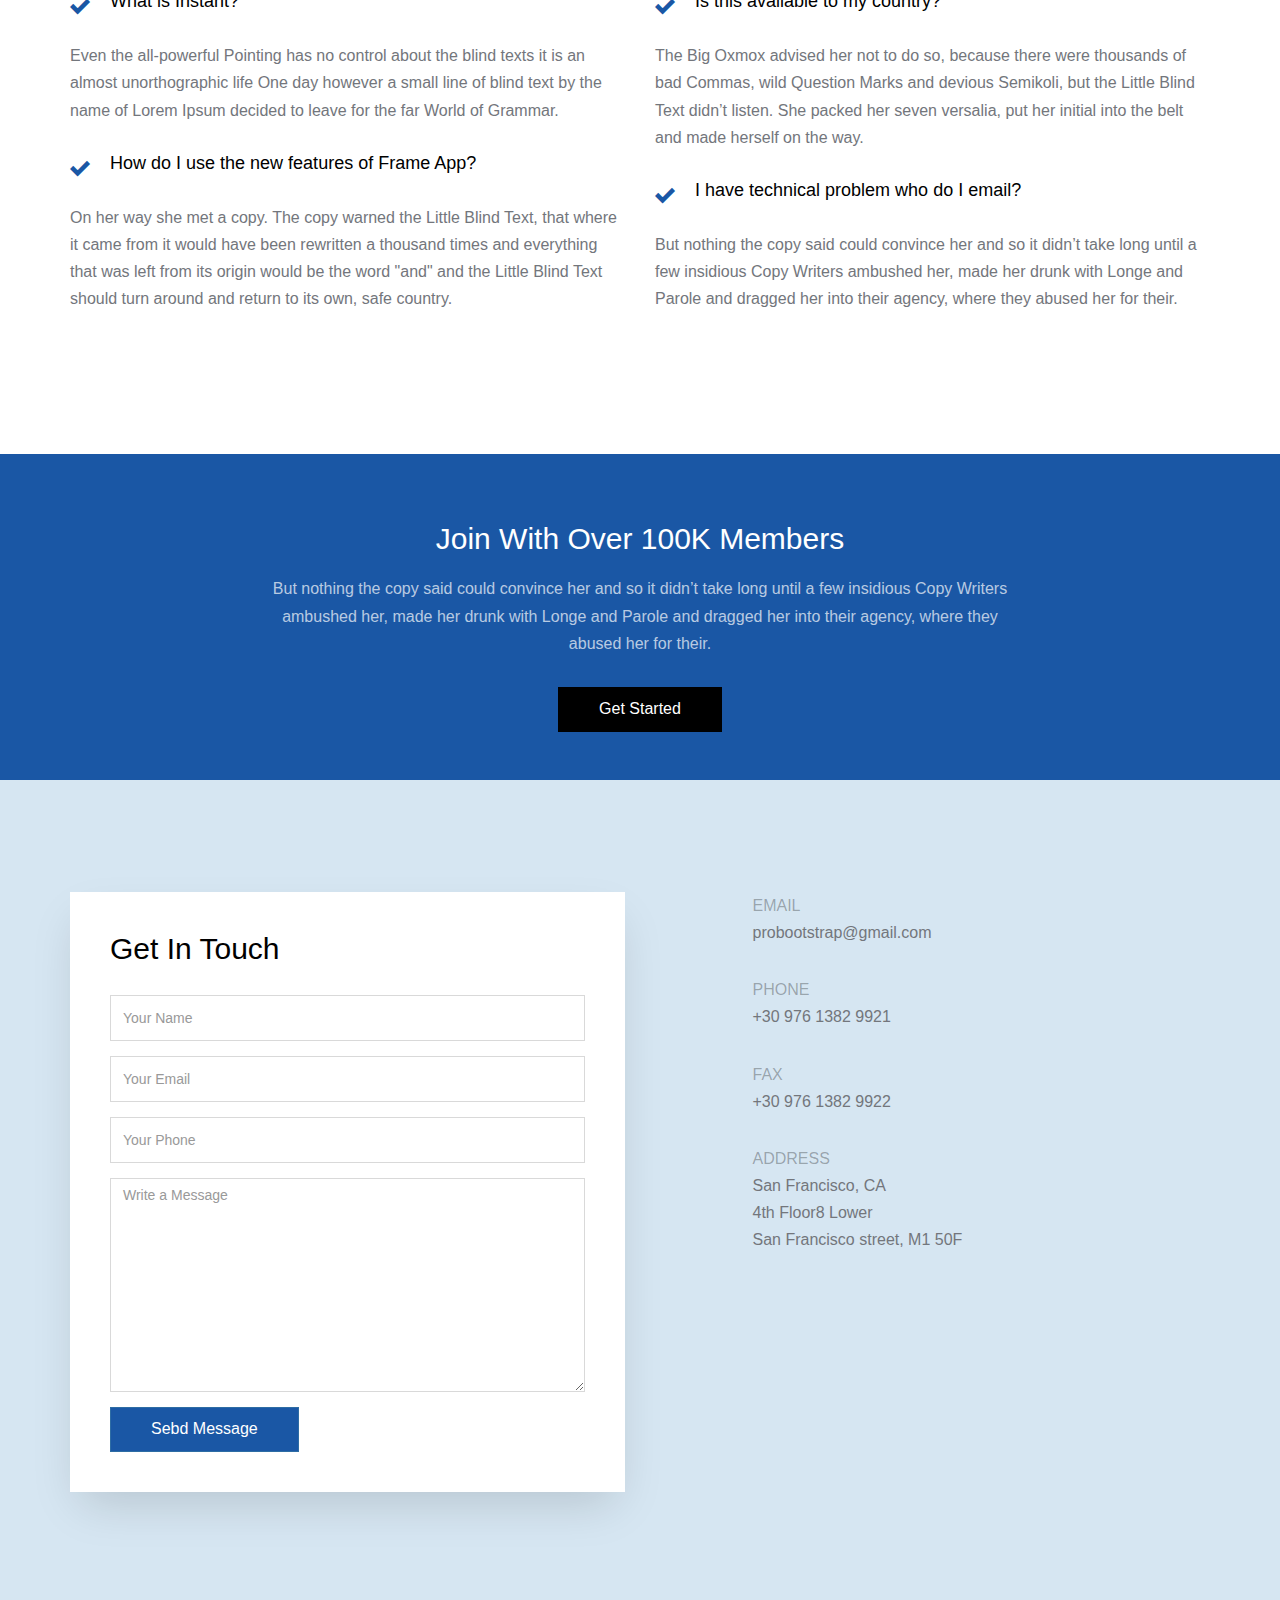
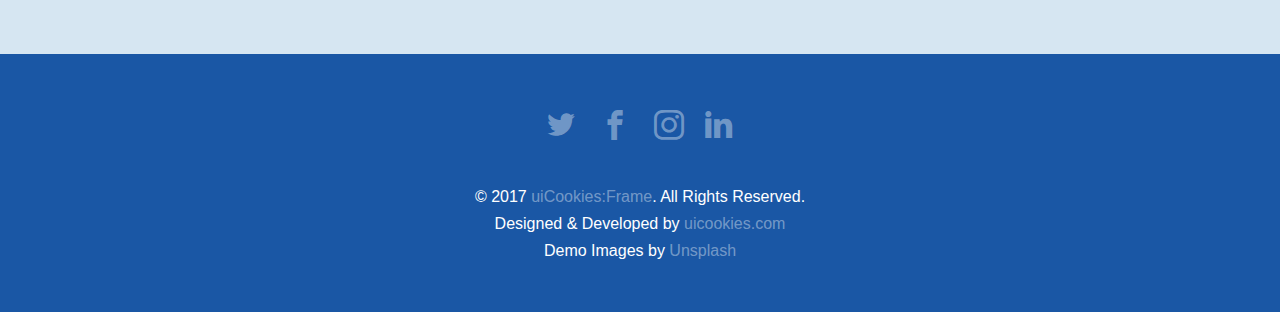
==== commit 32dbd7c5: "rebase" ====
--- a/frame/index.html
+++ b/frame/index.html
@@ -3,9 +3,9 @@
   <head>
     <meta charset="utf-8">
     <meta name="viewport" content="width=device-width, initial-scale=1">
-    <title>Godrej Reflections | Harlur, Bangalore</title>
-    <meta name="description" content="Godrej Reflections Project in Haralur, off Sarjapur Road, Bengaluru">
-    <meta name="keywords" content="Godrej Reflections, Project in Haralur, Project in Bangalore">
+    <title>uiCookies:Frame &mdash; Free Bootstrap Theme, Free HTML5 Template, Free Responsive Bootstrap Website Template</title>
+    <meta name="description" content="Free Bootstrap Theme by uicookies.com">
+    <meta name="keywords" content="Free website templates, Free bootstrap themes, Free template, Free bootstrap, Free website template">
     
     <link rel="stylesheet" href="css/styles-merged.css">
     <link rel="stylesheet" href="css/style.min.css">
@@ -28,33 +28,28 @@
             <span class="icon-bar"></span>
             <span class="icon-bar"></span>
           </button>
-          <a class="" href="index.html" title="Godrej Projects">
-            <img src='../images/logo.png' alt='Godrej Properties Logo'>
-          </a>
+          <a class="navbar-brand" href="index.html" title="uiCookies:Frame">Frame</a>
         </div>
 
         <div id="navbar-collapse" class="navbar-collapse collapse">
           <ul class="nav navbar-nav navbar-right">
             <li class="active"><a href="#" data-nav-section="home">Home</a></li>
-            <li><a href="#" data-nav-section="amenities">Amenities</a></li>
-            <li><a href="#" data-nav-section="configurations">Configurations</a></li>
+            <li><a href="#" data-nav-section="features">Features</a></li>
+            <li><a href="#" data-nav-section="pricing">Pricing</a></li>
+            <li><a href="#" data-nav-section="reviews">Reviews</a></li>
             <li><a href="#" data-nav-section="contact">Contact</a></li>
-            <li><a href="#" data-nav-section="location">Location</a></li>
-            <li><a href="#" data-nav-section="features">Features</a></li>
           </ul>
         </div>
       </div>
     </nav>
     
-    <section class="probootstrap-hero pro" style="background-image: url(img/godrej-reflections.jpg);" data-section="home" data-stellar-background-ratio="0.5">
+    <section class="probootstrap-hero prohttp://localhost/probootstrap/frame/#featuresbootstrap-slant" style="background-image: url(img/image_1.jpg);" data-section="home" data-stellar-background-ratio="0.5">
       <div class="container">
         <div class="row intro-text">
           <div class="col-md-8 col-md-offset-2 text-center">
-            <h1 class="probootstrap-heading probootstrap-animate">Godrej Reflections</h1>
+            <h1 class="probootstrap-heading probootstrap-animate">uicookies.com Creates High Quality Bootstrap Template For <em>Free</em></h1>
             <div class="probootstrap-subheading center">
-              <p class="probootstrap-animate">
-                Where you live, reflects who you are
-              </p>
+              <p class="probootstrap-animate"><a href="https://uicookies.com/" target="_blank" role="button" class="btn btn-primary">Get Them Now</a><a href="#features" class="btn btn-default smoothscroll" role="button">See Features</a></p>
             </div>
           </div>
         </div>
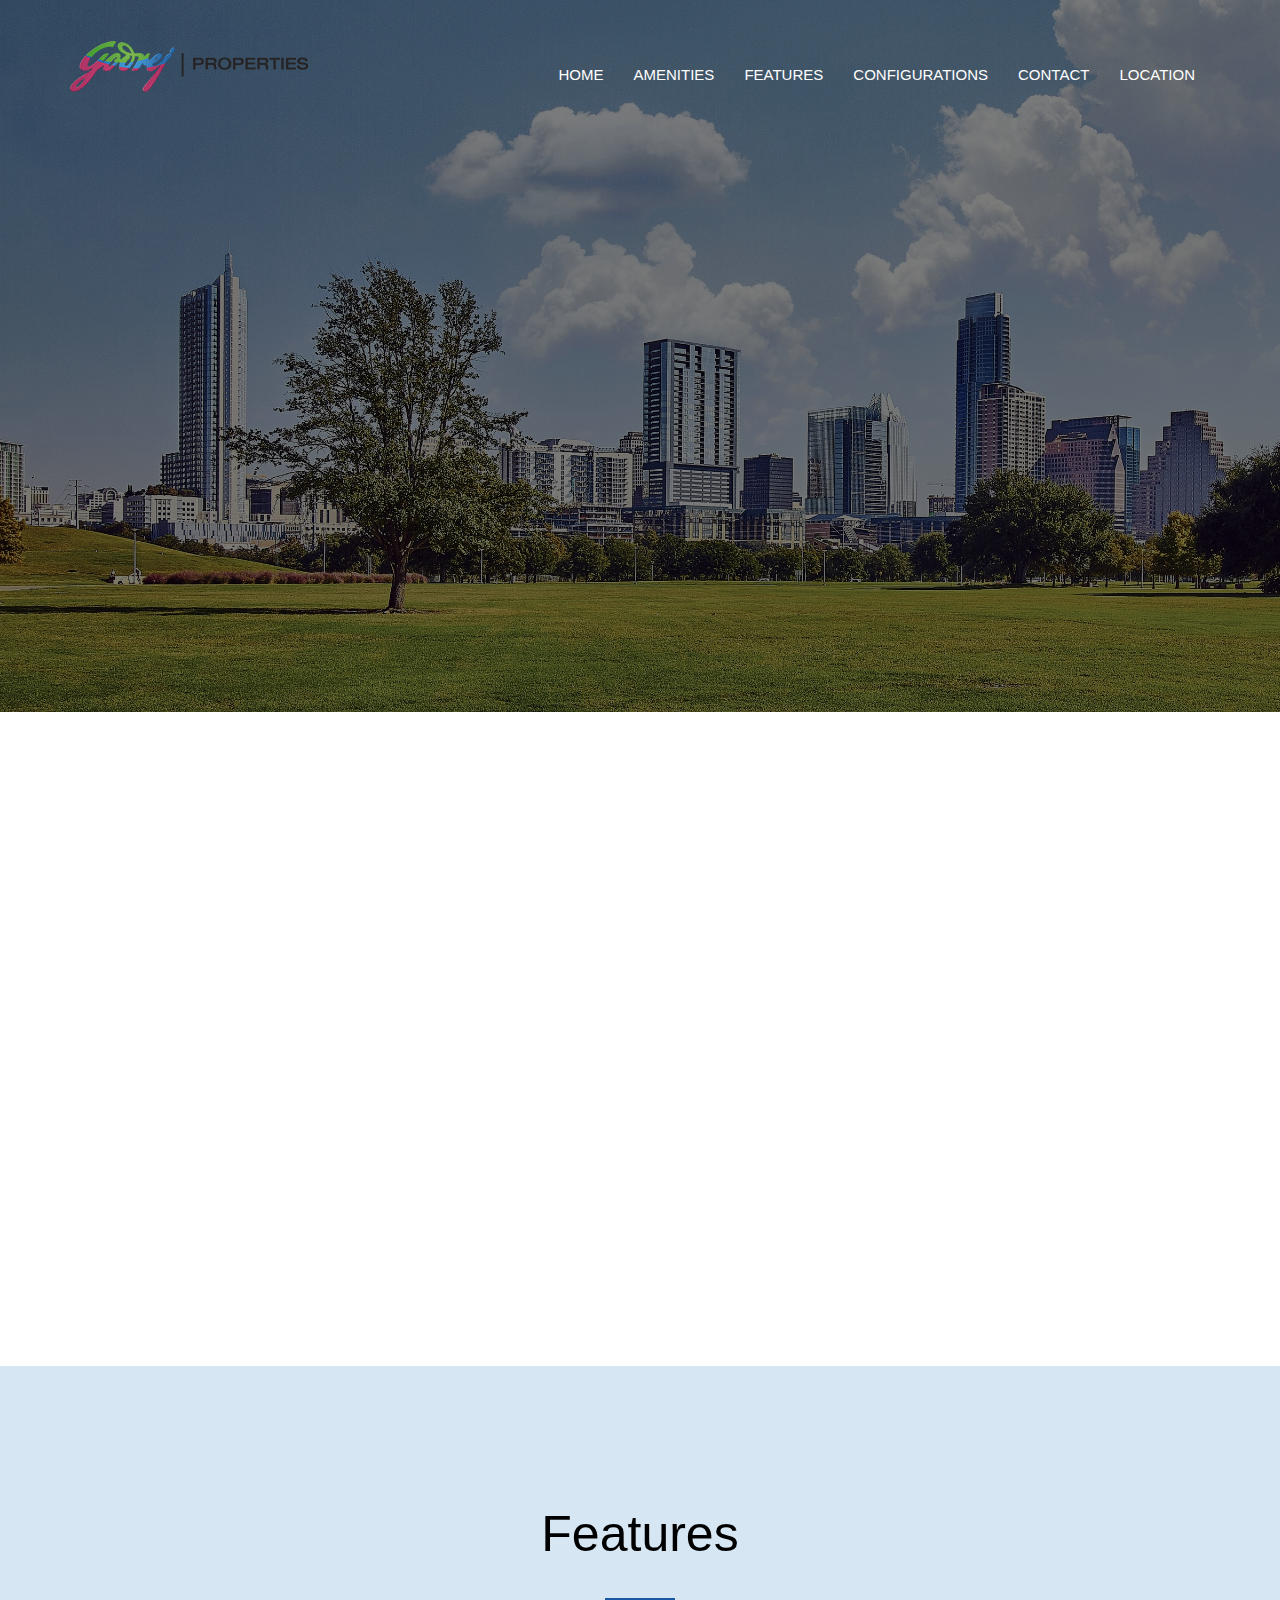
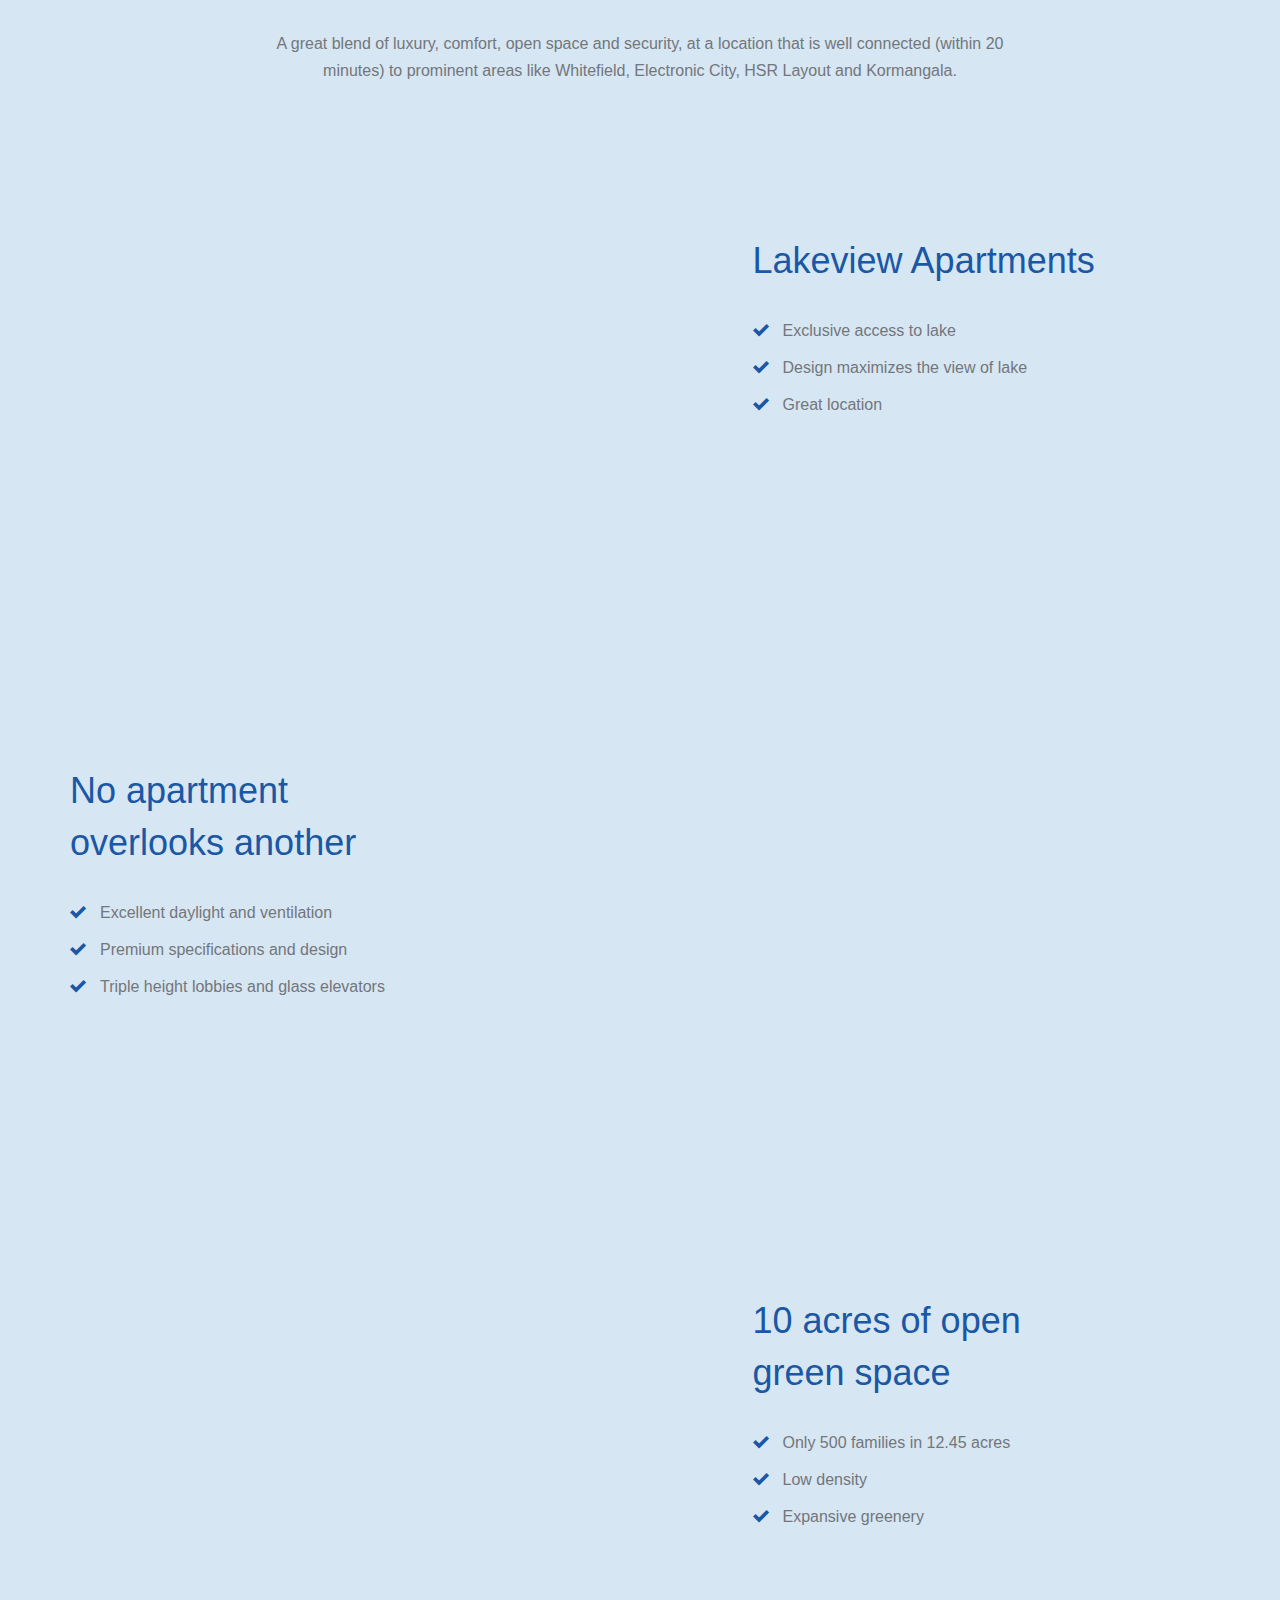
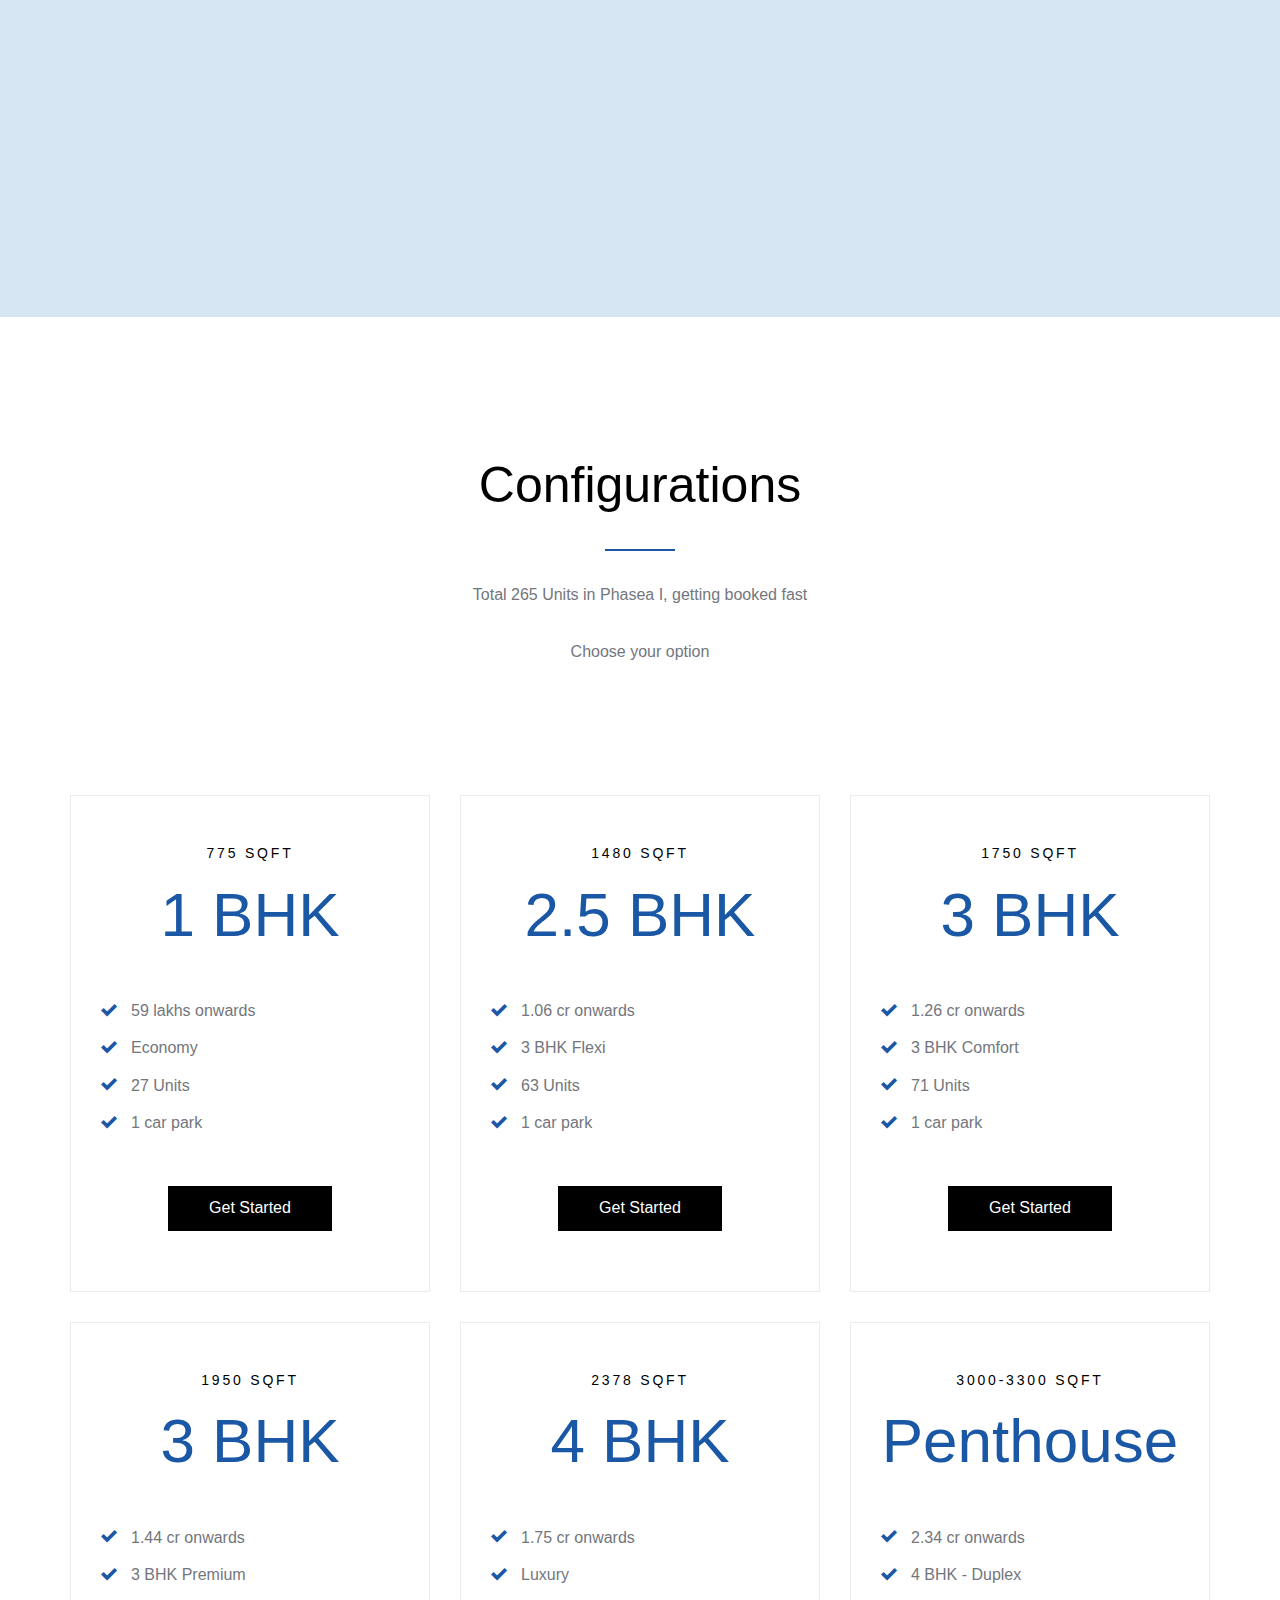
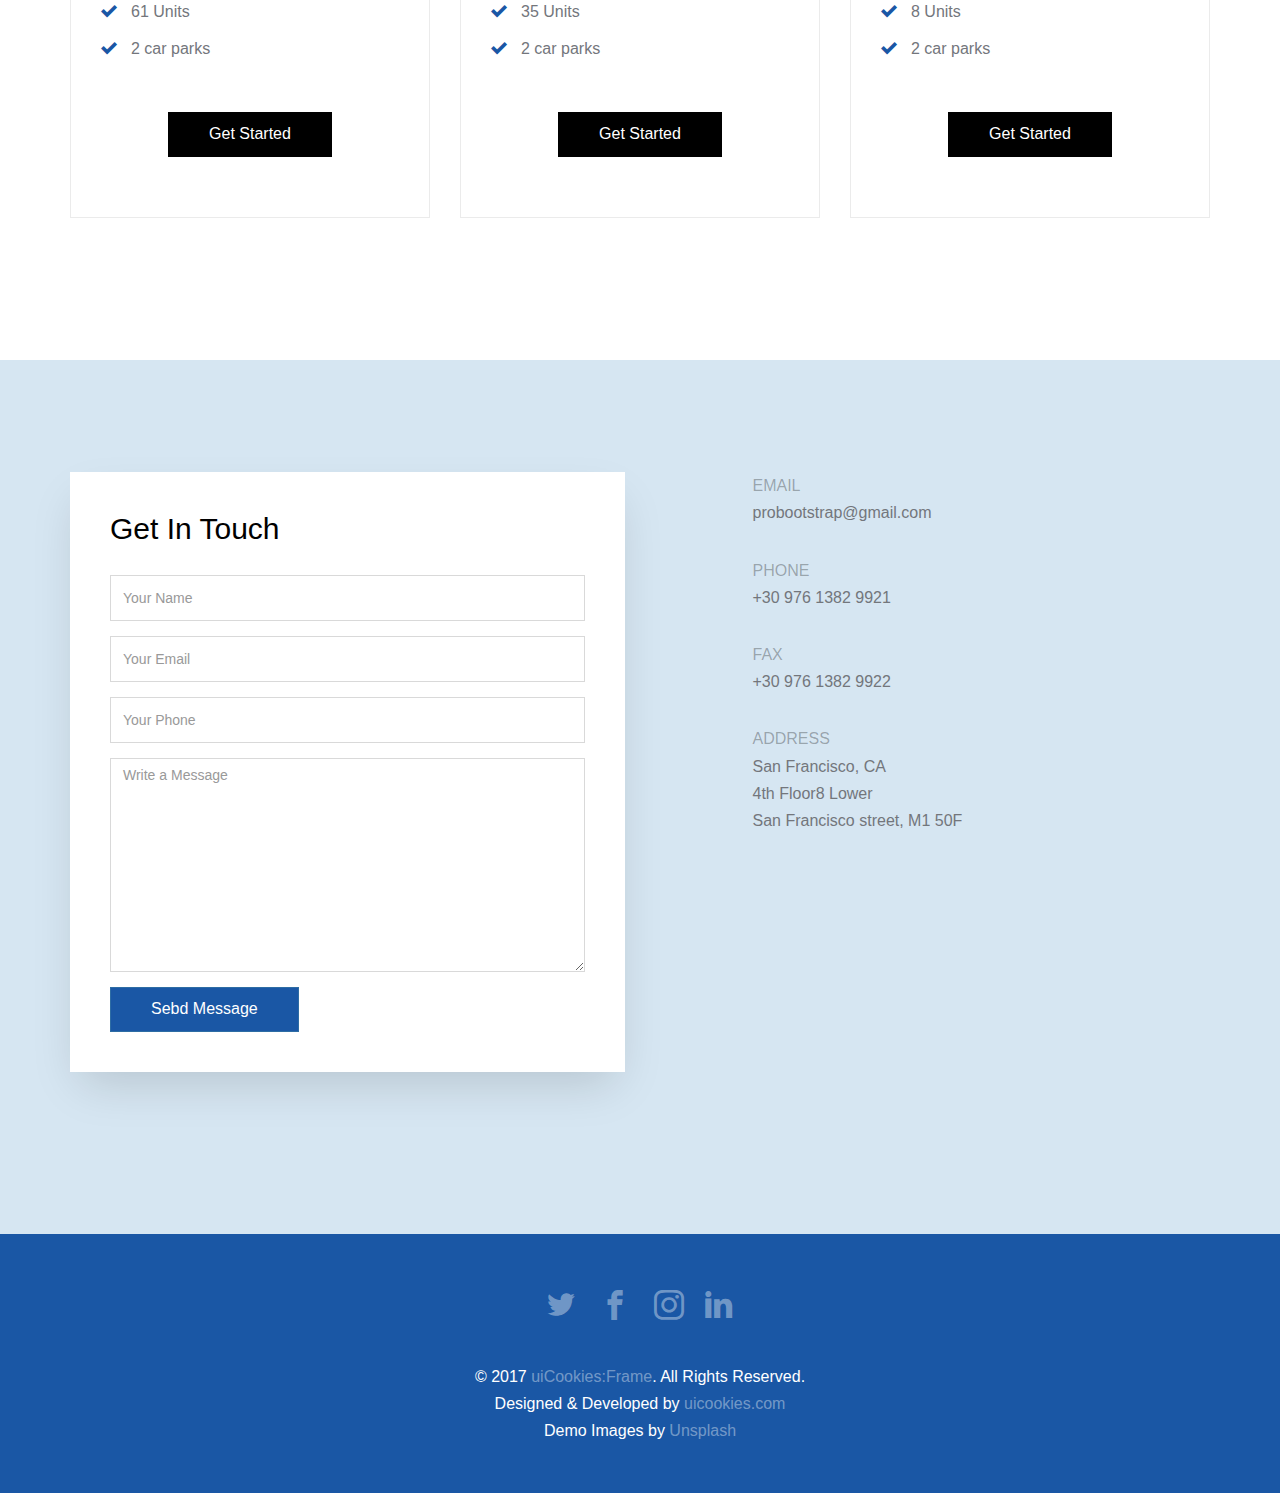
==== commit 49fb4e44: "fix" ====
--- a/frame/index.html
+++ b/frame/index.html
@@ -3,9 +3,9 @@
   <head>
     <meta charset="utf-8">
     <meta name="viewport" content="width=device-width, initial-scale=1">
-    <title>uiCookies:Frame &mdash; Free Bootstrap Theme, Free HTML5 Template, Free Responsive Bootstrap Website Template</title>
-    <meta name="description" content="Free Bootstrap Theme by uicookies.com">
-    <meta name="keywords" content="Free website templates, Free bootstrap themes, Free template, Free bootstrap, Free website template">
+    <title>Godrej Reflections | Harlur, Bangalore</title>
+    <meta name="description" content="Godrej Reflections Project in Haralur, off Sarjapur Road, Bengaluru">
+    <meta name="keywords" content="Godrej Reflections, Project in Haralur, Project in Bangalore">
     
     <link rel="stylesheet" href="css/styles-merged.css">
     <link rel="stylesheet" href="css/style.min.css">
@@ -28,28 +28,33 @@
             <span class="icon-bar"></span>
             <span class="icon-bar"></span>
           </button>
-          <a class="navbar-brand" href="index.html" title="uiCookies:Frame">Frame</a>
+          <a class="" href="index.html" title="Godrej Projects">
+            <img src='../images/logo.png' alt='Godrej Properties Logo'>
+          </a>
         </div>
 
         <div id="navbar-collapse" class="navbar-collapse collapse">
           <ul class="nav navbar-nav navbar-right">
             <li class="active"><a href="#" data-nav-section="home">Home</a></li>
+            <li><a href="#" data-nav-section="amenities">Amenities</a></li>
             <li><a href="#" data-nav-section="features">Features</a></li>
-            <li><a href="#" data-nav-section="pricing">Pricing</a></li>
-            <li><a href="#" data-nav-section="reviews">Reviews</a></li>
+            <li><a href="#" data-nav-section="configurations">Configurations</a></li>
             <li><a href="#" data-nav-section="contact">Contact</a></li>
+            <li><a href="#" data-nav-section="location">Location</a></li>
           </ul>
         </div>
       </div>
     </nav>
     
-    <section class="probootstrap-hero prohttp://localhost/probootstrap/frame/#featuresbootstrap-slant" style="background-image: url(img/image_1.jpg);" data-section="home" data-stellar-background-ratio="0.5">
+    <section class="probootstrap-hero pro" style="background-image: url(img/godrej-reflections.jpg);" data-section="home" data-stellar-background-ratio="0.5">
       <div class="container">
         <div class="row intro-text">
           <div class="col-md-8 col-md-offset-2 text-center">
-            <h1 class="probootstrap-heading probootstrap-animate">uicookies.com Creates High Quality Bootstrap Template For <em>Free</em></h1>
+            <h1 class="probootstrap-heading probootstrap-animate">Godrej Reflections</h1>
             <div class="probootstrap-subheading center">
-              <p class="probootstrap-animate"><a href="https://uicookies.com/" target="_blank" role="button" class="btn btn-primary">Get Them Now</a><a href="#features" class="btn btn-default smoothscroll" role="button">See Features</a></p>
+              <p class="probootstrap-animate">
+                Where you live, reflects who you are<br/>
+                RERA Ack No - PR/KN/180312/002843
             </div>
           </div>
         </div>
@@ -59,28 +64,38 @@
     <section class="probootstrap-section">
       <div class="container">
         <div class="row">
-          <div class="col-md-4">
+          <div class="col-md-4 text-center">
             <div class="probootstrap-service-item probootstrap-animate" data-animate-effect="fadeIn">
-              <span class="icon icon-phone3"></span>
-              <h2>Mobile Optimize</h2>
-              <p>Far far away, behind the word mountains, far from the countries Vokalia and Consonantia, there live the blind texts. Separated they live in Bookmarksgrove right at the coast of the Semantics, a large language ocean.</p>
-              <p><a href="#" class="probootstrap-link">Learn More <i class="icon-chevron-right"></i></a></p>
-            </div>
-          </div>
-          <div class="col-md-4">
+              <span class="icon icon-bike"></span>
+              <h2>Health</h2>
+              <div>Gym with Steam & Sauna</div>
+              <div>Swimminig Pool</div>
+              <div>Courts - Tennis, Badminton, Squash</div>
+              <div>Jogging/Cycling Track</div>
+              <div>Indoor Games Room</div>
+              <div>Kids Play Area</div>
+            </div>
+          </div>
+          <div class="col-md-4 text-center">
             <div class="probootstrap-service-item probootstrap-animate" data-animate-effect="fadeIn">
-              <span class="icon icon-wallet2"></span>
-              <h2>Increase Revenue</h2>
-              <p>A small river named Duden flows by their place and supplies it with the necessary regelialia. It is a paradisematic country, in which roasted parts of sentences fly into your mouth.</p>
-              <p><a href="#" class="probootstrap-link">Learn More <i class="icon-chevron-right"></i></a></p>
-            </div>
-          </div>
-          <div class="col-md-4">
+              <span class="icon icon-pictures"></span>
+              <h2>Lifestyle</h2>
+              <div>Rooftop Clubhouse</div>
+              <div>Barbeque & Viewing deck</div>
+              <div>Concierge</div>
+              <div>Café</div>
+              <div>Spa & Salon</div>
+              <div>Party Area</div>
+            </div>
+          </div>
+          <div class="col-md-4 text-center">
             <div class="probootstrap-service-item probootstrap-animate" data-animate-effect="fadeIn">
-              <span class="icon icon-lightbulb"></span>
-              <h2>Smart Idea</h2>
-              <p>Even the all-powerful Pointing has no control about the blind texts it is an almost unorthographic life One day however a small line of blind text by the name of Lorem Ipsum decided to leave for the far World of Grammar.</p>
-              <p><a href="#" class="probootstrap-link">Learn More <i class="icon-chevron-right"></i></a></p>
+              <span class="icon icon-key3"></span>
+              <h2>Safety</h2>
+              <div>24 x 7 Security</div>
+              <div>Video Door Phones</div>
+              <div>CCTV</div>
+              <div>Firealarms, Smoke detectors</div>
             </div>
           </div>
         </div>
@@ -92,38 +107,42 @@
         <div class="row text-center mb100">
           <div class="col-md-8 col-md-offset-2 probootstrap-section-heading">
             <h2 class="mb30 text-black probootstrap-heading">Features</h2>
-            <p>Even the all-powerful Pointing has no control about the blind texts it is an almost unorthographic life One day however a small line of blind text by the name of Lorem Ipsum decided to leave for the far World of Grammar.</p>
+            <p>A great blend of luxury, comfort, open space and security, at a location that is well connected (within 20 minutes) to prominent areas like Whitefield, Electronic City, HSR Layout and Kormangala.</p>
           </div>
         </div>
         <!-- END row -->
         <div class="row mb100">
           <div class="col-md-8 col-md-pull-2 probootstrap-animate">
-            <p><img src="img/img_showcase_1.jpg" alt="Free Template by uicookies.com" class="img-responsive probootstrap-shadow"></p>
+            <p><img style='max-height: 400px' src="img/lakeview-apartments.jpg" alt="Free Template by uicookies.com" class="img-responsive probootstrap-shadow"></p>
           </div>
           <div class="col-md-4 col-md-pull-1 probootstrap-section-heading">
-            <h3 class="text-primary probootstrap-heading-2">Big Benefits for Small Business</h3>
-            <p><p>A small river named Duden flows by their place and supplies it with the necessary regelialia. It is a paradisematic country, in which roasted parts of sentences fly into your mouth.</p></p>
+            <h3 class="text-primary probootstrap-heading-2">Lakeview Apartments</h3>
+            <ul class="probootstrap-list">
+              <li class="probootstrap-check">Exclusive access to lake</li>
+              <li class="probootstrap-check">Design maximizes the view of lake</li>
+              <li class="probootstrap-check">Great location</li>
+            </ul>
+            <!-- <p>A small river named Duden flows by their place and supplies it with the necessary regelialia. It is a paradisematic country, in which roasted parts of sentences fly into your mouth.</p>
             <ul class="probootstrap-list">
               <li class="probootstrap-check">Pointing has no control</li>
               <li class="probootstrap-check">A small river named Duden flows</li>
               <li class="probootstrap-check">Roasted parts of sentences fly into your mouth</li>
-            </ul>
+            </ul> -->
           </div>
         </div>
         <!-- END row -->
         <div class="row mb100">
           <!-- <div class="col-md-8 col-md-pull-2"> -->
           <div class="col-md-8 col-md-push-5 probootstrap-animate">
-            <p><img src="img/img_showcase_2.jpg" alt="Free Template by uicookies.com" class="img-responsive probootstrap-shadow"></p>
+            <p><img style='max-height: 400px' src="img/apartment-view.jpg" alt="Free Template by uicookies.com" class="img-responsive probootstrap-shadow"></p>
           </div>
           <!-- <div class="col-md-4 col-md-pull-1"> -->
           <div class="col-md-4 col-md-pull-8 probootstrap-section-heading">
-            <h3 class="text-primary probootstrap-heading-2">How Frame is different</h3>
-            <p><p>A small river named Duden flows by their place and supplies it with the necessary regelialia. It is a paradisematic country, in which roasted parts of sentences fly into your mouth.</p></p>
+            <h3 class="text-primary probootstrap-heading-2">No apartment overlooks another</h3>
             <ul class="probootstrap-list">
-              <li class="probootstrap-check">Pointing has no control</li>
-              <li class="probootstrap-check">A small river named Duden flows</li>
-              <li class="probootstrap-check">Roasted parts of sentences fly into your mouth</li>
+              <li class="probootstrap-check">Excellent daylight and ventilation</li>
+              <li class="probootstrap-check">Premium specifications and design</li>
+              <li class="probootstrap-check">Triple height lobbies and glass elevators</li>
             </ul>
           </div>
         </div>
@@ -131,15 +150,14 @@
 
         <div class="row mb100">
           <div class="col-md-8 col-md-pull-2 probootstrap-animate">
-            <p><img src="img/img_showcase_1.jpg" alt="Free Template by uicookies.com" class="img-responsive probootstrap-shadow"></p>
+            <p><img style='max-height: 400px' src="img/green-space.jpg" alt="Free Template by uicookies.com" class="img-responsive probootstrap-shadow"></p>
           </div>
           <div class="col-md-4 col-md-pull-1 probootstrap-section-heading">
-            <h3 class="text-primary probootstrap-heading-2">All in One Place</h3>
-            <p><p>A small river named Duden flows by their place and supplies it with the necessary regelialia. It is a paradisematic country, in which roasted parts of sentences fly into your mouth.</p></p>
+            <h3 class="text-primary probootstrap-heading-2">10 acres of open green space</h3>
             <ul class="probootstrap-list">
-              <li class="probootstrap-check">Pointing has no control</li>
-              <li class="probootstrap-check">A small river named Duden flows</li>
-              <li class="probootstrap-check">Roasted parts of sentences fly into your mouth</li>
+              <li class="probootstrap-check">Only 500 families in 12.45 acres</li>
+              <li class="probootstrap-check">Low density</li>
+              <li class="probootstrap-check">Expansive greenery</li>
             </ul>
           </div>
         </div>
@@ -152,47 +170,87 @@
       <div class="container">
         <div class="row text-center mb100">
           <div class="col-md-8 col-md-offset-2 probootstrap-section-heading">
-            <h2 class="mb30 text-black probootstrap-heading">Choose the plan that’s right for your business </h2>
-            <p>Even the all-powerful Pointing has no control about the blind texts it is an almost unorthographic life One day however a small line of blind text by the name of Lorem Ipsum decided to leave for the far World of Grammar.</p>
-          </div>
-        </div>
-        <!-- END row -->
-        <div class="row">
-          <div class="col-md-4">
-            <div class="probootstrap-pricing">
-              <h2>Starter</h2>
-              <p class="probootstrap-price"><strong>$22.99</strong></p>
-              <p class="probootstrap-note">This is a monthly recurring payment.</p>
-              <ul class="probootstrap-list text-left mb50">
-                <li class="probootstrap-check">Pointing has no control</li>
-                <li class="probootstrap-check">A small river named Duden flows</li>
-                <li class="probootstrap-check">Roasted parts of sentences fly into your mouth</li>
-              </ul>
-              <p><a href="#" class="btn btn-black">Get Started</a></p>
-            </div>
-          </div>
-          <div class="col-md-4">
-            <div class="probootstrap-pricing probootstrap-popular probootstrap-shadow">
-              <h2>Business</h2>
-              <p class="probootstrap-price"><strong>$69.99</strong></p>
-              <p class="probootstrap-note">This is a monthly recurring payment.</p>
-              <ul class="probootstrap-list text-left mb50">
-                <li class="probootstrap-check">Pointing has no control</li>
-                <li class="probootstrap-check">A small river named Duden flows</li>
-                <li class="probootstrap-check">Roasted parts of sentences fly into your mouth</li>
-              </ul>
-              <p><a href="#" class="btn btn-primary">Get Started</a></p>
-            </div>
-          </div>
-          <div class="col-md-4">
-            <div class="probootstrap-pricing">
-              <h2>Premium</h2>
-              <p class="probootstrap-price"><strong>$224.99</strong></p>
-              <p class="probootstrap-note">This is a monthly recurring payment.</p>
-              <ul class="probootstrap-list text-left mb50">
-                <li class="probootstrap-check">Pointing has no control</li>
-                <li class="probootstrap-check">A small river named Duden flows</li>
-                <li class="probootstrap-check">Roasted parts of sentences fly into your mouth</li>
+            <h2 class="mb30 text-black probootstrap-heading">Configurations</h2>
+            <p>Total 265 Units in Phasea I, getting booked fast</p>
+            <p>Choose your option</p>
+          </div>
+        </div>
+        <!-- END row -->
+        <div class="row">
+          <div class="col-md-4">
+            <div class="probootstrap-pricing">
+              <h2>775 sqft</h2>
+              <p class="probootstrap-price"><strong>1 BHK</strong></p>
+              <ul class="probootstrap-list text-left mb50">
+                <li class="probootstrap-check">59 lakhs onwards</li>
+                <li class="probootstrap-check">Economy</li>
+                <li class="probootstrap-check">27 Units</li>
+                <li class="probootstrap-check">1 car park</li>
+              </ul>
+              <p><a href="#" class="btn btn-black">Get Started</a></p>
+            </div>
+          </div>
+          <div class="col-md-4">
+            <div class="probootstrap-pricing">
+              <h2>1480 sqft</h2>
+              <p class="probootstrap-price"><strong>2.5 BHK</strong></p>
+              <ul class="probootstrap-list text-left mb50">
+                <li class="probootstrap-check">1.06 cr onwards</li>
+                <li class="probootstrap-check">3 BHK Flexi</li>
+                <li class="probootstrap-check">63 Units</li>
+                <li class="probootstrap-check">1 car park</li>
+              </ul>
+              <p><a href="#" class="btn btn-black">Get Started</a></p>
+            </div>
+          </div>
+          <div class="col-md-4">
+            <div class="probootstrap-pricing">
+              <h2>1750 sqft</h2>
+              <p class="probootstrap-price"><strong>3 BHK</strong></p>
+              <ul class="probootstrap-list text-left mb50">
+                <li class="probootstrap-check">1.26 cr onwards</li>
+                <li class="probootstrap-check">3 BHK Comfort</li>
+                <li class="probootstrap-check">71 Units</li>
+                <li class="probootstrap-check">1 car park</li>
+              </ul>
+              <p><a href="#" class="btn btn-black">Get Started</a></p>
+            </div>
+          </div>
+          <div class="col-md-4">
+            <div class="probootstrap-pricing">
+              <h2>1950 sqft</h2>
+              <p class="probootstrap-price"><strong>3 BHK</strong></p>
+              <ul class="probootstrap-list text-left mb50">
+                <li class="probootstrap-check">1.44 cr onwards</li>
+                <li class="probootstrap-check">3 BHK Premium</li>
+                <li class="probootstrap-check">61 Units</li>
+                <li class="probootstrap-check">2 car parks</li>
+              </ul>
+              <p><a href="#" class="btn btn-black">Get Started</a></p>
+            </div>
+          </div>
+          <div class="col-md-4">
+            <div class="probootstrap-pricing">
+              <h2>2378 sqft</h2>
+              <p class="probootstrap-price"><strong>4 BHK</strong></p>
+              <ul class="probootstrap-list text-left mb50">
+                <li class="probootstrap-check">1.75 cr onwards</li>
+                <li class="probootstrap-check">Luxury</li>
+                <li class="probootstrap-check">35 Units</li>
+                <li class="probootstrap-check">2 car parks</li>
+              </ul>
+              <p><a href="#" class="btn btn-black">Get Started</a></p>
+            </div>
+          </div>
+          <div class="col-md-4">
+            <div class="probootstrap-pricing">
+              <h2>3000-3300 sqft</h2>
+              <p class="probootstrap-price"><strong>Penthouse</strong></p>
+              <ul class="probootstrap-list text-left mb50">
+                <li class="probootstrap-check">2.34 cr onwards</li>
+                <li class="probootstrap-check">4 BHK - Duplex</li>
+                <li class="probootstrap-check">8 Units</li>
+                <li class="probootstrap-check">2 car parks</li>
               </ul>
               <p><a href="#" class="btn btn-black">Get Started</a></p>
             </div>
@@ -202,181 +260,6 @@
     </section>
     <!-- END section -->
 
-     <section class="probootstrap-section probootstrap-bg-light" data-section="reviews">
-      <div class="container">
-        <div class="row text-center mb100">
-          <div class="col-md-8 col-md-offset-2 probootstrap-section-heading">
-            <h2 class="mb30 text-black probootstrap-heading">That’s why 100,000+ Love Frame</h2>
-            <p>Even the all-powerful Pointing has no control about the blind texts it is an almost unorthographic life One day however a small line of blind text by the name of Lorem Ipsum decided to leave for the far World of Grammar.</p>
-          </div>
-        </div>
-        <!-- END row -->
-        <div class="row">
-          <div class="col-md-4 col-sm-6 col-xs-12">
-            <div class="probootstrap-testimonial">
-              <p><img src="img/person_1.jpg" class="img-responsive img-circle probootstrap-author-photo" alt="Free Template by uicookies.com"></p>
-              <p class="mb10 probootstrap-rate">
-                <i class="icon-star"></i>
-                <i class="icon-star"></i>
-                <i class="icon-star"></i>
-                <i class="icon-star"></i>
-                <i class="icon-star"></i>
-              </p>
-              <blockquote>
-                <p>Even the all-powerful Pointing has no control about the blind texts it is an almost unorthographic life One day however a small line of blind text by the name of Lorem Ipsum decided to leave for the far World of Grammar.</p>
-              </blockquote>
-              <p class="mb0">&mdash; Garry Alexander</p>
-            </div>
-          </div>
-          <div class="col-md-4 col-sm-6 col-xs-12">
-            <div class="probootstrap-testimonial">
-              <p><img src="img/person_2.jpg" class="img-responsive img-circle probootstrap-author-photo" alt="Free Template by uicookies.com"></p>
-              <p class="mb10 probootstrap-rate">
-                <i class="icon-star"></i>
-                <i class="icon-star"></i>
-                <i class="icon-star"></i>
-                <i class="icon-star"></i>
-                <i class="icon-star"></i>
-              </p>
-              <blockquote>
-                <p>A small river named Duden flows by their place and supplies it with the necessary regelialia. It is a paradisematic country, in which roasted parts of sentences fly into your mouth.</p>
-              </blockquote>
-              <p class="mb0">&mdash; James Robertson</p>
-            </div>
-          </div>
-          <div class="clearfix visible-sm-block"></div>
-          <div class="col-md-4 col-sm-6 col-xs-12">
-            <div class="probootstrap-testimonial">
-              <p><img src="img/person_3.jpg" class="img-responsive img-circle probootstrap-author-photo" alt="Free Template by uicookies.com"></p>
-              <p class="mb10 probootstrap-rate">
-                <i class="icon-star"></i>
-                <i class="icon-star"></i>
-                <i class="icon-star"></i>
-                <i class="icon-star"></i>
-                <i class="icon-star"></i>
-              </p>
-              <blockquote>
-                <p>Even the all-powerful Pointing has no control about the blind texts it is an almost unorthographic life One day however a small line of blind text by the name of Lorem Ipsum decided to leave for the far World of Grammar.</p>
-              </blockquote>
-              <p class="mb0">&mdash; Ben Goodrich</p>
-            </div>
-          </div>
-          <div class="col-md-4 col-sm-6 col-xs-12">
-            <div class="probootstrap-testimonial">
-              <p><img src="img/person_4.jpg" class="img-responsive img-circle probootstrap-author-photo" alt="Free Template by uicookies.com"></p>
-              <p class="mb10 probootstrap-rate">
-                <i class="icon-star"></i>
-                <i class="icon-star"></i>
-                <i class="icon-star"></i>
-                <i class="icon-star"></i>
-                <i class="icon-star-outlined"></i>
-              </p>
-              <blockquote>
-                <p>And if she hasn’t been rewritten, then they are still using her.</p>
-              </blockquote>
-              <p class="mb0">&mdash; Kip Hugh</p>
-            </div>
-          </div>
-          <div class="clearfix visible-sm-block"></div>
-          <div class="col-md-4 col-sm-6 col-xs-12">
-            <div class="probootstrap-testimonial">
-              <p><img src="img/person_2.jpg" class="img-responsive img-circle probootstrap-author-photo" alt="Free Template by uicookies.com"></p>
-              <p class="mb10 probootstrap-rate">
-                <i class="icon-star"></i>
-                <i class="icon-star"></i>
-                <i class="icon-star"></i>
-                <i class="icon-star"></i>
-                <i class="icon-star"></i>
-              </p>
-              <blockquote>
-                <p>A small river named Duden flows by their place and supplies it with the necessary regelialia. It is a paradisematic country, in which roasted parts of sentences fly into your mouth.</p>
-              </blockquote>
-              <p class="mb0">&mdash; James Robertson</p>
-            </div>
-          </div>
-          <div class="col-md-4 col-sm-6 col-xs-12">
-            <div class="probootstrap-testimonial">
-              <p><img src="img/person_3.jpg" class="img-responsive img-circle probootstrap-author-photo" alt="Free Template by uicookies.com"></p>
-              <p class="mb10 probootstrap-rate">
-                <i class="icon-star"></i>
-                <i class="icon-star"></i>
-                <i class="icon-star"></i>
-                <i class="icon-star"></i>
-                <i class="icon-star"></i>
-              </p>
-              <blockquote>
-                <p>Even the all-powerful Pointing has no control about the blind texts it is an almost unorthographic life One day however a small line of blind text by the name of Lorem Ipsum decided to leave for the far World of Grammar.</p>
-              </blockquote>
-              <p class="mb0">&mdash; Ben Goodrich</p>
-            </div>
-          </div>
-
-        </div>
-      </div>
-    </section>
-
-    <section class="probootstrap-section">
-      <div class="container">
-         <div class="row text-center mb100">
-          <div class="col-md-8 col-md-offset-2 probootstrap-section-heading">
-            <h2 class="mb30 text-black probootstrap-heading">Try It Today</h2>
-            <p>Even the all-powerful Pointing has no control about the blind texts it is an almost unorthographic life One day however a small line of blind text by the name of Lorem Ipsum decided to leave for the far World of Grammar.</p>
-            <p><a href="#" class="btn btn-primary">Get It Now</a></p>
-          </div>
-        </div>
-        <div class="row">
-          <div class="col-md-12">
-            <div class="row">
-              <div class="col-md-12">
-                <p><img src="img/laptop_1.jpg" alt="Free Template by uicookies.com" class="img-responsive"></p>
-              </div>
-            </div>
-            <div class="row">
-              <div class="col-md-6">
-                <h4 class="text-black probootstrap-check-2"> What is Instant?</h4>
-                <p>Even the all-powerful Pointing has no control about the blind texts it is an almost unorthographic life One day however a small line of blind text by the name of Lorem Ipsum decided to leave for the far World of Grammar.</p>
-
-                <h4 class="text-black probootstrap-check-2">How do I use the new features of Frame App?</h4>
-                <p>On her way she met a copy. The copy warned the Little Blind Text, that where it came from it would have been rewritten a thousand times and everything that was left from its origin would be the word "and" and the Little Blind Text should turn around and return to its own, safe country. </p>
-              </div>
-              <div class="col-md-6">
-                <h4 class="text-black probootstrap-check-2">Is this available to my country?</h4>
-                <p>The Big Oxmox advised her not to do so, because there were thousands of bad Commas, wild Question Marks and devious Semikoli, but the Little Blind Text didn’t listen. She packed her seven versalia, put her initial into the belt and made herself on the way.
-</p>
-
-                <h4 class="text-black probootstrap-check-2">I have technical problem who do I email?</h4>
-                <p>But nothing the copy said could convince her and so it didn’t take long until a few insidious Copy Writers ambushed her, made her drunk with Longe and Parole and dragged her into their agency, where they abused her for their.</p>
-              </div>
-            </div>
-          </div>
-        </div>
-      </div>
-    </section>
-    <!-- END section -->
-
-    <section class="probootstrap-section probootstrap-cta">
-      <div class="container">
-        <div class="row">
-          <div class="col-md-8 col-md-offset-2 text-center">
-            <h2 class="probootstrap-heading">Join With Over 100K Members</h2>
-            <p class="probootstrap-sub-heading">But nothing the copy said could convince her and so it didn’t take long until a few insidious Copy Writers ambushed her, made her drunk with Longe and Parole and dragged her into their agency, where they abused her for their.</p>
-            <p><a href="#" class="btn btn-black">Get Started</a></p>
-          </div>
-        </div>
-      </div>
-    </section>
-    <!-- <section class"probootstrap-section probootstrap-cta">
-      <div class="container">
-        <div class="row">
-          <div class="col-md-6 col-md-offset-3">
-            <h2 class="probootstrap-heading">Join With Over 100K Members</h2>
-            <p class="probootstrap-sub-heading">But nothing the copy said could convince her and so it didn’t take long until a few insidious Copy Writers ambushed her, made her drunk with Longe and Parole and dragged her into their agency, where they abused her for their.</p>
-
-          </div>
-        </div>
-      </div>
-    </section> -->
-    <!-- END section -->
     <section class="probootstrap-section probootstrap-bg-light" data-section="contact">
       <div class="container">
         <div class="row">
